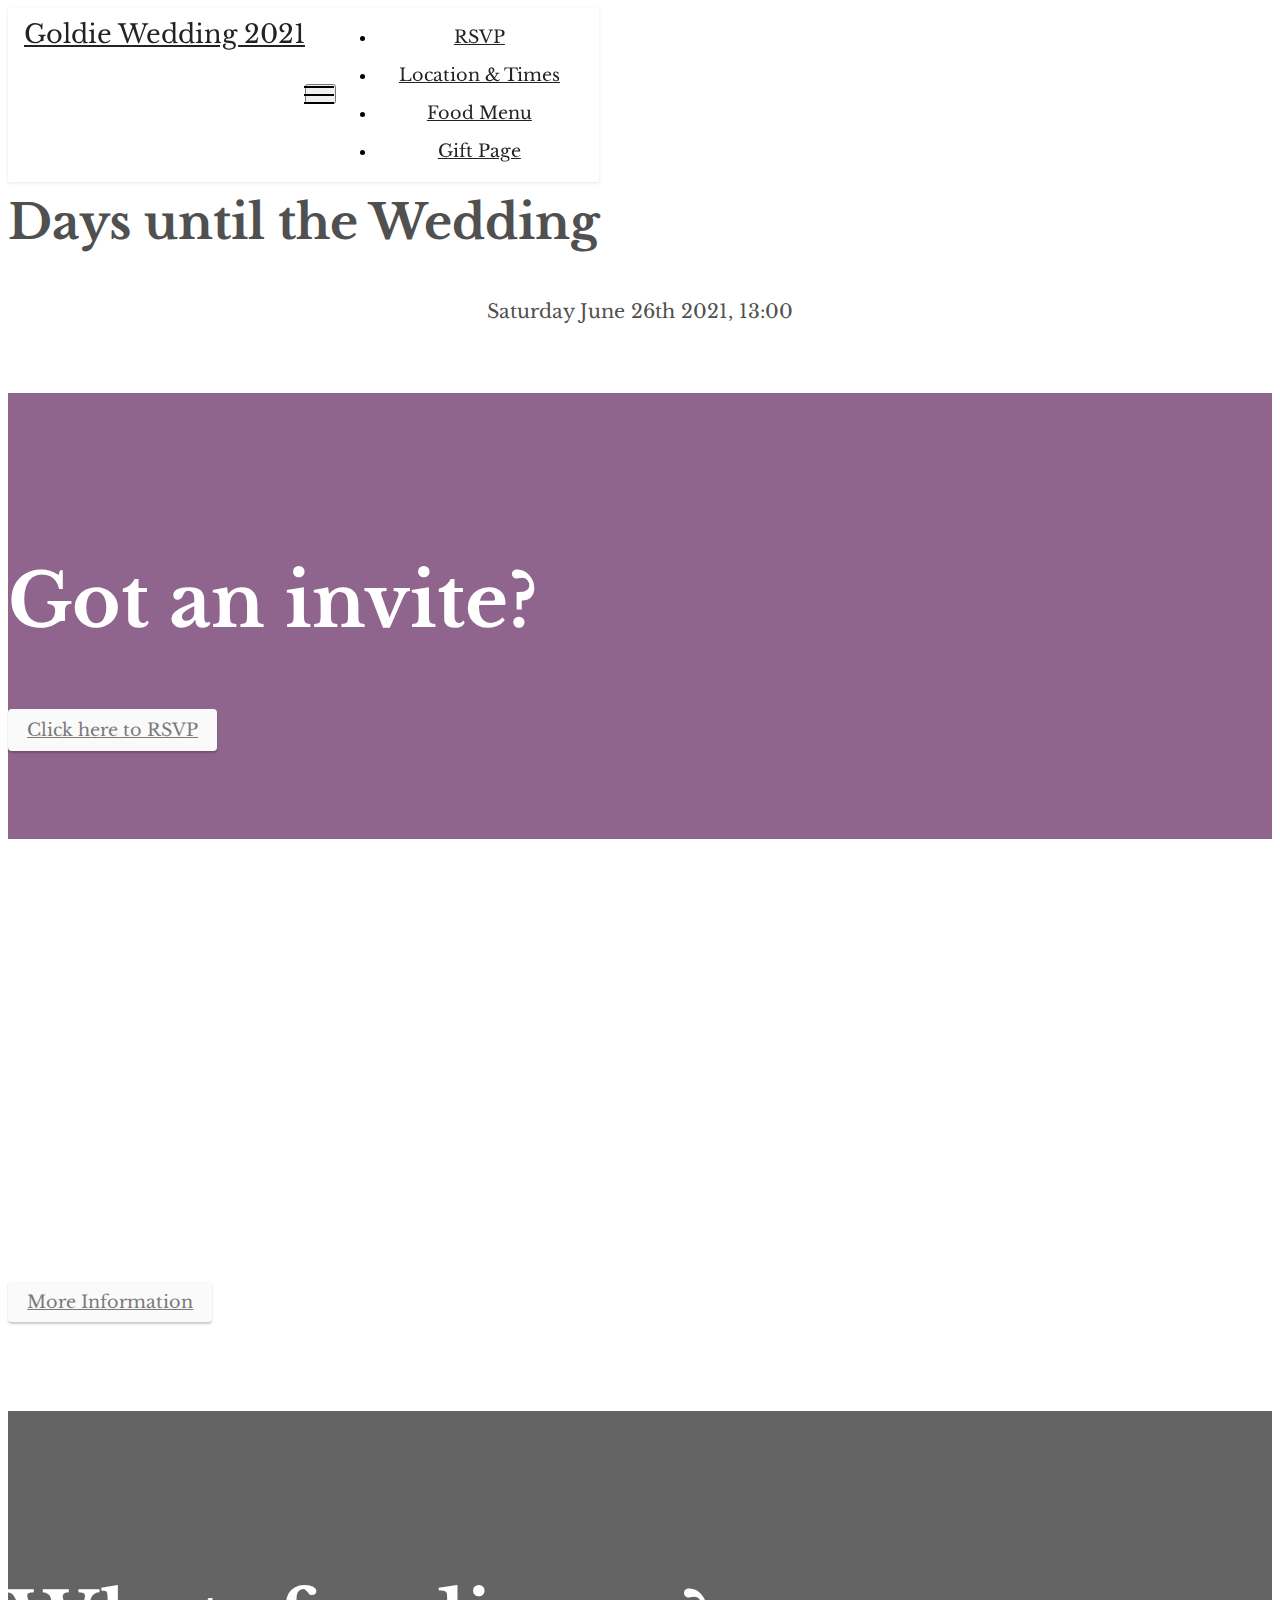
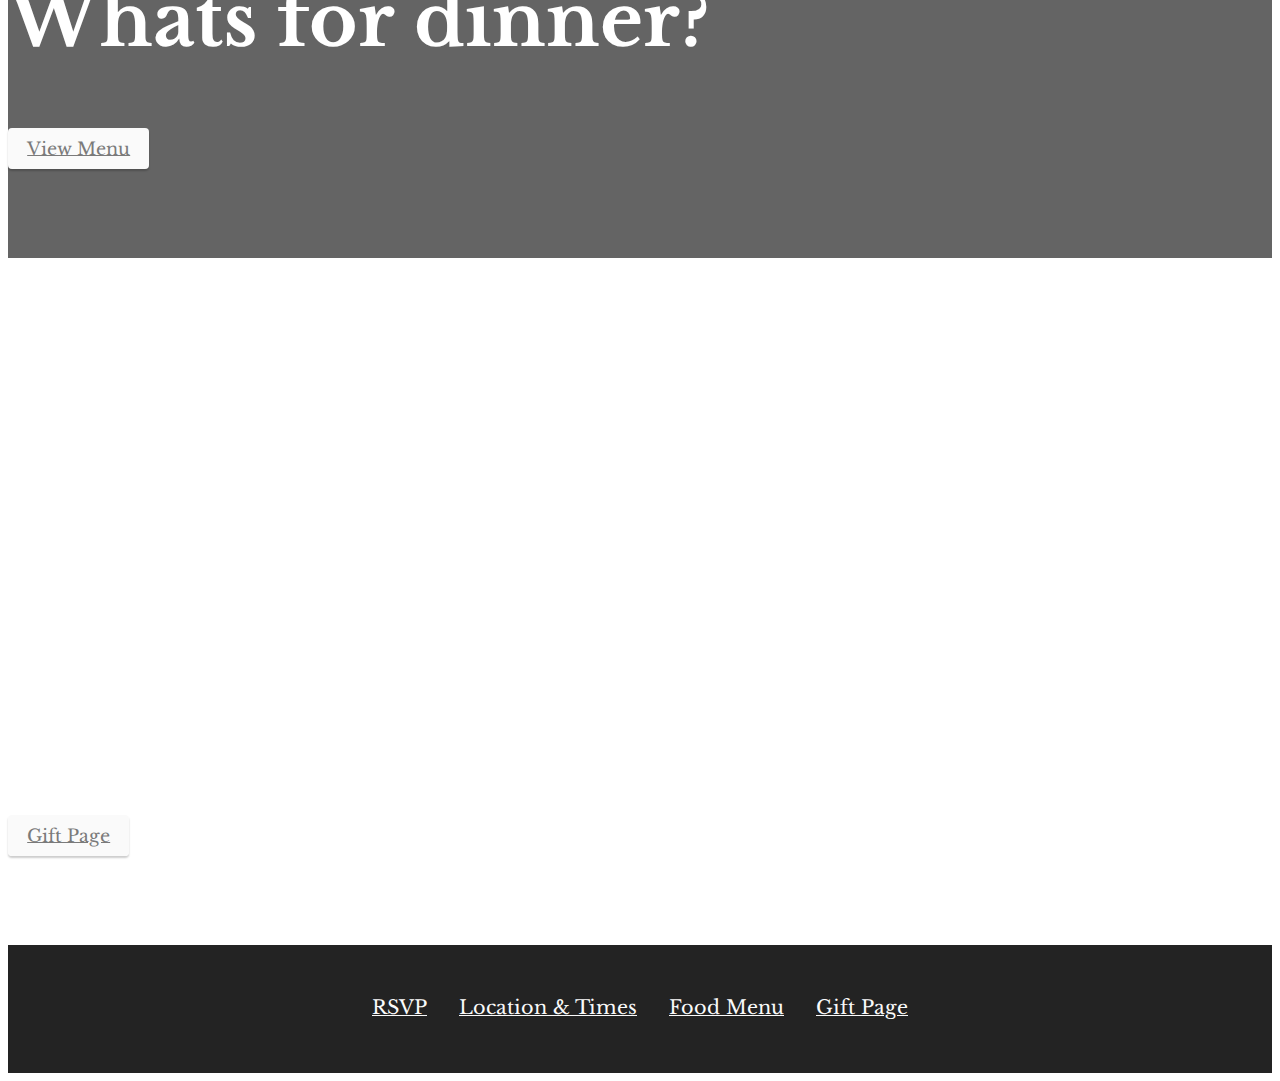
==== index.html @ 8cf13dd2 "Add files via upload" ====
<!DOCTYPE html>
<html  >
<head>
  
  <meta charset="UTF-8">
  <meta http-equiv="X-UA-Compatible" content="IE=edge">
  
  <meta name="viewport" content="width=device-width, initial-scale=1, minimum-scale=1">
  <link rel="shortcut icon" href="assets/images/android-chrome-512x512-128x128.png" type="image/x-icon">
  <meta name="description" content="">
  
  
  <title>Goldie Wedding 2021</title>
  <link rel="stylesheet" href="assets/web/assets/mobirise-icons2/mobirise2.css">
  <link rel="stylesheet" href="assets/tether/tether.min.css">
  <link rel="stylesheet" href="assets/bootstrap/css/bootstrap.min.css">
  <link rel="stylesheet" href="assets/bootstrap/css/bootstrap-grid.min.css">
  <link rel="stylesheet" href="assets/bootstrap/css/bootstrap-reboot.min.css">
  <link rel="stylesheet" href="assets/dropdown/css/style.css">
  <link rel="stylesheet" href="assets/socicon/css/styles.css">
  <link rel="stylesheet" href="assets/theme/css/style.css">
  <link rel="preload" href="https://fonts.googleapis.com/css?family=Libre+Baskerville:400,400i,700&display=swap" as="style" onload="this.onload=null;this.rel='stylesheet'">
  <noscript><link rel="stylesheet" href="https://fonts.googleapis.com/css?family=Libre+Baskerville:400,400i,700&display=swap"></noscript>
  <link rel="preload" as="style" href="assets/mobirise/css/mbr-additional.css"><link rel="stylesheet" href="assets/mobirise/css/mbr-additional.css" type="text/css">
  
  
  
  

</head>
<body>
  
  <section class="menu menu1 cid-svBYCHNdFK" once="menu" id="menu1-0">
    

    <nav class="navbar navbar-dropdown navbar-fixed-top navbar-expand-lg">
        <div class="container">
            <div class="navbar-brand">
                
                <span class="navbar-caption-wrap"><a class="navbar-caption text-black text-primary display-5" href="index.html">Goldie Wedding 2021</a></span>
            </div>
            <button class="navbar-toggler" type="button" data-toggle="collapse" data-target="#navbarSupportedContent" aria-controls="navbarNavAltMarkup" aria-expanded="false" aria-label="Toggle navigation">
                <div class="hamburger">
                    <span></span>
                    <span></span>
                    <span></span>
                    <span></span>
                </div>
            </button>
            <div class="collapse navbar-collapse" id="navbarSupportedContent">
                <ul class="navbar-nav nav-dropdown nav-right" data-app-modern-menu="true"><li class="nav-item"><a class="nav-link link text-black text-primary display-4" href="https://docs.google.com/forms/d/e/1FAIpQLSecvDXuMCiMon7iyyWBLNQtUhkTOnMbfCRYM0ug7VSk8PvszQ/viewform" target="_blank">RSVP</a></li><li class="nav-item"><a class="nav-link link text-black text-primary display-4" href="location-times.html">Location &amp; Times<br></a></li>
                    <li class="nav-item"><a class="nav-link link text-black text-primary display-4" href="food-menu.html">Food Menu</a>
                    </li><li class="nav-item"><a class="nav-link link text-black text-primary display-4" href="gift-page.html">Gift Page<br></a></li></ul>
                
                
            </div>
        </div>
    </nav>
</section>

<section class="header1 levelm4_header1 cid-svCpiK1Wbx mbr-fullscreen mbr-parallax-background" id="header01-h">

    

    <div class="mbr-overlay" style="opacity: 0.1; background-color: rgb(0, 0, 0);"></div>

    <div class="container align-left">
        <div class="row">
            <div class="mbr-white col-md-12 col-lg-8">
                
                
                
                
            </div>
        </div>
    </div>
</section>

<section class="countdown3 cid-svC0tQ4tWz" id="countdown3-3">
    
    
    <div class="container">
        <div class="row justify-content-center">
            <div class="col-lg-8">
                <h3 class="mbr-section-title mb-5 align-center mbr-fonts-style display-2">
                    <strong>Days until the Wedding</strong></h3>
                
                <div class="countdown-cont align-center mb-5">
                    <div class="daysCountdown col-xs-3 col-sm-3 col-md-3" title="Days"></div>
                    <div class="hoursCountdown col-xs-3 col-sm-3 col-md-3" title="Hours"></div>
                    <div class="minutesCountdown col-xs-3 col-sm-3 col-md-3" title="Minutes"></div>
                    <div class="secondsCountdown col-xs-3 col-sm-3 col-md-3" title="Seconds"></div>
                    <div class="countdown" data-due-date="2021/06/26"></div>
                </div>
                <p class="mbr-text mb-5 align-center mbr-fonts-style display-7">Saturday June 26th 2021, 13:00</p>
                
                
            </div>
        </div>
    </div>
</section>

<section class="info1 cid-svC2sKfcVK" id="info1-4">
    
    
    <div class="align-center container">
        <div class="row justify-content-center">
            <div class="col-12 col-lg-8">
                <h3 class="mbr-section-title mb-4 mbr-fonts-style display-1">
                    <strong>Got an invite?</strong></h3>
                
                <div class="mbr-section-btn"><a class="btn btn-white display-4" href="https://docs.google.com/forms/d/e/1FAIpQLSecvDXuMCiMon7iyyWBLNQtUhkTOnMbfCRYM0ug7VSk8PvszQ/viewform" target="_blank">Click here to RSVP</a></div>
            </div>
        </div>
    </div>
</section>

<section class="info3 cid-swi9n9XcDU mbr-parallax-background" id="info3-10">

    

    <div class="mbr-overlay" style="opacity: 0.5; background-color: rgb(0, 0, 0);">
    </div>

    <div class="container">
        <div class="row justify-content-center">
            <div class="card col-12 col-lg-10">
                <div class="card-wrapper">
                    <div class="card-box align-center">
                        <h4 class="card-title mbr-fonts-style align-center mb-4 display-1">
                            <strong>Where and when?</strong></h4>
                        <p class="mbr-text mbr-fonts-style mb-4 display-7">We'll be celebrating our wedding at Inglewood House &amp; Spa, Alloa.
<br>The ceremony will kick off at 13:00 and go on until people can't dance any more</p>
                        <div class="mbr-section-btn mt-3"><a class="btn btn-white display-4" href="location-times.html">More Information<br></a></div>
                    </div>
                </div>
            </div>
        </div>
    </div>
</section>

<section class="info1 cid-swibkRnALR" id="info1-11">
    
    
    <div class="align-center container">
        <div class="row justify-content-center">
            <div class="col-12 col-lg-8">
                <h3 class="mbr-section-title mb-4 mbr-fonts-style display-1">
                    <strong>Whats for dinner?</strong><strong><br></strong></h3>
                
                <div class="mbr-section-btn"><a class="btn btn-white display-4" href="food-menu.html">View Menu<br></a></div>
            </div>
        </div>
    </div>
</section>

<section class="info3 cid-swi9f1XJUh mbr-parallax-background" id="info3-y">

    

    <div class="mbr-overlay" style="opacity: 0.5; background-color: rgb(0, 0, 0);">
    </div>

    <div class="container">
        <div class="row justify-content-center">
            <div class="card col-12 col-lg-10">
                <div class="card-wrapper">
                    <div class="card-box align-center">
                        <h4 class="card-title mbr-fonts-style align-center mb-4 display-1"><strong>Gifting</strong></h4>
                        <p class="mbr-text mbr-fonts-style mb-4 display-7">6 years in, the time has flew - we don't really need anything new.
<br>
<br>Yet, if a gift is your intention, we thought that we would mention, we'd love some pennies to put together, to save for memories that we will treasure.
<br>
<br>And just remember, what means the most, is that you're with us to raise a toast!</p>
                        <div class="mbr-section-btn mt-3"><a class="btn btn-white display-4" href="gift-page.html">Gift Page<br></a></div>
                    </div>
                </div>
            </div>
        </div>
    </div>
</section>

<section class="footer3 cid-swi8J1NMsE" once="footers" id="footer3-w">

    

    

    <div class="container">
        <div class="media-container-row align-center mbr-white">
            <div class="row row-links">
                <ul class="foot-menu">
                    
                    
                    
                    
                    
                <li class="foot-menu-item mbr-fonts-style display-7"><a href="https://docs.google.com/forms/d/e/1FAIpQLSecvDXuMCiMon7iyyWBLNQtUhkTOnMbfCRYM0ug7VSk8PvszQ/viewform" class="text-white" target="_blank">RSVP</a></li><li class="foot-menu-item mbr-fonts-style display-7"><a href="location-times.html" class="text-white">Location &amp; Times</a></li><li class="foot-menu-item mbr-fonts-style display-7"><a href="food-menu.html" class="text-white">Food Menu</a></li><li class="foot-menu-item mbr-fonts-style display-7"><a href="gift-page.html" class="text-white text-primary">Gift Page</a></li></ul>
            </div>
            
            <div class="row row-copirayt">
                <p class="mbr-text mb-0 mbr-fonts-style mbr-white align-center display-7"></p>
            </div>
        </div>
    </div>
</section>


<script src="assets/web/assets/jquery/jquery.min.js"></script>
  <script src="assets/popper/popper.min.js"></script>
  <script src="assets/tether/tether.min.js"></script>
  <script src="assets/bootstrap/js/bootstrap.min.js"></script>
  <script src="assets/smoothscroll/smooth-scroll.js"></script>
  <script src="assets/parallax/jarallax.min.js"></script>
  <script src="assets/dropdown/js/nav-dropdown.js"></script>
  <script src="assets/dropdown/js/navbar-dropdown.js"></script>
  <script src="assets/touchswipe/jquery.touch-swipe.min.js"></script>
  <script src="assets/countdown/jquery.countdown.min.js"></script>
  <script src="assets/theme/js/script.js"></script>
  
  
  

</body>
</html>
---- assets/mobirise/css/mbr-additional.css ----
body {
  font-family: Jost;
}
.display-1 {
  font-family: 'Libre Baskerville', serif;
  font-size: 4.6rem;
  line-height: 1.1;
}
.display-1 > .mbr-iconfont {
  font-size: 5.75rem;
}
.display-2 {
  font-family: 'Libre Baskerville', serif;
  font-size: 3rem;
  line-height: 1.1;
}
.display-2 > .mbr-iconfont {
  font-size: 3.75rem;
}
.display-4 {
  font-family: 'Libre Baskerville', serif;
  font-size: 1.1rem;
  line-height: 1.5;
}
.display-4 > .mbr-iconfont {
  font-size: 1.375rem;
}
.display-5 {
  font-family: 'Libre Baskerville', serif;
  font-size: 1.6rem;
  line-height: 1.5;
}
.display-5 > .mbr-iconfont {
  font-size: 2rem;
}
.display-7 {
  font-family: 'Libre Baskerville', serif;
  font-size: 1.2rem;
  line-height: 1.5;
}
.display-7 > .mbr-iconfont {
  font-size: 1.5rem;
}
/* ---- Fluid typography for mobile devices ---- */
/* 1.4 - font scale ratio ( bootstrap == 1.42857 ) */
/* 100vw - current viewport width */
/* (48 - 20)  48 == 48rem == 768px, 20 == 20rem == 320px(minimal supported viewport) */
/* 0.65 - min scale variable, may vary */
@media (max-width: 992px) {
  .display-1 {
    font-size: 3.68rem;
  }
}
@media (max-width: 768px) {
  .display-1 {
    font-size: 3.22rem;
    font-size: calc( 2.26rem + (4.6 - 2.26) * ((100vw - 20rem) / (48 - 20)));
    line-height: calc( 1.1 * (2.26rem + (4.6 - 2.26) * ((100vw - 20rem) / (48 - 20))));
  }
  .display-2 {
    font-size: 2.4rem;
    font-size: calc( 1.7rem + (3 - 1.7) * ((100vw - 20rem) / (48 - 20)));
    line-height: calc( 1.3 * (1.7rem + (3 - 1.7) * ((100vw - 20rem) / (48 - 20))));
  }
  .display-4 {
    font-size: 0.88rem;
    font-size: calc( 1.0350000000000001rem + (1.1 - 1.0350000000000001) * ((100vw - 20rem) / (48 - 20)));
    line-height: calc( 1.4 * (1.0350000000000001rem + (1.1 - 1.0350000000000001) * ((100vw - 20rem) / (48 - 20))));
  }
  .display-5 {
    font-size: 1.28rem;
    font-size: calc( 1.21rem + (1.6 - 1.21) * ((100vw - 20rem) / (48 - 20)));
    line-height: calc( 1.4 * (1.21rem + (1.6 - 1.21) * ((100vw - 20rem) / (48 - 20))));
  }
  .display-7 {
    font-size: 0.96rem;
    font-size: calc( 1.07rem + (1.2 - 1.07) * ((100vw - 20rem) / (48 - 20)));
    line-height: calc( 1.4 * (1.07rem + (1.2 - 1.07) * ((100vw - 20rem) / (48 - 20))));
  }
}
/* Buttons */
.btn {
  padding: 0.6rem 1.2rem;
  border-radius: 4px;
}
.btn-sm {
  padding: 0.6rem 1.2rem;
  border-radius: 4px;
}
.btn-md {
  padding: 0.6rem 1.2rem;
  border-radius: 4px;
}
.btn-lg {
  padding: 1rem 2.6rem;
  border-radius: 4px;
}
.bg-primary {
  background-color: #6592e6 !important;
}
.bg-success {
  background-color: #40b0bf !important;
}
.bg-info {
  background-color: #47b5ed !important;
}
.bg-warning {
  background-color: #505050 !important;
}
.bg-danger {
  background-color: #8f648d !important;
}
.btn-primary,
.btn-primary:active {
  background-color: #6592e6 !important;
  border-color: #6592e6 !important;
  color: #ffffff !important;
  box-shadow: 0 2px 2px 0 rgba(0, 0, 0, 0.2);
}
.btn-primary:hover,
.btn-primary:focus,
.btn-primary.focus,
.btn-primary.active {
  color: #ffffff !important;
  background-color: #2260d2 !important;
  border-color: #2260d2 !important;
  box-shadow: 0 2px 5px 0 rgba(0, 0, 0, 0.2);
}
.btn-primary.disabled,
.btn-primary:disabled {
  color: #ffffff !important;
  background-color: #2260d2 !important;
  border-color: #2260d2 !important;
}
.btn-secondary,
.btn-secondary:active {
  background-color: #ff6666 !important;
  border-color: #ff6666 !important;
  color: #ffffff !important;
  box-shadow: 0 2px 2px 0 rgba(0, 0, 0, 0.2);
}
.btn-secondary:hover,
.btn-secondary:focus,
.btn-secondary.focus,
.btn-secondary.active {
  color: #ffffff !important;
  background-color: #ff0f0f !important;
  border-color: #ff0f0f !important;
  box-shadow: 0 2px 5px 0 rgba(0, 0, 0, 0.2);
}
.btn-secondary.disabled,
.btn-secondary:disabled {
  color: #ffffff !important;
  background-color: #ff0f0f !important;
  border-color: #ff0f0f !important;
}
.btn-info,
.btn-info:active {
  background-color: #47b5ed !important;
  border-color: #47b5ed !important;
  color: #ffffff !important;
  box-shadow: 0 2px 2px 0 rgba(0, 0, 0, 0.2);
}
.btn-info:hover,
.btn-info:focus,
.btn-info.focus,
.btn-info.active {
  color: #ffffff !important;
  background-color: #148cca !important;
  border-color: #148cca !important;
  box-shadow: 0 2px 5px 0 rgba(0, 0, 0, 0.2);
}
.btn-info.disabled,
.btn-info:disabled {
  color: #ffffff !important;
  background-color: #148cca !important;
  border-color: #148cca !important;
}
.btn-success,
.btn-success:active {
  background-color: #40b0bf !important;
  border-color: #40b0bf !important;
  color: #ffffff !important;
  box-shadow: 0 2px 2px 0 rgba(0, 0, 0, 0.2);
}
.btn-success:hover,
.btn-success:focus,
.btn-success.focus,
.btn-success.active {
  color: #ffffff !important;
  background-color: #2a747e !important;
  border-color: #2a747e !important;
  box-shadow: 0 2px 5px 0 rgba(0, 0, 0, 0.2);
}
.btn-success.disabled,
.btn-success:disabled {
  color: #ffffff !important;
  background-color: #2a747e !important;
  border-color: #2a747e !important;
}
.btn-warning,
.btn-warning:active {
  background-color: #505050 !important;
  border-color: #505050 !important;
  color: #ffffff !important;
  box-shadow: 0 2px 2px 0 rgba(0, 0, 0, 0.2);
}
.btn-warning:hover,
.btn-warning:focus,
.btn-warning.focus,
.btn-warning.active {
  color: #ffffff !important;
  background-color: #252525 !important;
  border-color: #252525 !important;
  box-shadow: 0 2px 5px 0 rgba(0, 0, 0, 0.2);
}
.btn-warning.disabled,
.btn-warning:disabled {
  color: #ffffff !important;
  background-color: #252525 !important;
  border-color: #252525 !important;
}
.btn-danger,
.btn-danger:active {
  background-color: #8f648d !important;
  border-color: #8f648d !important;
  color: #ffffff !important;
  box-shadow: 0 2px 2px 0 rgba(0, 0, 0, 0.2);
}
.btn-danger:hover,
.btn-danger:focus,
.btn-danger.focus,
.btn-danger.active {
  color: #ffffff !important;
  background-color: #5c405b !important;
  border-color: #5c405b !important;
  box-shadow: 0 2px 5px 0 rgba(0, 0, 0, 0.2);
}
.btn-danger.disabled,
.btn-danger:disabled {
  color: #ffffff !important;
  background-color: #5c405b !important;
  border-color: #5c405b !important;
}
.btn-white,
.btn-white:active {
  background-color: #fafafa !important;
  border-color: #fafafa !important;
  color: #7a7a7a !important;
  box-shadow: 0 2px 2px 0 rgba(0, 0, 0, 0.2);
}
.btn-white:hover,
.btn-white:focus,
.btn-white.focus,
.btn-white.active {
  color: #4f4f4f !important;
  background-color: #cfcfcf !important;
  border-color: #cfcfcf !important;
  box-shadow: 0 2px 5px 0 rgba(0, 0, 0, 0.2);
}
.btn-white.disabled,
.btn-white:disabled {
  color: #7a7a7a !important;
  background-color: #cfcfcf !important;
  border-color: #cfcfcf !important;
}
.btn-black,
.btn-black:active {
  background-color: #232323 !important;
  border-color: #232323 !important;
  color: #ffffff !important;
  box-shadow: 0 2px 2px 0 rgba(0, 0, 0, 0.2);
}
.btn-black:hover,
.btn-black:focus,
.btn-black.focus,
.btn-black.active {
  color: #ffffff !important;
  background-color: #000000 !important;
  border-color: #000000 !important;
  box-shadow: 0 2px 5px 0 rgba(0, 0, 0, 0.2);
}
.btn-black.disabled,
.btn-black:disabled {
  color: #ffffff !important;
  background-color: #000000 !important;
  border-color: #000000 !important;
}
.btn-primary-outline,
.btn-primary-outline:active {
  background-color: transparent !important;
  border-color: transparent;
  color: #6592e6;
}
.btn-primary-outline:hover,
.btn-primary-outline:focus,
.btn-primary-outline.focus,
.btn-primary-outline.active {
  color: #2260d2 !important;
  background-color: transparent!important;
  border-color: transparent!important;
  box-shadow: none!important;
}
.btn-primary-outline.disabled,
.btn-primary-outline:disabled {
  color: #ffffff !important;
  background-color: #6592e6 !important;
  border-color: #6592e6 !important;
}
.btn-secondary-outline,
.btn-secondary-outline:active {
  background-color: transparent !important;
  border-color: transparent;
  color: #ff6666;
}
.btn-secondary-outline:hover,
.btn-secondary-outline:focus,
.btn-secondary-outline.focus,
.btn-secondary-outline.active {
  color: #ff0f0f !important;
  background-color: transparent!important;
  border-color: transparent!important;
  box-shadow: none!important;
}
.btn-secondary-outline.disabled,
.btn-secondary-outline:disabled {
  color: #ffffff !important;
  background-color: #ff6666 !important;
  border-color: #ff6666 !important;
}
.btn-info-outline,
.btn-info-outline:active {
  background-color: transparent !important;
  border-color: transparent;
  color: #47b5ed;
}
.btn-info-outline:hover,
.btn-info-outline:focus,
.btn-info-outline.focus,
.btn-info-outline.active {
  color: #148cca !important;
  background-color: transparent!important;
  border-color: transparent!important;
  box-shadow: none!important;
}
.btn-info-outline.disabled,
.btn-info-outline:disabled {
  color: #ffffff !important;
  background-color: #47b5ed !important;
  border-color: #47b5ed !important;
}
.btn-success-outline,
.btn-success-outline:active {
  background-color: transparent !important;
  border-color: transparent;
  color: #40b0bf;
}
.btn-success-outline:hover,
.btn-success-outline:focus,
.btn-success-outline.focus,
.btn-success-outline.active {
  color: #2a747e !important;
  background-color: transparent!important;
  border-color: transparent!important;
  box-shadow: none!important;
}
.btn-success-outline.disabled,
.btn-success-outline:disabled {
  color: #ffffff !important;
  background-color: #40b0bf !important;
  border-color: #40b0bf !important;
}
.btn-warning-outline,
.btn-warning-outline:active {
  background-color: transparent !important;
  border-color: transparent;
  color: #505050;
}
.btn-warning-outline:hover,
.btn-warning-outline:focus,
.btn-warning-outline.focus,
.btn-warning-outline.active {
  color: #252525 !important;
  background-color: transparent!important;
  border-color: transparent!important;
  box-shadow: none!important;
}
.btn-warning-outline.disabled,
.btn-warning-outline:disabled {
  color: #ffffff !important;
  background-color: #505050 !important;
  border-color: #505050 !important;
}
.btn-danger-outline,
.btn-danger-outline:active {
  background-color: transparent !important;
  border-color: transparent;
  color: #8f648d;
}
.btn-danger-outline:hover,
.btn-danger-outline:focus,
.btn-danger-outline.focus,
.btn-danger-outline.active {
  color: #5c405b !important;
  background-color: transparent!important;
  border-color: transparent!important;
  box-shadow: none!important;
}
.btn-danger-outline.disabled,
.btn-danger-outline:disabled {
  color: #ffffff !important;
  background-color: #8f648d !important;
  border-color: #8f648d !important;
}
.btn-black-outline,
.btn-black-outline:active {
  background-color: transparent !important;
  border-color: transparent;
  color: #232323;
}
.btn-black-outline:hover,
.btn-black-outline:focus,
.btn-black-outline.focus,
.btn-black-outline.active {
  color: #000000 !important;
  background-color: transparent!important;
  border-color: transparent!important;
  box-shadow: none!important;
}
.btn-black-outline.disabled,
.btn-black-outline:disabled {
  color: #ffffff !important;
  background-color: #232323 !important;
  border-color: #232323 !important;
}
.btn-white-outline,
.btn-white-outline:active {
  background-color: transparent !important;
  border-color: transparent;
  color: #fafafa;
}
.btn-white-outline:hover,
.btn-white-outline:focus,
.btn-white-outline.focus,
.btn-white-outline.active {
  color: #cfcfcf !important;
  background-color: transparent!important;
  border-color: transparent!important;
  box-shadow: none!important;
}
.btn-white-outline.disabled,
.btn-white-outline:disabled {
  color: #7a7a7a !important;
  background-color: #fafafa !important;
  border-color: #fafafa !important;
}
.text-primary {
  color: #6592e6 !important;
}
.text-secondary {
  color: #ff6666 !important;
}
.text-success {
  color: #40b0bf !important;
}
.text-info {
  color: #47b5ed !important;
}
.text-warning {
  color: #505050 !important;
}
.text-danger {
  color: #8f648d !important;
}
.text-white {
  color: #fafafa !important;
}
.text-black {
  color: #232323 !important;
}
a.text-primary:hover,
a.text-primary:focus,
a.text-primary.active {
  color: #205ac5 !important;
}
a.text-secondary:hover,
a.text-secondary:focus,
a.text-secondary.active {
  color: #ff0000 !important;
}
a.text-success:hover,
a.text-success:focus,
a.text-success.active {
  color: #266a73 !important;
}
a.text-info:hover,
a.text-info:focus,
a.text-info.active {
  color: #1283bc !important;
}
a.text-warning:hover,
a.text-warning:focus,
a.text-warning.active {
  color: #1d1d1d !important;
}
a.text-danger:hover,
a.text-danger:focus,
a.text-danger.active {
  color: #533a52 !important;
}
a.text-white:hover,
a.text-white:focus,
a.text-white.active {
  color: #c7c7c7 !important;
}
a.text-black:hover,
a.text-black:focus,
a.text-black.active {
  color: #000000 !important;
}
a[class*="text-"]:not(.nav-link):not(.dropdown-item):not([role]):not(.navbar-caption) {
  position: relative;
  background-image: transparent;
  background-size: 10000px 2px;
  background-repeat: no-repeat;
  background-position: 0px 1.2em;
  background-position: -10000px 1.2em;
}
a[class*="text-"]:not(.nav-link):not(.dropdown-item):not([role]):not(.navbar-caption):hover {
  transition: background-position 2s ease-in-out;
  background-image: linear-gradient(currentColor 50%, currentColor 50%);
  background-position: 0px 1.2em;
}
.nav-tabs .nav-link.active {
  color: #6592e6;
}
.nav-tabs .nav-link:not(.active) {
  color: #232323;
}
.alert-success {
  background-color: #70c770;
}
.alert-info {
  background-color: #47b5ed;
}
.alert-warning {
  background-color: #505050;
}
.alert-danger {
  background-color: #8f648d;
}
.mbr-gallery-filter li.active .btn {
  background-color: #6592e6;
  border-color: #6592e6;
  color: #ffffff;
}
.mbr-gallery-filter li.active .btn:focus {
  box-shadow: none;
}
a,
a:hover {
  color: #6592e6;
}
.mbr-plan-header.bg-primary .mbr-plan-subtitle,
.mbr-plan-header.bg-primary .mbr-plan-price-desc {
  color: #ffffff;
}
.mbr-plan-header.bg-success .mbr-plan-subtitle,
.mbr-plan-header.bg-success .mbr-plan-price-desc {
  color: #a0d8df;
}
.mbr-plan-header.bg-info .mbr-plan-subtitle,
.mbr-plan-header.bg-info .mbr-plan-price-desc {
  color: #ffffff;
}
.mbr-plan-header.bg-warning .mbr-plan-subtitle,
.mbr-plan-header.bg-warning .mbr-plan-price-desc {
  color: #c3c3c3;
}
.mbr-plan-header.bg-danger .mbr-plan-subtitle,
.mbr-plan-header.bg-danger .mbr-plan-price-desc {
  color: #c6adc4;
}
/* Scroll to top button*/
.scrollToTop_wraper {
  display: none;
}
.form-control {
  font-family: 'Libre Baskerville', serif;
  font-size: 1.1rem;
  line-height: 1.5;
  font-weight: 400;
}
.form-control > .mbr-iconfont {
  font-size: 1.375rem;
}
.form-control:hover,
.form-control:focus {
  box-shadow: rgba(0, 0, 0, 0.07) 0px 1px 1px 0px, rgba(0, 0, 0, 0.07) 0px 1px 3px 0px, rgba(0, 0, 0, 0.03) 0px 0px 0px 1px;
  border-color: #6592e6 !important;
}
.form-control:-webkit-input-placeholder {
  font-family: 'Libre Baskerville', serif;
  font-size: 1.1rem;
  line-height: 1.5;
  font-weight: 400;
}
.form-control:-webkit-input-placeholder > .mbr-iconfont {
  font-size: 1.375rem;
}
blockquote {
  border-color: #6592e6;
}
/* Forms */
.jq-selectbox li:hover,
.jq-selectbox li.selected {
  background-color: #6592e6;
  color: #ffffff;
}
.jq-number__spin {
  transition: 0.25s ease;
}
.jq-number__spin:hover {
  border-color: #6592e6;
}
.jq-selectbox .jq-selectbox__trigger-arrow,
.jq-number__spin.minus:after,
.jq-number__spin.plus:after {
  transition: 0.4s;
  border-top-color: #353535;
  border-bottom-color: #353535;
}
.jq-selectbox:hover .jq-selectbox__trigger-arrow,
.jq-number__spin.minus:hover:after,
.jq-number__spin.plus:hover:after {
  border-top-color: #6592e6;
  border-bottom-color: #6592e6;
}
.xdsoft_datetimepicker .xdsoft_calendar td.xdsoft_default,
.xdsoft_datetimepicker .xdsoft_calendar td.xdsoft_current,
.xdsoft_datetimepicker .xdsoft_timepicker .xdsoft_time_box > div > div.xdsoft_current {
  color: #ffffff !important;
  background-color: #6592e6 !important;
  box-shadow: none !important;
}
.xdsoft_datetimepicker .xdsoft_calendar td:hover,
.xdsoft_datetimepicker .xdsoft_timepicker .xdsoft_time_box > div > div:hover {
  color: #000000 !important;
  background: #ff6666 !important;
  box-shadow: none !important;
}
.lazy-bg {
  background-image: none !important;
}
.lazy-placeholder:not(section),
.lazy-none {
  display: block;
  position: relative;
  padding-bottom: 56.25%;
  width: 100%;
  height: auto;
}
iframe.lazy-placeholder,
.lazy-placeholder:after {
  content: '';
  position: absolute;
  width: 200px;
  height: 200px;
  background: transparent no-repeat center;
  background-size: contain;
  top: 50%;
  left: 50%;
  transform: translateX(-50%) translateY(-50%);
  background-image: url("data:image/svg+xml;charset=UTF-8,%3csvg width='32' height='32' viewBox='0 0 64 64' xmlns='http://www.w3.org/2000/svg' stroke='%236592e6' %3e%3cg fill='none' fill-rule='evenodd'%3e%3cg transform='translate(16 16)' stroke-width='2'%3e%3ccircle stroke-opacity='.5' cx='16' cy='16' r='16'/%3e%3cpath d='M32 16c0-9.94-8.06-16-16-16'%3e%3canimateTransform attributeName='transform' type='rotate' from='0 16 16' to='360 16 16' dur='1s' repeatCount='indefinite'/%3e%3c/path%3e%3c/g%3e%3c/g%3e%3c/svg%3e");
}
section.lazy-placeholder:after {
  opacity: 0.5;
}
body {
  overflow-x: hidden;
}
a {
  transition: color 0.6s;
}
.cid-svCpiK1Wbx {
  background-image: url("../../../assets/images/c-a-prevbig-10-2000x1333.jpg");
}
.cid-svCpiK1Wbx .link-align {
  width: 100%;
}
.cid-svCpiK1Wbx .link-wrap {
  display: inline-block;
}
.cid-svCpiK1Wbx .link {
  position: relative;
  cursor: pointer;
  width: fit-content;
  letter-spacing: 1px;
  margin-left: 80px;
  color: #ffffff;
}
.cid-svCpiK1Wbx .link:after {
  content: "";
  position: absolute;
  height: 1px;
  width: 60px;
  background: currentColor;
  top: 45%;
  transform: translateY(-45%);
  opacity: 0.8;
  left: -80px;
}
.cid-svCpiK1Wbx .link:before {
  content: "";
  position: absolute;
  height: 1px;
  width: 0;
  transition: all 0.4s ease-in-out;
  background: currentColor;
  top: 45%;
  transform: translateY(-45%);
  left: -80px;
}
.cid-svCpiK1Wbx .link:hover:before {
  width: 60px;
}
.cid-svCpiK1Wbx .mbr-text,
.cid-svCpiK1Wbx .link-align {
  color: #e5e5e5;
  text-align: center;
}
.cid-svBYCHNdFK {
  z-index: 1000;
  width: 100%;
  position: relative;
  min-height: 60px;
}
.cid-svBYCHNdFK nav.navbar {
  position: fixed;
}
.cid-svBYCHNdFK .dropdown-item:before {
  font-family: Moririse2 !important;
  content: "\e966";
  display: inline-block;
  width: 0;
  position: absolute;
  left: 1rem;
  top: 0.5rem;
  margin-right: 0.5rem;
  line-height: 1;
  font-size: inherit;
  vertical-align: middle;
  text-align: center;
  overflow: hidden;
  transform: scale(0, 1);
  transition: all 0.25s ease-in-out;
}
.cid-svBYCHNdFK .dropdown-menu {
  padding: 0;
  border-radius: 4px;
  box-shadow: 0 1px 3px 0 rgba(0, 0, 0, 0.1);
}
.cid-svBYCHNdFK .dropdown-item {
  border-bottom: 1px solid #e6e6e6;
}
.cid-svBYCHNdFK .dropdown-item:hover,
.cid-svBYCHNdFK .dropdown-item:focus {
  background: #6592e6 !important;
  color: white !important;
}
.cid-svBYCHNdFK .dropdown-item:first-child {
  border-top-left-radius: 4px;
  border-top-right-radius: 4px;
}
.cid-svBYCHNdFK .dropdown-item:last-child {
  border-bottom: none;
  border-bottom-left-radius: 4px;
  border-bottom-right-radius: 4px;
}
.cid-svBYCHNdFK .nav-dropdown .link {
  padding: 0 0.3em !important;
  margin: 0.667em 1em !important;
}
.cid-svBYCHNdFK .nav-dropdown .link.dropdown-toggle::after {
  margin-left: 0.5rem;
  margin-top: 0.2rem;
}
.cid-svBYCHNdFK .nav-link {
  position: relative;
}
.cid-svBYCHNdFK .container {
  display: flex;
  margin: auto;
}
.cid-svBYCHNdFK .iconfont-wrapper {
  color: #000000 !important;
  font-size: 1.5rem;
  padding-right: 0.5rem;
}
.cid-svBYCHNdFK .dropdown-menu,
.cid-svBYCHNdFK .navbar.opened {
  background: #ffffff !important;
}
.cid-svBYCHNdFK .nav-item:focus,
.cid-svBYCHNdFK .nav-link:focus {
  outline: none;
}
.cid-svBYCHNdFK .dropdown .dropdown-menu .dropdown-item {
  width: auto;
  transition: all 0.25s ease-in-out;
}
.cid-svBYCHNdFK .dropdown .dropdown-menu .dropdown-item::after {
  right: 0.5rem;
}
.cid-svBYCHNdFK .dropdown .dropdown-menu .dropdown-item .mbr-iconfont {
  margin-right: 0.5rem;
  vertical-align: sub;
}
.cid-svBYCHNdFK .dropdown .dropdown-menu .dropdown-item .mbr-iconfont:before {
  display: inline-block;
  transform: scale(1, 1);
  transition: all 0.25s ease-in-out;
}
.cid-svBYCHNdFK .collapsed .dropdown-menu .dropdown-item:before {
  display: none;
}
.cid-svBYCHNdFK .collapsed .dropdown .dropdown-menu .dropdown-item {
  padding: 0.235em 1.5em 0.235em 1.5em !important;
  transition: none;
  margin: 0 !important;
}
.cid-svBYCHNdFK .navbar {
  min-height: 70px;
  transition: all 0.3s;
  border-bottom: 1px solid transparent;
  box-shadow: 0 1px 3px 0 rgba(0, 0, 0, 0.1);
  background: #ffffff;
}
.cid-svBYCHNdFK .navbar.opened {
  transition: all 0.3s;
}
.cid-svBYCHNdFK .navbar .dropdown-item {
  padding: 0.5rem 1.8rem;
}
.cid-svBYCHNdFK .navbar .navbar-logo img {
  width: auto;
}
.cid-svBYCHNdFK .navbar .navbar-collapse {
  justify-content: flex-end;
  z-index: 1;
}
.cid-svBYCHNdFK .navbar.collapsed {
  justify-content: center;
}
.cid-svBYCHNdFK .navbar.collapsed .nav-item .nav-link::before {
  display: none;
}
.cid-svBYCHNdFK .navbar.collapsed.opened .dropdown-menu {
  top: 0;
}
.cid-svBYCHNdFK .navbar.collapsed .dropdown-menu .dropdown-submenu {
  left: 0 !important;
}
.cid-svBYCHNdFK .navbar.collapsed .dropdown-menu .dropdown-item:after {
  right: auto;
}
.cid-svBYCHNdFK .navbar.collapsed .dropdown-menu .dropdown-toggle[data-toggle="dropdown-submenu"]:after {
  margin-left: 0.5rem;
  margin-top: 0.2rem;
  border-top: 0.35em solid;
  border-right: 0.35em solid transparent;
  border-left: 0.35em solid transparent;
  border-bottom: 0;
  top: 41%;
}
.cid-svBYCHNdFK .navbar.collapsed ul.navbar-nav li {
  margin: auto;
}
.cid-svBYCHNdFK .navbar.collapsed .dropdown-menu .dropdown-item {
  padding: 0.25rem 1.5rem;
  text-align: center;
}
.cid-svBYCHNdFK .navbar.collapsed .icons-menu {
  padding-left: 0;
  padding-right: 0;
  padding-top: 0.5rem;
  padding-bottom: 0.5rem;
}
@media (max-width: 991px) {
  .cid-svBYCHNdFK .navbar .nav-item .nav-link::before {
    display: none;
  }
  .cid-svBYCHNdFK .navbar.opened .dropdown-menu {
    top: 0;
  }
  .cid-svBYCHNdFK .navbar .dropdown-menu .dropdown-submenu {
    left: 0 !important;
  }
  .cid-svBYCHNdFK .navbar .dropdown-menu .dropdown-item:after {
    right: auto;
  }
  .cid-svBYCHNdFK .navbar .dropdown-menu .dropdown-toggle[data-toggle="dropdown-submenu"]:after {
    margin-left: 0.5rem;
    margin-top: 0.2rem;
    border-top: 0.35em solid;
    border-right: 0.35em solid transparent;
    border-left: 0.35em solid transparent;
    border-bottom: 0;
    top: 40%;
  }
  .cid-svBYCHNdFK .navbar .navbar-logo img {
    height: 3rem !important;
  }
  .cid-svBYCHNdFK .navbar ul.navbar-nav li {
    margin: auto;
  }
  .cid-svBYCHNdFK .navbar .dropdown-menu .dropdown-item {
    padding: 0.25rem 1.5rem !important;
    text-align: center;
  }
  .cid-svBYCHNdFK .navbar .navbar-brand {
    flex-shrink: initial;
    flex-basis: auto;
    word-break: break-word;
    padding-right: 2rem;
  }
  .cid-svBYCHNdFK .navbar .navbar-toggler {
    flex-basis: auto;
  }
  .cid-svBYCHNdFK .navbar .icons-menu {
    padding-left: 0;
    padding-top: 0.5rem;
    padding-bottom: 0.5rem;
  }
}
.cid-svBYCHNdFK .navbar.navbar-short {
  min-height: 60px;
}
.cid-svBYCHNdFK .navbar.navbar-short .navbar-logo img {
  height: 2.5rem !important;
}
.cid-svBYCHNdFK .navbar.navbar-short .navbar-brand {
  min-height: 60px;
  padding: 0;
}
.cid-svBYCHNdFK .navbar-brand {
  min-height: 70px;
  flex-shrink: 0;
  align-items: center;
  margin-right: 0;
  padding: 10px 0;
  transition: all 0.3s;
  word-break: break-word;
  z-index: 1;
}
.cid-svBYCHNdFK .navbar-brand .navbar-caption {
  line-height: inherit !important;
}
.cid-svBYCHNdFK .navbar-brand .navbar-logo a {
  outline: none;
}
.cid-svBYCHNdFK .dropdown-item.active,
.cid-svBYCHNdFK .dropdown-item:active {
  background-color: transparent;
}
.cid-svBYCHNdFK .navbar-expand-lg .navbar-nav .nav-link {
  padding: 0;
}
.cid-svBYCHNdFK .nav-dropdown .link.dropdown-toggle {
  margin-right: 1.667em;
}
.cid-svBYCHNdFK .nav-dropdown .link.dropdown-toggle[aria-expanded="true"] {
  margin-right: 0;
  padding: 0.667em 1.667em;
}
.cid-svBYCHNdFK .navbar.navbar-expand-lg .dropdown .dropdown-menu {
  background: #ffffff;
}
.cid-svBYCHNdFK .navbar.navbar-expand-lg .dropdown .dropdown-menu .dropdown-submenu {
  margin: 0;
  left: 100%;
}
.cid-svBYCHNdFK .navbar .dropdown.open > .dropdown-menu {
  display: block;
}
.cid-svBYCHNdFK ul.navbar-nav {
  flex-wrap: wrap;
}
.cid-svBYCHNdFK .navbar-buttons {
  text-align: center;
  min-width: 170px;
}
.cid-svBYCHNdFK button.navbar-toggler {
  outline: none;
  width: 31px;
  height: 20px;
  cursor: pointer;
  transition: all 0.2s;
  position: relative;
  align-self: center;
}
.cid-svBYCHNdFK button.navbar-toggler .hamburger span {
  position: absolute;
  right: 0;
  width: 30px;
  height: 2px;
  border-right: 5px;
  background-color: #000000;
}
.cid-svBYCHNdFK button.navbar-toggler .hamburger span:nth-child(1) {
  top: 0;
  transition: all 0.2s;
}
.cid-svBYCHNdFK button.navbar-toggler .hamburger span:nth-child(2) {
  top: 8px;
  transition: all 0.15s;
}
.cid-svBYCHNdFK button.navbar-toggler .hamburger span:nth-child(3) {
  top: 8px;
  transition: all 0.15s;
}
.cid-svBYCHNdFK button.navbar-toggler .hamburger span:nth-child(4) {
  top: 16px;
  transition: all 0.2s;
}
.cid-svBYCHNdFK nav.opened .hamburger span:nth-child(1) {
  top: 8px;
  width: 0;
  opacity: 0;
  right: 50%;
  transition: all 0.2s;
}
.cid-svBYCHNdFK nav.opened .hamburger span:nth-child(2) {
  transform: rotate(45deg);
  transition: all 0.25s;
}
.cid-svBYCHNdFK nav.opened .hamburger span:nth-child(3) {
  transform: rotate(-45deg);
  transition: all 0.25s;
}
.cid-svBYCHNdFK nav.opened .hamburger span:nth-child(4) {
  top: 8px;
  width: 0;
  opacity: 0;
  right: 50%;
  transition: all 0.2s;
}
.cid-svBYCHNdFK .navbar-dropdown {
  padding: 0 1rem;
  position: fixed;
}
.cid-svBYCHNdFK a.nav-link {
  display: flex;
  align-items: center;
  justify-content: center;
}
.cid-svBYCHNdFK .icons-menu {
  flex-wrap: nowrap;
  display: flex;
  justify-content: center;
  padding-left: 1rem;
  padding-right: 1rem;
  padding-top: 0.3rem;
  text-align: center;
}
@media screen and (-ms-high-contrast: active), (-ms-high-contrast: none) {
  .cid-svBYCHNdFK .navbar {
    height: 70px;
  }
  .cid-svBYCHNdFK .navbar.opened {
    height: auto;
  }
  .cid-svBYCHNdFK .nav-item .nav-link:hover::before {
    width: 175%;
    max-width: calc(100% + 2rem);
    left: -1rem;
  }
}
.cid-svC0tQ4tWz {
  padding-top: 5rem;
  padding-bottom: 3rem;
  background-color: #ffffff;
}
.cid-svC0tQ4tWz .number-wrap {
  color: #555555;
  text-align: center;
}
.cid-svC0tQ4tWz .number {
  color: #8f648d;
}
.cid-svC0tQ4tWz .period {
  display: block;
}
.cid-svC0tQ4tWz .dot {
  display: none;
}
@media (max-width: 767px) {
  .cid-svC0tQ4tWz .period {
    font-size: 0.8rem;
  }
}
.cid-svC0tQ4tWz .btn {
  height: 100%;
  margin: 0;
}
.cid-svC0tQ4tWz .mbr-section-btn {
  margin-bottom: 1.2rem;
}
.cid-svC0tQ4tWz .icons-menu .soc-item {
  padding-left: 8px;
  padding-right: 8px;
}
.cid-svC0tQ4tWz .icons-menu .soc-item .mbr-iconfont {
  font-size: 2rem;
  display: flex;
  border-radius: 50%;
  text-align: center;
  color: #6592e6;
  border: 2px solid #6592e6;
  justify-content: center;
  align-content: center;
  transition: all 0.3s;
}
.cid-svC0tQ4tWz .icons-menu .soc-item .mbr-iconfont:before {
  padding: 0.6rem;
}
.cid-svC0tQ4tWz .icons-menu .soc-item .mbr-iconfont:hover {
  background-color: #6592e6;
  color: #ffffff;
}
.cid-svC0tQ4tWz .mbr-text,
.cid-svC0tQ4tWz .mbr-section-btn {
  text-align: center;
  color: #505050;
}
.cid-svC0tQ4tWz H3 {
  color: #505050;
}
.cid-svC2sKfcVK {
  padding-top: 6rem;
  padding-bottom: 6rem;
  background-color: #8f648d;
}
.cid-svC2sKfcVK .mbr-section-title {
  color: #ffffff;
}
.cid-swi9n9XcDU {
  padding-top: 6rem;
  padding-bottom: 6rem;
  background-image: url("../../../assets/images/d842e37a.webp");
}
.cid-swi9n9XcDU .mbr-text,
.cid-swi9n9XcDU .mbr-section-btn {
  color: #232323;
}
.cid-swi9n9XcDU .card-title,
.cid-swi9n9XcDU .card-box {
  color: #ffffff;
}
.cid-swi9n9XcDU .mbr-text,
.cid-swi9n9XcDU .link-wrap {
  color: #ffffff;
}
.cid-swibkRnALR {
  padding-top: 6rem;
  padding-bottom: 6rem;
  background-color: #646464;
}
.cid-swibkRnALR .mbr-section-title {
  color: #ffffff;
}
.cid-swi9f1XJUh {
  padding-top: 6rem;
  padding-bottom: 6rem;
  background-image: url("../../../assets/images/ff9c9c792ea3d718724df1dda3348962-cancun-around-1312x520.jpg");
}
.cid-swi9f1XJUh .mbr-text,
.cid-swi9f1XJUh .mbr-section-btn {
  color: #232323;
}
.cid-swi9f1XJUh .card-title,
.cid-swi9f1XJUh .card-box {
  color: #ffffff;
}
.cid-swi9f1XJUh .mbr-text,
.cid-swi9f1XJUh .link-wrap {
  color: #ffffff;
}
.cid-swi8J1NMsE {
  padding-top: 2rem;
  padding-bottom: 1rem;
  background-color: #232323;
}
.cid-swi8J1NMsE .row-links {
  width: 100%;
  justify-content: center;
}
.cid-swi8J1NMsE .social-row {
  width: 100%;
  justify-content: center;
}
.cid-swi8J1NMsE .media-container-row {
  flex-direction: column;
  justify-content: center;
  align-items: center;
}
.cid-swi8J1NMsE .media-container-row .foot-menu {
  list-style: none;
  display: flex;
  justify-content: center;
  flex-wrap: wrap;
  padding: 0;
  margin-bottom: 0;
}
.cid-swi8J1NMsE .media-container-row .foot-menu li {
  padding: 0 1rem 1rem 1rem;
}
.cid-swi8J1NMsE .media-container-row .foot-menu li p {
  margin: 0;
}
.cid-swi8J1NMsE .media-container-row .social-list {
  padding-left: 0;
  margin-bottom: 0;
  list-style: none;
  display: flex;
  flex-wrap: wrap;
  justify-content: flex-end;
}
.cid-swi8J1NMsE .media-container-row .social-list .mbr-iconfont-social {
  font-size: 1.5rem;
  color: #ffffff;
}
.cid-swi8J1NMsE .media-container-row .social-list .soc-item {
  margin: 0 .5rem;
}
.cid-swi8J1NMsE .media-container-row .social-list a {
  margin: 0;
  opacity: .5;
  transition: .2s linear;
}
.cid-swi8J1NMsE .media-container-row .social-list a:hover {
  opacity: 1;
}
@media (max-width: 767px) {
  .cid-swi8J1NMsE .media-container-row .social-list {
    -webkit-justify-content: center;
    justify-content: center;
  }
}
.cid-swi8J1NMsE .media-container-row .row-copirayt {
  word-break: break-word;
  width: 100%;
}
.cid-swi8J1NMsE .media-container-row .row-copirayt p {
  width: 100%;
}
.cid-svBYCHNdFK {
  z-index: 1000;
  width: 100%;
  position: relative;
  min-height: 60px;
}
.cid-svBYCHNdFK nav.navbar {
  position: fixed;
}
.cid-svBYCHNdFK .dropdown-item:before {
  font-family: Moririse2 !important;
  content: "\e966";
  display: inline-block;
  width: 0;
  position: absolute;
  left: 1rem;
  top: 0.5rem;
  margin-right: 0.5rem;
  line-height: 1;
  font-size: inherit;
  vertical-align: middle;
  text-align: center;
  overflow: hidden;
  transform: scale(0, 1);
  transition: all 0.25s ease-in-out;
}
.cid-svBYCHNdFK .dropdown-menu {
  padding: 0;
  border-radius: 4px;
  box-shadow: 0 1px 3px 0 rgba(0, 0, 0, 0.1);
}
.cid-svBYCHNdFK .dropdown-item {
  border-bottom: 1px solid #e6e6e6;
}
.cid-svBYCHNdFK .dropdown-item:hover,
.cid-svBYCHNdFK .dropdown-item:focus {
  background: #6592e6 !important;
  color: white !important;
}
.cid-svBYCHNdFK .dropdown-item:first-child {
  border-top-left-radius: 4px;
  border-top-right-radius: 4px;
}
.cid-svBYCHNdFK .dropdown-item:last-child {
  border-bottom: none;
  border-bottom-left-radius: 4px;
  border-bottom-right-radius: 4px;
}
.cid-svBYCHNdFK .nav-dropdown .link {
  padding: 0 0.3em !important;
  margin: 0.667em 1em !important;
}
.cid-svBYCHNdFK .nav-dropdown .link.dropdown-toggle::after {
  margin-left: 0.5rem;
  margin-top: 0.2rem;
}
.cid-svBYCHNdFK .nav-link {
  position: relative;
}
.cid-svBYCHNdFK .container {
  display: flex;
  margin: auto;
}
.cid-svBYCHNdFK .iconfont-wrapper {
  color: #000000 !important;
  font-size: 1.5rem;
  padding-right: 0.5rem;
}
.cid-svBYCHNdFK .dropdown-menu,
.cid-svBYCHNdFK .navbar.opened {
  background: #ffffff !important;
}
.cid-svBYCHNdFK .nav-item:focus,
.cid-svBYCHNdFK .nav-link:focus {
  outline: none;
}
.cid-svBYCHNdFK .dropdown .dropdown-menu .dropdown-item {
  width: auto;
  transition: all 0.25s ease-in-out;
}
.cid-svBYCHNdFK .dropdown .dropdown-menu .dropdown-item::after {
  right: 0.5rem;
}
.cid-svBYCHNdFK .dropdown .dropdown-menu .dropdown-item .mbr-iconfont {
  margin-right: 0.5rem;
  vertical-align: sub;
}
.cid-svBYCHNdFK .dropdown .dropdown-menu .dropdown-item .mbr-iconfont:before {
  display: inline-block;
  transform: scale(1, 1);
  transition: all 0.25s ease-in-out;
}
.cid-svBYCHNdFK .collapsed .dropdown-menu .dropdown-item:before {
  display: none;
}
.cid-svBYCHNdFK .collapsed .dropdown .dropdown-menu .dropdown-item {
  padding: 0.235em 1.5em 0.235em 1.5em !important;
  transition: none;
  margin: 0 !important;
}
.cid-svBYCHNdFK .navbar {
  min-height: 70px;
  transition: all 0.3s;
  border-bottom: 1px solid transparent;
  box-shadow: 0 1px 3px 0 rgba(0, 0, 0, 0.1);
  background: #ffffff;
}
.cid-svBYCHNdFK .navbar.opened {
  transition: all 0.3s;
}
.cid-svBYCHNdFK .navbar .dropdown-item {
  padding: 0.5rem 1.8rem;
}
.cid-svBYCHNdFK .navbar .navbar-logo img {
  width: auto;
}
.cid-svBYCHNdFK .navbar .navbar-collapse {
  justify-content: flex-end;
  z-index: 1;
}
.cid-svBYCHNdFK .navbar.collapsed {
  justify-content: center;
}
.cid-svBYCHNdFK .navbar.collapsed .nav-item .nav-link::before {
  display: none;
}
.cid-svBYCHNdFK .navbar.collapsed.opened .dropdown-menu {
  top: 0;
}
.cid-svBYCHNdFK .navbar.collapsed .dropdown-menu .dropdown-submenu {
  left: 0 !important;
}
.cid-svBYCHNdFK .navbar.collapsed .dropdown-menu .dropdown-item:after {
  right: auto;
}
.cid-svBYCHNdFK .navbar.collapsed .dropdown-menu .dropdown-toggle[data-toggle="dropdown-submenu"]:after {
  margin-left: 0.5rem;
  margin-top: 0.2rem;
  border-top: 0.35em solid;
  border-right: 0.35em solid transparent;
  border-left: 0.35em solid transparent;
  border-bottom: 0;
  top: 41%;
}
.cid-svBYCHNdFK .navbar.collapsed ul.navbar-nav li {
  margin: auto;
}
.cid-svBYCHNdFK .navbar.collapsed .dropdown-menu .dropdown-item {
  padding: 0.25rem 1.5rem;
  text-align: center;
}
.cid-svBYCHNdFK .navbar.collapsed .icons-menu {
  padding-left: 0;
  padding-right: 0;
  padding-top: 0.5rem;
  padding-bottom: 0.5rem;
}
@media (max-width: 991px) {
  .cid-svBYCHNdFK .navbar .nav-item .nav-link::before {
    display: none;
  }
  .cid-svBYCHNdFK .navbar.opened .dropdown-menu {
    top: 0;
  }
  .cid-svBYCHNdFK .navbar .dropdown-menu .dropdown-submenu {
    left: 0 !important;
  }
  .cid-svBYCHNdFK .navbar .dropdown-menu .dropdown-item:after {
    right: auto;
  }
  .cid-svBYCHNdFK .navbar .dropdown-menu .dropdown-toggle[data-toggle="dropdown-submenu"]:after {
    margin-left: 0.5rem;
    margin-top: 0.2rem;
    border-top: 0.35em solid;
    border-right: 0.35em solid transparent;
    border-left: 0.35em solid transparent;
    border-bottom: 0;
    top: 40%;
  }
  .cid-svBYCHNdFK .navbar .navbar-logo img {
    height: 3rem !important;
  }
  .cid-svBYCHNdFK .navbar ul.navbar-nav li {
    margin: auto;
  }
  .cid-svBYCHNdFK .navbar .dropdown-menu .dropdown-item {
    padding: 0.25rem 1.5rem !important;
    text-align: center;
  }
  .cid-svBYCHNdFK .navbar .navbar-brand {
    flex-shrink: initial;
    flex-basis: auto;
    word-break: break-word;
    padding-right: 2rem;
  }
  .cid-svBYCHNdFK .navbar .navbar-toggler {
    flex-basis: auto;
  }
  .cid-svBYCHNdFK .navbar .icons-menu {
    padding-left: 0;
    padding-top: 0.5rem;
    padding-bottom: 0.5rem;
  }
}
.cid-svBYCHNdFK .navbar.navbar-short {
  min-height: 60px;
}
.cid-svBYCHNdFK .navbar.navbar-short .navbar-logo img {
  height: 2.5rem !important;
}
.cid-svBYCHNdFK .navbar.navbar-short .navbar-brand {
  min-height: 60px;
  padding: 0;
}
.cid-svBYCHNdFK .navbar-brand {
  min-height: 70px;
  flex-shrink: 0;
  align-items: center;
  margin-right: 0;
  padding: 10px 0;
  transition: all 0.3s;
  word-break: break-word;
  z-index: 1;
}
.cid-svBYCHNdFK .navbar-brand .navbar-caption {
  line-height: inherit !important;
}
.cid-svBYCHNdFK .navbar-brand .navbar-logo a {
  outline: none;
}
.cid-svBYCHNdFK .dropdown-item.active,
.cid-svBYCHNdFK .dropdown-item:active {
  background-color: transparent;
}
.cid-svBYCHNdFK .navbar-expand-lg .navbar-nav .nav-link {
  padding: 0;
}
.cid-svBYCHNdFK .nav-dropdown .link.dropdown-toggle {
  margin-right: 1.667em;
}
.cid-svBYCHNdFK .nav-dropdown .link.dropdown-toggle[aria-expanded="true"] {
  margin-right: 0;
  padding: 0.667em 1.667em;
}
.cid-svBYCHNdFK .navbar.navbar-expand-lg .dropdown .dropdown-menu {
  background: #ffffff;
}
.cid-svBYCHNdFK .navbar.navbar-expand-lg .dropdown .dropdown-menu .dropdown-submenu {
  margin: 0;
  left: 100%;
}
.cid-svBYCHNdFK .navbar .dropdown.open > .dropdown-menu {
  display: block;
}
.cid-svBYCHNdFK ul.navbar-nav {
  flex-wrap: wrap;
}
.cid-svBYCHNdFK .navbar-buttons {
  text-align: center;
  min-width: 170px;
}
.cid-svBYCHNdFK button.navbar-toggler {
  outline: none;
  width: 31px;
  height: 20px;
  cursor: pointer;
  transition: all 0.2s;
  position: relative;
  align-self: center;
}
.cid-svBYCHNdFK button.navbar-toggler .hamburger span {
  position: absolute;
  right: 0;
  width: 30px;
  height: 2px;
  border-right: 5px;
  background-color: #000000;
}
.cid-svBYCHNdFK button.navbar-toggler .hamburger span:nth-child(1) {
  top: 0;
  transition: all 0.2s;
}
.cid-svBYCHNdFK button.navbar-toggler .hamburger span:nth-child(2) {
  top: 8px;
  transition: all 0.15s;
}
.cid-svBYCHNdFK button.navbar-toggler .hamburger span:nth-child(3) {
  top: 8px;
  transition: all 0.15s;
}
.cid-svBYCHNdFK button.navbar-toggler .hamburger span:nth-child(4) {
  top: 16px;
  transition: all 0.2s;
}
.cid-svBYCHNdFK nav.opened .hamburger span:nth-child(1) {
  top: 8px;
  width: 0;
  opacity: 0;
  right: 50%;
  transition: all 0.2s;
}
.cid-svBYCHNdFK nav.opened .hamburger span:nth-child(2) {
  transform: rotate(45deg);
  transition: all 0.25s;
}
.cid-svBYCHNdFK nav.opened .hamburger span:nth-child(3) {
  transform: rotate(-45deg);
  transition: all 0.25s;
}
.cid-svBYCHNdFK nav.opened .hamburger span:nth-child(4) {
  top: 8px;
  width: 0;
  opacity: 0;
  right: 50%;
  transition: all 0.2s;
}
.cid-svBYCHNdFK .navbar-dropdown {
  padding: 0 1rem;
  position: fixed;
}
.cid-svBYCHNdFK a.nav-link {
  display: flex;
  align-items: center;
  justify-content: center;
}
.cid-svBYCHNdFK .icons-menu {
  flex-wrap: nowrap;
  display: flex;
  justify-content: center;
  padding-left: 1rem;
  padding-right: 1rem;
  padding-top: 0.3rem;
  text-align: center;
}
@media screen and (-ms-high-contrast: active), (-ms-high-contrast: none) {
  .cid-svBYCHNdFK .navbar {
    height: 70px;
  }
  .cid-svBYCHNdFK .navbar.opened {
    height: auto;
  }
  .cid-svBYCHNdFK .nav-item .nav-link:hover::before {
    width: 175%;
    max-width: calc(100% + 2rem);
    left: -1rem;
  }
}
.cid-svDn9HFdlQ {
  padding-top: 4rem;
  padding-bottom: 0rem;
  background-color: #ffffff;
}
.cid-svDn9HFdlQ .mbr-section-subtitle DIV {
  text-align: center;
}
.cid-svDnaeHOZq {
  padding-top: 5rem;
  padding-bottom: 0rem;
  background-color: #ffffff;
}
.cid-svDnakbNFE {
  padding-top: 5rem;
  padding-bottom: 5rem;
  background-color: #ffffff;
}
.cid-swi8J1NMsE {
  padding-top: 2rem;
  padding-bottom: 1rem;
  background-color: #232323;
}
.cid-swi8J1NMsE .row-links {
  width: 100%;
  justify-content: center;
}
.cid-swi8J1NMsE .social-row {
  width: 100%;
  justify-content: center;
}
.cid-swi8J1NMsE .media-container-row {
  flex-direction: column;
  justify-content: center;
  align-items: center;
}
.cid-swi8J1NMsE .media-container-row .foot-menu {
  list-style: none;
  display: flex;
  justify-content: center;
  flex-wrap: wrap;
  padding: 0;
  margin-bottom: 0;
}
.cid-swi8J1NMsE .media-container-row .foot-menu li {
  padding: 0 1rem 1rem 1rem;
}
.cid-swi8J1NMsE .media-container-row .foot-menu li p {
  margin: 0;
}
.cid-swi8J1NMsE .media-container-row .social-list {
  padding-left: 0;
  margin-bottom: 0;
  list-style: none;
  display: flex;
  flex-wrap: wrap;
  justify-content: flex-end;
}
.cid-swi8J1NMsE .media-container-row .social-list .mbr-iconfont-social {
  font-size: 1.5rem;
  color: #ffffff;
}
.cid-swi8J1NMsE .media-container-row .social-list .soc-item {
  margin: 0 .5rem;
}
.cid-swi8J1NMsE .media-container-row .social-list a {
  margin: 0;
  opacity: .5;
  transition: .2s linear;
}
.cid-swi8J1NMsE .media-container-row .social-list a:hover {
  opacity: 1;
}
@media (max-width: 767px) {
  .cid-swi8J1NMsE .media-container-row .social-list {
    -webkit-justify-content: center;
    justify-content: center;
  }
}
.cid-swi8J1NMsE .media-container-row .row-copirayt {
  word-break: break-word;
  width: 100%;
}
.cid-swi8J1NMsE .media-container-row .row-copirayt p {
  width: 100%;
}
.cid-svBYCHNdFK {
  z-index: 1000;
  width: 100%;
  position: relative;
  min-height: 60px;
}
.cid-svBYCHNdFK nav.navbar {
  position: fixed;
}
.cid-svBYCHNdFK .dropdown-item:before {
  font-family: Moririse2 !important;
  content: "\e966";
  display: inline-block;
  width: 0;
  position: absolute;
  left: 1rem;
  top: 0.5rem;
  margin-right: 0.5rem;
  line-height: 1;
  font-size: inherit;
  vertical-align: middle;
  text-align: center;
  overflow: hidden;
  transform: scale(0, 1);
  transition: all 0.25s ease-in-out;
}
.cid-svBYCHNdFK .dropdown-menu {
  padding: 0;
  border-radius: 4px;
  box-shadow: 0 1px 3px 0 rgba(0, 0, 0, 0.1);
}
.cid-svBYCHNdFK .dropdown-item {
  border-bottom: 1px solid #e6e6e6;
}
.cid-svBYCHNdFK .dropdown-item:hover,
.cid-svBYCHNdFK .dropdown-item:focus {
  background: #6592e6 !important;
  color: white !important;
}
.cid-svBYCHNdFK .dropdown-item:first-child {
  border-top-left-radius: 4px;
  border-top-right-radius: 4px;
}
.cid-svBYCHNdFK .dropdown-item:last-child {
  border-bottom: none;
  border-bottom-left-radius: 4px;
  border-bottom-right-radius: 4px;
}
.cid-svBYCHNdFK .nav-dropdown .link {
  padding: 0 0.3em !important;
  margin: 0.667em 1em !important;
}
.cid-svBYCHNdFK .nav-dropdown .link.dropdown-toggle::after {
  margin-left: 0.5rem;
  margin-top: 0.2rem;
}
.cid-svBYCHNdFK .nav-link {
  position: relative;
}
.cid-svBYCHNdFK .container {
  display: flex;
  margin: auto;
}
.cid-svBYCHNdFK .iconfont-wrapper {
  color: #000000 !important;
  font-size: 1.5rem;
  padding-right: 0.5rem;
}
.cid-svBYCHNdFK .dropdown-menu,
.cid-svBYCHNdFK .navbar.opened {
  background: #ffffff !important;
}
.cid-svBYCHNdFK .nav-item:focus,
.cid-svBYCHNdFK .nav-link:focus {
  outline: none;
}
.cid-svBYCHNdFK .dropdown .dropdown-menu .dropdown-item {
  width: auto;
  transition: all 0.25s ease-in-out;
}
.cid-svBYCHNdFK .dropdown .dropdown-menu .dropdown-item::after {
  right: 0.5rem;
}
.cid-svBYCHNdFK .dropdown .dropdown-menu .dropdown-item .mbr-iconfont {
  margin-right: 0.5rem;
  vertical-align: sub;
}
.cid-svBYCHNdFK .dropdown .dropdown-menu .dropdown-item .mbr-iconfont:before {
  display: inline-block;
  transform: scale(1, 1);
  transition: all 0.25s ease-in-out;
}
.cid-svBYCHNdFK .collapsed .dropdown-menu .dropdown-item:before {
  display: none;
}
.cid-svBYCHNdFK .collapsed .dropdown .dropdown-menu .dropdown-item {
  padding: 0.235em 1.5em 0.235em 1.5em !important;
  transition: none;
  margin: 0 !important;
}
.cid-svBYCHNdFK .navbar {
  min-height: 70px;
  transition: all 0.3s;
  border-bottom: 1px solid transparent;
  box-shadow: 0 1px 3px 0 rgba(0, 0, 0, 0.1);
  background: #ffffff;
}
.cid-svBYCHNdFK .navbar.opened {
  transition: all 0.3s;
}
.cid-svBYCHNdFK .navbar .dropdown-item {
  padding: 0.5rem 1.8rem;
}
.cid-svBYCHNdFK .navbar .navbar-logo img {
  width: auto;
}
.cid-svBYCHNdFK .navbar .navbar-collapse {
  justify-content: flex-end;
  z-index: 1;
}
.cid-svBYCHNdFK .navbar.collapsed {
  justify-content: center;
}
.cid-svBYCHNdFK .navbar.collapsed .nav-item .nav-link::before {
  display: none;
}
.cid-svBYCHNdFK .navbar.collapsed.opened .dropdown-menu {
  top: 0;
}
.cid-svBYCHNdFK .navbar.collapsed .dropdown-menu .dropdown-submenu {
  left: 0 !important;
}
.cid-svBYCHNdFK .navbar.collapsed .dropdown-menu .dropdown-item:after {
  right: auto;
}
.cid-svBYCHNdFK .navbar.collapsed .dropdown-menu .dropdown-toggle[data-toggle="dropdown-submenu"]:after {
  margin-left: 0.5rem;
  margin-top: 0.2rem;
  border-top: 0.35em solid;
  border-right: 0.35em solid transparent;
  border-left: 0.35em solid transparent;
  border-bottom: 0;
  top: 41%;
}
.cid-svBYCHNdFK .navbar.collapsed ul.navbar-nav li {
  margin: auto;
}
.cid-svBYCHNdFK .navbar.collapsed .dropdown-menu .dropdown-item {
  padding: 0.25rem 1.5rem;
  text-align: center;
}
.cid-svBYCHNdFK .navbar.collapsed .icons-menu {
  padding-left: 0;
  padding-right: 0;
  padding-top: 0.5rem;
  padding-bottom: 0.5rem;
}
@media (max-width: 991px) {
  .cid-svBYCHNdFK .navbar .nav-item .nav-link::before {
    display: none;
  }
  .cid-svBYCHNdFK .navbar.opened .dropdown-menu {
    top: 0;
  }
  .cid-svBYCHNdFK .navbar .dropdown-menu .dropdown-submenu {
    left: 0 !important;
  }
  .cid-svBYCHNdFK .navbar .dropdown-menu .dropdown-item:after {
    right: auto;
  }
  .cid-svBYCHNdFK .navbar .dropdown-menu .dropdown-toggle[data-toggle="dropdown-submenu"]:after {
    margin-left: 0.5rem;
    margin-top: 0.2rem;
    border-top: 0.35em solid;
    border-right: 0.35em solid transparent;
    border-left: 0.35em solid transparent;
    border-bottom: 0;
    top: 40%;
  }
  .cid-svBYCHNdFK .navbar .navbar-logo img {
    height: 3rem !important;
  }
  .cid-svBYCHNdFK .navbar ul.navbar-nav li {
    margin: auto;
  }
  .cid-svBYCHNdFK .navbar .dropdown-menu .dropdown-item {
    padding: 0.25rem 1.5rem !important;
    text-align: center;
  }
  .cid-svBYCHNdFK .navbar .navbar-brand {
    flex-shrink: initial;
    flex-basis: auto;
    word-break: break-word;
    padding-right: 2rem;
  }
  .cid-svBYCHNdFK .navbar .navbar-toggler {
    flex-basis: auto;
  }
  .cid-svBYCHNdFK .navbar .icons-menu {
    padding-left: 0;
    padding-top: 0.5rem;
    padding-bottom: 0.5rem;
  }
}
.cid-svBYCHNdFK .navbar.navbar-short {
  min-height: 60px;
}
.cid-svBYCHNdFK .navbar.navbar-short .navbar-logo img {
  height: 2.5rem !important;
}
.cid-svBYCHNdFK .navbar.navbar-short .navbar-brand {
  min-height: 60px;
  padding: 0;
}
.cid-svBYCHNdFK .navbar-brand {
  min-height: 70px;
  flex-shrink: 0;
  align-items: center;
  margin-right: 0;
  padding: 10px 0;
  transition: all 0.3s;
  word-break: break-word;
  z-index: 1;
}
.cid-svBYCHNdFK .navbar-brand .navbar-caption {
  line-height: inherit !important;
}
.cid-svBYCHNdFK .navbar-brand .navbar-logo a {
  outline: none;
}
.cid-svBYCHNdFK .dropdown-item.active,
.cid-svBYCHNdFK .dropdown-item:active {
  background-color: transparent;
}
.cid-svBYCHNdFK .navbar-expand-lg .navbar-nav .nav-link {
  padding: 0;
}
.cid-svBYCHNdFK .nav-dropdown .link.dropdown-toggle {
  margin-right: 1.667em;
}
.cid-svBYCHNdFK .nav-dropdown .link.dropdown-toggle[aria-expanded="true"] {
  margin-right: 0;
  padding: 0.667em 1.667em;
}
.cid-svBYCHNdFK .navbar.navbar-expand-lg .dropdown .dropdown-menu {
  background: #ffffff;
}
.cid-svBYCHNdFK .navbar.navbar-expand-lg .dropdown .dropdown-menu .dropdown-submenu {
  margin: 0;
  left: 100%;
}
.cid-svBYCHNdFK .navbar .dropdown.open > .dropdown-menu {
  display: block;
}
.cid-svBYCHNdFK ul.navbar-nav {
  flex-wrap: wrap;
}
.cid-svBYCHNdFK .navbar-buttons {
  text-align: center;
  min-width: 170px;
}
.cid-svBYCHNdFK button.navbar-toggler {
  outline: none;
  width: 31px;
  height: 20px;
  cursor: pointer;
  transition: all 0.2s;
  position: relative;
  align-self: center;
}
.cid-svBYCHNdFK button.navbar-toggler .hamburger span {
  position: absolute;
  right: 0;
  width: 30px;
  height: 2px;
  border-right: 5px;
  background-color: #000000;
}
.cid-svBYCHNdFK button.navbar-toggler .hamburger span:nth-child(1) {
  top: 0;
  transition: all 0.2s;
}
.cid-svBYCHNdFK button.navbar-toggler .hamburger span:nth-child(2) {
  top: 8px;
  transition: all 0.15s;
}
.cid-svBYCHNdFK button.navbar-toggler .hamburger span:nth-child(3) {
  top: 8px;
  transition: all 0.15s;
}
.cid-svBYCHNdFK button.navbar-toggler .hamburger span:nth-child(4) {
  top: 16px;
  transition: all 0.2s;
}
.cid-svBYCHNdFK nav.opened .hamburger span:nth-child(1) {
  top: 8px;
  width: 0;
  opacity: 0;
  right: 50%;
  transition: all 0.2s;
}
.cid-svBYCHNdFK nav.opened .hamburger span:nth-child(2) {
  transform: rotate(45deg);
  transition: all 0.25s;
}
.cid-svBYCHNdFK nav.opened .hamburger span:nth-child(3) {
  transform: rotate(-45deg);
  transition: all 0.25s;
}
.cid-svBYCHNdFK nav.opened .hamburger span:nth-child(4) {
  top: 8px;
  width: 0;
  opacity: 0;
  right: 50%;
  transition: all 0.2s;
}
.cid-svBYCHNdFK .navbar-dropdown {
  padding: 0 1rem;
  position: fixed;
}
.cid-svBYCHNdFK a.nav-link {
  display: flex;
  align-items: center;
  justify-content: center;
}
.cid-svBYCHNdFK .icons-menu {
  flex-wrap: nowrap;
  display: flex;
  justify-content: center;
  padding-left: 1rem;
  padding-right: 1rem;
  padding-top: 0.3rem;
  text-align: center;
}
@media screen and (-ms-high-contrast: active), (-ms-high-contrast: none) {
  .cid-svBYCHNdFK .navbar {
    height: 70px;
  }
  .cid-svBYCHNdFK .navbar.opened {
    height: auto;
  }
  .cid-svBYCHNdFK .nav-item .nav-link:hover::before {
    width: 175%;
    max-width: calc(100% + 2rem);
    left: -1rem;
  }
}
.cid-svCg931e9G {
  padding-top: 4rem;
  padding-bottom: 0rem;
  background: #ffffff;
}
.cid-svCg931e9G .google-map {
  height: 30rem;
  position: relative;
}
.cid-svCg931e9G .google-map iframe {
  height: 100%;
  width: 100%;
}
.cid-svCg931e9G .google-map [data-state-details] {
  color: #6b6763;
  height: 1.5em;
  margin-top: -0.75em;
  padding-left: 1.25rem;
  padding-right: 1.25rem;
  position: absolute;
  text-align: center;
  top: 50%;
  width: 100%;
}
.cid-svCg931e9G .google-map[data-state] {
  background: #e9e5dc;
}
.cid-svCg931e9G .google-map[data-state="loading"] [data-state-details] {
  display: none;
}
.cid-svCrHWaNxY {
  padding-top: 5rem;
  padding-bottom: 5rem;
  background-color: #ffffff;
}
.cid-svCrHWaNxY .timeline-element {
  position: relative;
}
.cid-svCrHWaNxY .timelines-container {
  display: flex;
  flex-wrap: wrap;
}
.cid-svCrHWaNxY .image-wrapper img {
  width: 100%;
  object-fit: cover;
}
.cid-svCrHWaNxY .mbr-section-title,
.cid-svCrHWaNxY .mbr-section-subtitle,
.cid-svCrHWaNxY .timeline-date {
  text-align: center;
}
.cid-svCrHWaNxY .iconBackground {
  position: absolute;
  width: 20px;
  height: 20px;
  border-radius: 50%;
  border: 2px solid #8f648d;
  margin-left: -9px;
}
@media (max-width: 767px) {
  .cid-svCrHWaNxY .iconBackground {
    left: 15px;
    top: 30px;
  }
}
@media (min-width: 768px) {
  .cid-svCrHWaNxY .iconBackground {
    top: 70px;
    left: 50%;
  }
}
.cid-svCrHWaNxY .row:after {
  content: "";
  position: absolute;
  background-color: #8f648d;
  width: 2px;
}
@media (max-width: 767px) {
  .cid-svCrHWaNxY .row:after {
    height: calc(100% + 30px);
    top: 50px;
    left: 15px;
  }
}
@media (min-width: 768px) {
  .cid-svCrHWaNxY .row:after {
    height: calc(100% - 20px);
    top: 90px;
    left: 50%;
  }
}
@media (max-width: 767px) {
  .cid-svCrHWaNxY .timeline-date-wrapper,
  .cid-svCrHWaNxY .timeline-text-wrapper,
  .cid-svCrHWaNxY .image-wrapper {
    padding: 0rem;
    padding-left: 2rem;
  }
  .cid-svCrHWaNxY .mbr-timeline-date {
    text-align: left !important;
  }
  .cid-svCrHWaNxY .mbr-timeline-title {
    text-align: left;
    margin-top: 1rem;
  }
}
@media (max-width: 991px) and (min-width: 768px) {
  .cid-svCrHWaNxY .timeline-date-wrapper,
  .cid-svCrHWaNxY .timeline-text-wrapper {
    padding: 1rem;
  }
}
@media (min-width: 992px) {
  .cid-svCrHWaNxY .timeline-date-wrapper,
  .cid-svCrHWaNxY .timeline-text-wrapper,
  .cid-svCrHWaNxY .image-wrapper {
    padding: 2rem;
  }
}
.cid-swi8J1NMsE {
  padding-top: 2rem;
  padding-bottom: 1rem;
  background-color: #232323;
}
.cid-swi8J1NMsE .row-links {
  width: 100%;
  justify-content: center;
}
.cid-swi8J1NMsE .social-row {
  width: 100%;
  justify-content: center;
}
.cid-swi8J1NMsE .media-container-row {
  flex-direction: column;
  justify-content: center;
  align-items: center;
}
.cid-swi8J1NMsE .media-container-row .foot-menu {
  list-style: none;
  display: flex;
  justify-content: center;
  flex-wrap: wrap;
  padding: 0;
  margin-bottom: 0;
}
.cid-swi8J1NMsE .media-container-row .foot-menu li {
  padding: 0 1rem 1rem 1rem;
}
.cid-swi8J1NMsE .media-container-row .foot-menu li p {
  margin: 0;
}
.cid-swi8J1NMsE .media-container-row .social-list {
  padding-left: 0;
  margin-bottom: 0;
  list-style: none;
  display: flex;
  flex-wrap: wrap;
  justify-content: flex-end;
}
.cid-swi8J1NMsE .media-container-row .social-list .mbr-iconfont-social {
  font-size: 1.5rem;
  color: #ffffff;
}
.cid-swi8J1NMsE .media-container-row .social-list .soc-item {
  margin: 0 .5rem;
}
.cid-swi8J1NMsE .media-container-row .social-list a {
  margin: 0;
  opacity: .5;
  transition: .2s linear;
}
.cid-swi8J1NMsE .media-container-row .social-list a:hover {
  opacity: 1;
}
@media (max-width: 767px) {
  .cid-swi8J1NMsE .media-container-row .social-list {
    -webkit-justify-content: center;
    justify-content: center;
  }
}
.cid-swi8J1NMsE .media-container-row .row-copirayt {
  word-break: break-word;
  width: 100%;
}
.cid-swi8J1NMsE .media-container-row .row-copirayt p {
  width: 100%;
}
.cid-svBYCHNdFK {
  z-index: 1000;
  width: 100%;
  position: relative;
  min-height: 60px;
}
.cid-svBYCHNdFK nav.navbar {
  position: fixed;
}
.cid-svBYCHNdFK .dropdown-item:before {
  font-family: Moririse2 !important;
  content: "\e966";
  display: inline-block;
  width: 0;
  position: absolute;
  left: 1rem;
  top: 0.5rem;
  margin-right: 0.5rem;
  line-height: 1;
  font-size: inherit;
  vertical-align: middle;
  text-align: center;
  overflow: hidden;
  transform: scale(0, 1);
  transition: all 0.25s ease-in-out;
}
.cid-svBYCHNdFK .dropdown-menu {
  padding: 0;
  border-radius: 4px;
  box-shadow: 0 1px 3px 0 rgba(0, 0, 0, 0.1);
}
.cid-svBYCHNdFK .dropdown-item {
  border-bottom: 1px solid #e6e6e6;
}
.cid-svBYCHNdFK .dropdown-item:hover,
.cid-svBYCHNdFK .dropdown-item:focus {
  background: #6592e6 !important;
  color: white !important;
}
.cid-svBYCHNdFK .dropdown-item:first-child {
  border-top-left-radius: 4px;
  border-top-right-radius: 4px;
}
.cid-svBYCHNdFK .dropdown-item:last-child {
  border-bottom: none;
  border-bottom-left-radius: 4px;
  border-bottom-right-radius: 4px;
}
.cid-svBYCHNdFK .nav-dropdown .link {
  padding: 0 0.3em !important;
  margin: 0.667em 1em !important;
}
.cid-svBYCHNdFK .nav-dropdown .link.dropdown-toggle::after {
  margin-left: 0.5rem;
  margin-top: 0.2rem;
}
.cid-svBYCHNdFK .nav-link {
  position: relative;
}
.cid-svBYCHNdFK .container {
  display: flex;
  margin: auto;
}
.cid-svBYCHNdFK .iconfont-wrapper {
  color: #000000 !important;
  font-size: 1.5rem;
  padding-right: 0.5rem;
}
.cid-svBYCHNdFK .dropdown-menu,
.cid-svBYCHNdFK .navbar.opened {
  background: #ffffff !important;
}
.cid-svBYCHNdFK .nav-item:focus,
.cid-svBYCHNdFK .nav-link:focus {
  outline: none;
}
.cid-svBYCHNdFK .dropdown .dropdown-menu .dropdown-item {
  width: auto;
  transition: all 0.25s ease-in-out;
}
.cid-svBYCHNdFK .dropdown .dropdown-menu .dropdown-item::after {
  right: 0.5rem;
}
.cid-svBYCHNdFK .dropdown .dropdown-menu .dropdown-item .mbr-iconfont {
  margin-right: 0.5rem;
  vertical-align: sub;
}
.cid-svBYCHNdFK .dropdown .dropdown-menu .dropdown-item .mbr-iconfont:before {
  display: inline-block;
  transform: scale(1, 1);
  transition: all 0.25s ease-in-out;
}
.cid-svBYCHNdFK .collapsed .dropdown-menu .dropdown-item:before {
  display: none;
}
.cid-svBYCHNdFK .collapsed .dropdown .dropdown-menu .dropdown-item {
  padding: 0.235em 1.5em 0.235em 1.5em !important;
  transition: none;
  margin: 0 !important;
}
.cid-svBYCHNdFK .navbar {
  min-height: 70px;
  transition: all 0.3s;
  border-bottom: 1px solid transparent;
  box-shadow: 0 1px 3px 0 rgba(0, 0, 0, 0.1);
  background: #ffffff;
}
.cid-svBYCHNdFK .navbar.opened {
  transition: all 0.3s;
}
.cid-svBYCHNdFK .navbar .dropdown-item {
  padding: 0.5rem 1.8rem;
}
.cid-svBYCHNdFK .navbar .navbar-logo img {
  width: auto;
}
.cid-svBYCHNdFK .navbar .navbar-collapse {
  justify-content: flex-end;
  z-index: 1;
}
.cid-svBYCHNdFK .navbar.collapsed {
  justify-content: center;
}
.cid-svBYCHNdFK .navbar.collapsed .nav-item .nav-link::before {
  display: none;
}
.cid-svBYCHNdFK .navbar.collapsed.opened .dropdown-menu {
  top: 0;
}
.cid-svBYCHNdFK .navbar.collapsed .dropdown-menu .dropdown-submenu {
  left: 0 !important;
}
.cid-svBYCHNdFK .navbar.collapsed .dropdown-menu .dropdown-item:after {
  right: auto;
}
.cid-svBYCHNdFK .navbar.collapsed .dropdown-menu .dropdown-toggle[data-toggle="dropdown-submenu"]:after {
  margin-left: 0.5rem;
  margin-top: 0.2rem;
  border-top: 0.35em solid;
  border-right: 0.35em solid transparent;
  border-left: 0.35em solid transparent;
  border-bottom: 0;
  top: 41%;
}
.cid-svBYCHNdFK .navbar.collapsed ul.navbar-nav li {
  margin: auto;
}
.cid-svBYCHNdFK .navbar.collapsed .dropdown-menu .dropdown-item {
  padding: 0.25rem 1.5rem;
  text-align: center;
}
.cid-svBYCHNdFK .navbar.collapsed .icons-menu {
  padding-left: 0;
  padding-right: 0;
  padding-top: 0.5rem;
  padding-bottom: 0.5rem;
}
@media (max-width: 991px) {
  .cid-svBYCHNdFK .navbar .nav-item .nav-link::before {
    display: none;
  }
  .cid-svBYCHNdFK .navbar.opened .dropdown-menu {
    top: 0;
  }
  .cid-svBYCHNdFK .navbar .dropdown-menu .dropdown-submenu {
    left: 0 !important;
  }
  .cid-svBYCHNdFK .navbar .dropdown-menu .dropdown-item:after {
    right: auto;
  }
  .cid-svBYCHNdFK .navbar .dropdown-menu .dropdown-toggle[data-toggle="dropdown-submenu"]:after {
    margin-left: 0.5rem;
    margin-top: 0.2rem;
    border-top: 0.35em solid;
    border-right: 0.35em solid transparent;
    border-left: 0.35em solid transparent;
    border-bottom: 0;
    top: 40%;
  }
  .cid-svBYCHNdFK .navbar .navbar-logo img {
    height: 3rem !important;
  }
  .cid-svBYCHNdFK .navbar ul.navbar-nav li {
    margin: auto;
  }
  .cid-svBYCHNdFK .navbar .dropdown-menu .dropdown-item {
    padding: 0.25rem 1.5rem !important;
    text-align: center;
  }
  .cid-svBYCHNdFK .navbar .navbar-brand {
    flex-shrink: initial;
    flex-basis: auto;
    word-break: break-word;
    padding-right: 2rem;
  }
  .cid-svBYCHNdFK .navbar .navbar-toggler {
    flex-basis: auto;
  }
  .cid-svBYCHNdFK .navbar .icons-menu {
    padding-left: 0;
    padding-top: 0.5rem;
    padding-bottom: 0.5rem;
  }
}
.cid-svBYCHNdFK .navbar.navbar-short {
  min-height: 60px;
}
.cid-svBYCHNdFK .navbar.navbar-short .navbar-logo img {
  height: 2.5rem !important;
}
.cid-svBYCHNdFK .navbar.navbar-short .navbar-brand {
  min-height: 60px;
  padding: 0;
}
.cid-svBYCHNdFK .navbar-brand {
  min-height: 70px;
  flex-shrink: 0;
  align-items: center;
  margin-right: 0;
  padding: 10px 0;
  transition: all 0.3s;
  word-break: break-word;
  z-index: 1;
}
.cid-svBYCHNdFK .navbar-brand .navbar-caption {
  line-height: inherit !important;
}
.cid-svBYCHNdFK .navbar-brand .navbar-logo a {
  outline: none;
}
.cid-svBYCHNdFK .dropdown-item.active,
.cid-svBYCHNdFK .dropdown-item:active {
  background-color: transparent;
}
.cid-svBYCHNdFK .navbar-expand-lg .navbar-nav .nav-link {
  padding: 0;
}
.cid-svBYCHNdFK .nav-dropdown .link.dropdown-toggle {
  margin-right: 1.667em;
}
.cid-svBYCHNdFK .nav-dropdown .link.dropdown-toggle[aria-expanded="true"] {
  margin-right: 0;
  padding: 0.667em 1.667em;
}
.cid-svBYCHNdFK .navbar.navbar-expand-lg .dropdown .dropdown-menu {
  background: #ffffff;
}
.cid-svBYCHNdFK .navbar.navbar-expand-lg .dropdown .dropdown-menu .dropdown-submenu {
  margin: 0;
  left: 100%;
}
.cid-svBYCHNdFK .navbar .dropdown.open > .dropdown-menu {
  display: block;
}
.cid-svBYCHNdFK ul.navbar-nav {
  flex-wrap: wrap;
}
.cid-svBYCHNdFK .navbar-buttons {
  text-align: center;
  min-width: 170px;
}
.cid-svBYCHNdFK button.navbar-toggler {
  outline: none;
  width: 31px;
  height: 20px;
  cursor: pointer;
  transition: all 0.2s;
  position: relative;
  align-self: center;
}
.cid-svBYCHNdFK button.navbar-toggler .hamburger span {
  position: absolute;
  right: 0;
  width: 30px;
  height: 2px;
  border-right: 5px;
  background-color: #000000;
}
.cid-svBYCHNdFK button.navbar-toggler .hamburger span:nth-child(1) {
  top: 0;
  transition: all 0.2s;
}
.cid-svBYCHNdFK button.navbar-toggler .hamburger span:nth-child(2) {
  top: 8px;
  transition: all 0.15s;
}
.cid-svBYCHNdFK button.navbar-toggler .hamburger span:nth-child(3) {
  top: 8px;
  transition: all 0.15s;
}
.cid-svBYCHNdFK button.navbar-toggler .hamburger span:nth-child(4) {
  top: 16px;
  transition: all 0.2s;
}
.cid-svBYCHNdFK nav.opened .hamburger span:nth-child(1) {
  top: 8px;
  width: 0;
  opacity: 0;
  right: 50%;
  transition: all 0.2s;
}
.cid-svBYCHNdFK nav.opened .hamburger span:nth-child(2) {
  transform: rotate(45deg);
  transition: all 0.25s;
}
.cid-svBYCHNdFK nav.opened .hamburger span:nth-child(3) {
  transform: rotate(-45deg);
  transition: all 0.25s;
}
.cid-svBYCHNdFK nav.opened .hamburger span:nth-child(4) {
  top: 8px;
  width: 0;
  opacity: 0;
  right: 50%;
  transition: all 0.2s;
}
.cid-svBYCHNdFK .navbar-dropdown {
  padding: 0 1rem;
  position: fixed;
}
.cid-svBYCHNdFK a.nav-link {
  display: flex;
  align-items: center;
  justify-content: center;
}
.cid-svBYCHNdFK .icons-menu {
  flex-wrap: nowrap;
  display: flex;
  justify-content: center;
  padding-left: 1rem;
  padding-right: 1rem;
  padding-top: 0.3rem;
  text-align: center;
}
@media screen and (-ms-high-contrast: active), (-ms-high-contrast: none) {
  .cid-svBYCHNdFK .navbar {
    height: 70px;
  }
  .cid-svBYCHNdFK .navbar.opened {
    height: auto;
  }
  .cid-svBYCHNdFK .nav-item .nav-link:hover::before {
    width: 175%;
    max-width: calc(100% + 2rem);
    left: -1rem;
  }
}
.cid-swi8J1NMsE {
  padding-top: 2rem;
  padding-bottom: 1rem;
  background-color: #232323;
}
.cid-swi8J1NMsE .row-links {
  width: 100%;
  justify-content: center;
}
.cid-swi8J1NMsE .social-row {
  width: 100%;
  justify-content: center;
}
.cid-swi8J1NMsE .media-container-row {
  flex-direction: column;
  justify-content: center;
  align-items: center;
}
.cid-swi8J1NMsE .media-container-row .foot-menu {
  list-style: none;
  display: flex;
  justify-content: center;
  flex-wrap: wrap;
  padding: 0;
  margin-bottom: 0;
}
.cid-swi8J1NMsE .media-container-row .foot-menu li {
  padding: 0 1rem 1rem 1rem;
}
.cid-swi8J1NMsE .media-container-row .foot-menu li p {
  margin: 0;
}
.cid-swi8J1NMsE .media-container-row .social-list {
  padding-left: 0;
  margin-bottom: 0;
  list-style: none;
  display: flex;
  flex-wrap: wrap;
  justify-content: flex-end;
}
.cid-swi8J1NMsE .media-container-row .social-list .mbr-iconfont-social {
  font-size: 1.5rem;
  color: #ffffff;
}
.cid-swi8J1NMsE .media-container-row .social-list .soc-item {
  margin: 0 .5rem;
}
.cid-swi8J1NMsE .media-container-row .social-list a {
  margin: 0;
  opacity: .5;
  transition: .2s linear;
}
.cid-swi8J1NMsE .media-container-row .social-list a:hover {
  opacity: 1;
}
@media (max-width: 767px) {
  .cid-swi8J1NMsE .media-container-row .social-list {
    -webkit-justify-content: center;
    justify-content: center;
  }
}
.cid-swi8J1NMsE .media-container-row .row-copirayt {
  word-break: break-word;
  width: 100%;
}
.cid-swi8J1NMsE .media-container-row .row-copirayt p {
  width: 100%;
}
---- assets/mobirise/css/mbr-additional.css ----
body {
  font-family: Jost;
}
.display-1 {
  font-family: 'Libre Baskerville', serif;
  font-size: 4.6rem;
  line-height: 1.1;
}
.display-1 > .mbr-iconfont {
  font-size: 5.75rem;
}
.display-2 {
  font-family: 'Libre Baskerville', serif;
  font-size: 3rem;
  line-height: 1.1;
}
.display-2 > .mbr-iconfont {
  font-size: 3.75rem;
}
.display-4 {
  font-family: 'Libre Baskerville', serif;
  font-size: 1.1rem;
  line-height: 1.5;
}
.display-4 > .mbr-iconfont {
  font-size: 1.375rem;
}
.display-5 {
  font-family: 'Libre Baskerville', serif;
  font-size: 1.6rem;
  line-height: 1.5;
}
.display-5 > .mbr-iconfont {
  font-size: 2rem;
}
.display-7 {
  font-family: 'Libre Baskerville', serif;
  font-size: 1.2rem;
  line-height: 1.5;
}
.display-7 > .mbr-iconfont {
  font-size: 1.5rem;
}
/* ---- Fluid typography for mobile devices ---- */
/* 1.4 - font scale ratio ( bootstrap == 1.42857 ) */
/* 100vw - current viewport width */
/* (48 - 20)  48 == 48rem == 768px, 20 == 20rem == 320px(minimal supported viewport) */
/* 0.65 - min scale variable, may vary */
@media (max-width: 992px) {
  .display-1 {
    font-size: 3.68rem;
  }
}
@media (max-width: 768px) {
  .display-1 {
    font-size: 3.22rem;
    font-size: calc( 2.26rem + (4.6 - 2.26) * ((100vw - 20rem) / (48 - 20)));
    line-height: calc( 1.1 * (2.26rem + (4.6 - 2.26) * ((100vw - 20rem) / (48 - 20))));
  }
  .display-2 {
    font-size: 2.4rem;
    font-size: calc( 1.7rem + (3 - 1.7) * ((100vw - 20rem) / (48 - 20)));
    line-height: calc( 1.3 * (1.7rem + (3 - 1.7) * ((100vw - 20rem) / (48 - 20))));
  }
  .display-4 {
    font-size: 0.88rem;
    font-size: calc( 1.0350000000000001rem + (1.1 - 1.0350000000000001) * ((100vw - 20rem) / (48 - 20)));
    line-height: calc( 1.4 * (1.0350000000000001rem + (1.1 - 1.0350000000000001) * ((100vw - 20rem) / (48 - 20))));
  }
  .display-5 {
    font-size: 1.28rem;
    font-size: calc( 1.21rem + (1.6 - 1.21) * ((100vw - 20rem) / (48 - 20)));
    line-height: calc( 1.4 * (1.21rem + (1.6 - 1.21) * ((100vw - 20rem) / (48 - 20))));
  }
  .display-7 {
    font-size: 0.96rem;
    font-size: calc( 1.07rem + (1.2 - 1.07) * ((100vw - 20rem) / (48 - 20)));
    line-height: calc( 1.4 * (1.07rem + (1.2 - 1.07) * ((100vw - 20rem) / (48 - 20))));
  }
}
/* Buttons */
.btn {
  padding: 0.6rem 1.2rem;
  border-radius: 4px;
}
.btn-sm {
  padding: 0.6rem 1.2rem;
  border-radius: 4px;
}
.btn-md {
  padding: 0.6rem 1.2rem;
  border-radius: 4px;
}
.btn-lg {
  padding: 1rem 2.6rem;
  border-radius: 4px;
}
.bg-primary {
  background-color: #6592e6 !important;
}
.bg-success {
  background-color: #40b0bf !important;
}
.bg-info {
  background-color: #47b5ed !important;
}
.bg-warning {
  background-color: #505050 !important;
}
.bg-danger {
  background-color: #8f648d !important;
}
.btn-primary,
.btn-primary:active {
  background-color: #6592e6 !important;
  border-color: #6592e6 !important;
  color: #ffffff !important;
  box-shadow: 0 2px 2px 0 rgba(0, 0, 0, 0.2);
}
.btn-primary:hover,
.btn-primary:focus,
.btn-primary.focus,
.btn-primary.active {
  color: #ffffff !important;
  background-color: #2260d2 !important;
  border-color: #2260d2 !important;
  box-shadow: 0 2px 5px 0 rgba(0, 0, 0, 0.2);
}
.btn-primary.disabled,
.btn-primary:disabled {
  color: #ffffff !important;
  background-color: #2260d2 !important;
  border-color: #2260d2 !important;
}
.btn-secondary,
.btn-secondary:active {
  background-color: #ff6666 !important;
  border-color: #ff6666 !important;
  color: #ffffff !important;
  box-shadow: 0 2px 2px 0 rgba(0, 0, 0, 0.2);
}
.btn-secondary:hover,
.btn-secondary:focus,
.btn-secondary.focus,
.btn-secondary.active {
  color: #ffffff !important;
  background-color: #ff0f0f !important;
  border-color: #ff0f0f !important;
  box-shadow: 0 2px 5px 0 rgba(0, 0, 0, 0.2);
}
.btn-secondary.disabled,
.btn-secondary:disabled {
  color: #ffffff !important;
  background-color: #ff0f0f !important;
  border-color: #ff0f0f !important;
}
.btn-info,
.btn-info:active {
  background-color: #47b5ed !important;
  border-color: #47b5ed !important;
  color: #ffffff !important;
  box-shadow: 0 2px 2px 0 rgba(0, 0, 0, 0.2);
}
.btn-info:hover,
.btn-info:focus,
.btn-info.focus,
.btn-info.active {
  color: #ffffff !important;
  background-color: #148cca !important;
  border-color: #148cca !important;
  box-shadow: 0 2px 5px 0 rgba(0, 0, 0, 0.2);
}
.btn-info.disabled,
.btn-info:disabled {
  color: #ffffff !important;
  background-color: #148cca !important;
  border-color: #148cca !important;
}
.btn-success,
.btn-success:active {
  background-color: #40b0bf !important;
  border-color: #40b0bf !important;
  color: #ffffff !important;
  box-shadow: 0 2px 2px 0 rgba(0, 0, 0, 0.2);
}
.btn-success:hover,
.btn-success:focus,
.btn-success.focus,
.btn-success.active {
  color: #ffffff !important;
  background-color: #2a747e !important;
  border-color: #2a747e !important;
  box-shadow: 0 2px 5px 0 rgba(0, 0, 0, 0.2);
}
.btn-success.disabled,
.btn-success:disabled {
  color: #ffffff !important;
  background-color: #2a747e !important;
  border-color: #2a747e !important;
}
.btn-warning,
.btn-warning:active {
  background-color: #505050 !important;
  border-color: #505050 !important;
  color: #ffffff !important;
  box-shadow: 0 2px 2px 0 rgba(0, 0, 0, 0.2);
}
.btn-warning:hover,
.btn-warning:focus,
.btn-warning.focus,
.btn-warning.active {
  color: #ffffff !important;
  background-color: #252525 !important;
  border-color: #252525 !important;
  box-shadow: 0 2px 5px 0 rgba(0, 0, 0, 0.2);
}
.btn-warning.disabled,
.btn-warning:disabled {
  color: #ffffff !important;
  background-color: #252525 !important;
  border-color: #252525 !important;
}
.btn-danger,
.btn-danger:active {
  background-color: #8f648d !important;
  border-color: #8f648d !important;
  color: #ffffff !important;
  box-shadow: 0 2px 2px 0 rgba(0, 0, 0, 0.2);
}
.btn-danger:hover,
.btn-danger:focus,
.btn-danger.focus,
.btn-danger.active {
  color: #ffffff !important;
  background-color: #5c405b !important;
  border-color: #5c405b !important;
  box-shadow: 0 2px 5px 0 rgba(0, 0, 0, 0.2);
}
.btn-danger.disabled,
.btn-danger:disabled {
  color: #ffffff !important;
  background-color: #5c405b !important;
  border-color: #5c405b !important;
}
.btn-white,
.btn-white:active {
  background-color: #fafafa !important;
  border-color: #fafafa !important;
  color: #7a7a7a !important;
  box-shadow: 0 2px 2px 0 rgba(0, 0, 0, 0.2);
}
.btn-white:hover,
.btn-white:focus,
.btn-white.focus,
.btn-white.active {
  color: #4f4f4f !important;
  background-color: #cfcfcf !important;
  border-color: #cfcfcf !important;
  box-shadow: 0 2px 5px 0 rgba(0, 0, 0, 0.2);
}
.btn-white.disabled,
.btn-white:disabled {
  color: #7a7a7a !important;
  background-color: #cfcfcf !important;
  border-color: #cfcfcf !important;
}
.btn-black,
.btn-black:active {
  background-color: #232323 !important;
  border-color: #232323 !important;
  color: #ffffff !important;
  box-shadow: 0 2px 2px 0 rgba(0, 0, 0, 0.2);
}
.btn-black:hover,
.btn-black:focus,
.btn-black.focus,
.btn-black.active {
  color: #ffffff !important;
  background-color: #000000 !important;
  border-color: #000000 !important;
  box-shadow: 0 2px 5px 0 rgba(0, 0, 0, 0.2);
}
.btn-black.disabled,
.btn-black:disabled {
  color: #ffffff !important;
  background-color: #000000 !important;
  border-color: #000000 !important;
}
.btn-primary-outline,
.btn-primary-outline:active {
  background-color: transparent !important;
  border-color: transparent;
  color: #6592e6;
}
.btn-primary-outline:hover,
.btn-primary-outline:focus,
.btn-primary-outline.focus,
.btn-primary-outline.active {
  color: #2260d2 !important;
  background-color: transparent!important;
  border-color: transparent!important;
  box-shadow: none!important;
}
.btn-primary-outline.disabled,
.btn-primary-outline:disabled {
  color: #ffffff !important;
  background-color: #6592e6 !important;
  border-color: #6592e6 !important;
}
.btn-secondary-outline,
.btn-secondary-outline:active {
  background-color: transparent !important;
  border-color: transparent;
  color: #ff6666;
}
.btn-secondary-outline:hover,
.btn-secondary-outline:focus,
.btn-secondary-outline.focus,
.btn-secondary-outline.active {
  color: #ff0f0f !important;
  background-color: transparent!important;
  border-color: transparent!important;
  box-shadow: none!important;
}
.btn-secondary-outline.disabled,
.btn-secondary-outline:disabled {
  color: #ffffff !important;
  background-color: #ff6666 !important;
  border-color: #ff6666 !important;
}
.btn-info-outline,
.btn-info-outline:active {
  background-color: transparent !important;
  border-color: transparent;
  color: #47b5ed;
}
.btn-info-outline:hover,
.btn-info-outline:focus,
.btn-info-outline.focus,
.btn-info-outline.active {
  color: #148cca !important;
  background-color: transparent!important;
  border-color: transparent!important;
  box-shadow: none!important;
}
.btn-info-outline.disabled,
.btn-info-outline:disabled {
  color: #ffffff !important;
  background-color: #47b5ed !important;
  border-color: #47b5ed !important;
}
.btn-success-outline,
.btn-success-outline:active {
  background-color: transparent !important;
  border-color: transparent;
  color: #40b0bf;
}
.btn-success-outline:hover,
.btn-success-outline:focus,
.btn-success-outline.focus,
.btn-success-outline.active {
  color: #2a747e !important;
  background-color: transparent!important;
  border-color: transparent!important;
  box-shadow: none!important;
}
.btn-success-outline.disabled,
.btn-success-outline:disabled {
  color: #ffffff !important;
  background-color: #40b0bf !important;
  border-color: #40b0bf !important;
}
.btn-warning-outline,
.btn-warning-outline:active {
  background-color: transparent !important;
  border-color: transparent;
  color: #505050;
}
.btn-warning-outline:hover,
.btn-warning-outline:focus,
.btn-warning-outline.focus,
.btn-warning-outline.active {
  color: #252525 !important;
  background-color: transparent!important;
  border-color: transparent!important;
  box-shadow: none!important;
}
.btn-warning-outline.disabled,
.btn-warning-outline:disabled {
  color: #ffffff !important;
  background-color: #505050 !important;
  border-color: #505050 !important;
}
.btn-danger-outline,
.btn-danger-outline:active {
  background-color: transparent !important;
  border-color: transparent;
  color: #8f648d;
}
.btn-danger-outline:hover,
.btn-danger-outline:focus,
.btn-danger-outline.focus,
.btn-danger-outline.active {
  color: #5c405b !important;
  background-color: transparent!important;
  border-color: transparent!important;
  box-shadow: none!important;
}
.btn-danger-outline.disabled,
.btn-danger-outline:disabled {
  color: #ffffff !important;
  background-color: #8f648d !important;
  border-color: #8f648d !important;
}
.btn-black-outline,
.btn-black-outline:active {
  background-color: transparent !important;
  border-color: transparent;
  color: #232323;
}
.btn-black-outline:hover,
.btn-black-outline:focus,
.btn-black-outline.focus,
.btn-black-outline.active {
  color: #000000 !important;
  background-color: transparent!important;
  border-color: transparent!important;
  box-shadow: none!important;
}
.btn-black-outline.disabled,
.btn-black-outline:disabled {
  color: #ffffff !important;
  background-color: #232323 !important;
  border-color: #232323 !important;
}
.btn-white-outline,
.btn-white-outline:active {
  background-color: transparent !important;
  border-color: transparent;
  color: #fafafa;
}
.btn-white-outline:hover,
.btn-white-outline:focus,
.btn-white-outline.focus,
.btn-white-outline.active {
  color: #cfcfcf !important;
  background-color: transparent!important;
  border-color: transparent!important;
  box-shadow: none!important;
}
.btn-white-outline.disabled,
.btn-white-outline:disabled {
  color: #7a7a7a !important;
  background-color: #fafafa !important;
  border-color: #fafafa !important;
}
.text-primary {
  color: #6592e6 !important;
}
.text-secondary {
  color: #ff6666 !important;
}
.text-success {
  color: #40b0bf !important;
}
.text-info {
  color: #47b5ed !important;
}
.text-warning {
  color: #505050 !important;
}
.text-danger {
  color: #8f648d !important;
}
.text-white {
  color: #fafafa !important;
}
.text-black {
  color: #232323 !important;
}
a.text-primary:hover,
a.text-primary:focus,
a.text-primary.active {
  color: #205ac5 !important;
}
a.text-secondary:hover,
a.text-secondary:focus,
a.text-secondary.active {
  color: #ff0000 !important;
}
a.text-success:hover,
a.text-success:focus,
a.text-success.active {
  color: #266a73 !important;
}
a.text-info:hover,
a.text-info:focus,
a.text-info.active {
  color: #1283bc !important;
}
a.text-warning:hover,
a.text-warning:focus,
a.text-warning.active {
  color: #1d1d1d !important;
}
a.text-danger:hover,
a.text-danger:focus,
a.text-danger.active {
  color: #533a52 !important;
}
a.text-white:hover,
a.text-white:focus,
a.text-white.active {
  color: #c7c7c7 !important;
}
a.text-black:hover,
a.text-black:focus,
a.text-black.active {
  color: #000000 !important;
}
a[class*="text-"]:not(.nav-link):not(.dropdown-item):not([role]):not(.navbar-caption) {
  position: relative;
  background-image: transparent;
  background-size: 10000px 2px;
  background-repeat: no-repeat;
  background-position: 0px 1.2em;
  background-position: -10000px 1.2em;
}
a[class*="text-"]:not(.nav-link):not(.dropdown-item):not([role]):not(.navbar-caption):hover {
  transition: background-position 2s ease-in-out;
  background-image: linear-gradient(currentColor 50%, currentColor 50%);
  background-position: 0px 1.2em;
}
.nav-tabs .nav-link.active {
  color: #6592e6;
}
.nav-tabs .nav-link:not(.active) {
  color: #232323;
}
.alert-success {
  background-color: #70c770;
}
.alert-info {
  background-color: #47b5ed;
}
.alert-warning {
  background-color: #505050;
}
.alert-danger {
  background-color: #8f648d;
}
.mbr-gallery-filter li.active .btn {
  background-color: #6592e6;
  border-color: #6592e6;
  color: #ffffff;
}
.mbr-gallery-filter li.active .btn:focus {
  box-shadow: none;
}
a,
a:hover {
  color: #6592e6;
}
.mbr-plan-header.bg-primary .mbr-plan-subtitle,
.mbr-plan-header.bg-primary .mbr-plan-price-desc {
  color: #ffffff;
}
.mbr-plan-header.bg-success .mbr-plan-subtitle,
.mbr-plan-header.bg-success .mbr-plan-price-desc {
  color: #a0d8df;
}
.mbr-plan-header.bg-info .mbr-plan-subtitle,
.mbr-plan-header.bg-info .mbr-plan-price-desc {
  color: #ffffff;
}
.mbr-plan-header.bg-warning .mbr-plan-subtitle,
.mbr-plan-header.bg-warning .mbr-plan-price-desc {
  color: #c3c3c3;
}
.mbr-plan-header.bg-danger .mbr-plan-subtitle,
.mbr-plan-header.bg-danger .mbr-plan-price-desc {
  color: #c6adc4;
}
/* Scroll to top button*/
.scrollToTop_wraper {
  display: none;
}
.form-control {
  font-family: 'Libre Baskerville', serif;
  font-size: 1.1rem;
  line-height: 1.5;
  font-weight: 400;
}
.form-control > .mbr-iconfont {
  font-size: 1.375rem;
}
.form-control:hover,
.form-control:focus {
  box-shadow: rgba(0, 0, 0, 0.07) 0px 1px 1px 0px, rgba(0, 0, 0, 0.07) 0px 1px 3px 0px, rgba(0, 0, 0, 0.03) 0px 0px 0px 1px;
  border-color: #6592e6 !important;
}
.form-control:-webkit-input-placeholder {
  font-family: 'Libre Baskerville', serif;
  font-size: 1.1rem;
  line-height: 1.5;
  font-weight: 400;
}
.form-control:-webkit-input-placeholder > .mbr-iconfont {
  font-size: 1.375rem;
}
blockquote {
  border-color: #6592e6;
}
/* Forms */
.jq-selectbox li:hover,
.jq-selectbox li.selected {
  background-color: #6592e6;
  color: #ffffff;
}
.jq-number__spin {
  transition: 0.25s ease;
}
.jq-number__spin:hover {
  border-color: #6592e6;
}
.jq-selectbox .jq-selectbox__trigger-arrow,
.jq-number__spin.minus:after,
.jq-number__spin.plus:after {
  transition: 0.4s;
  border-top-color: #353535;
  border-bottom-color: #353535;
}
.jq-selectbox:hover .jq-selectbox__trigger-arrow,
.jq-number__spin.minus:hover:after,
.jq-number__spin.plus:hover:after {
  border-top-color: #6592e6;
  border-bottom-color: #6592e6;
}
.xdsoft_datetimepicker .xdsoft_calendar td.xdsoft_default,
.xdsoft_datetimepicker .xdsoft_calendar td.xdsoft_current,
.xdsoft_datetimepicker .xdsoft_timepicker .xdsoft_time_box > div > div.xdsoft_current {
  color: #ffffff !important;
  background-color: #6592e6 !important;
  box-shadow: none !important;
}
.xdsoft_datetimepicker .xdsoft_calendar td:hover,
.xdsoft_datetimepicker .xdsoft_timepicker .xdsoft_time_box > div > div:hover {
  color: #000000 !important;
  background: #ff6666 !important;
  box-shadow: none !important;
}
.lazy-bg {
  background-image: none !important;
}
.lazy-placeholder:not(section),
.lazy-none {
  display: block;
  position: relative;
  padding-bottom: 56.25%;
  width: 100%;
  height: auto;
}
iframe.lazy-placeholder,
.lazy-placeholder:after {
  content: '';
  position: absolute;
  width: 200px;
  height: 200px;
  background: transparent no-repeat center;
  background-size: contain;
  top: 50%;
  left: 50%;
  transform: translateX(-50%) translateY(-50%);
  background-image: url("data:image/svg+xml;charset=UTF-8,%3csvg width='32' height='32' viewBox='0 0 64 64' xmlns='http://www.w3.org/2000/svg' stroke='%236592e6' %3e%3cg fill='none' fill-rule='evenodd'%3e%3cg transform='translate(16 16)' stroke-width='2'%3e%3ccircle stroke-opacity='.5' cx='16' cy='16' r='16'/%3e%3cpath d='M32 16c0-9.94-8.06-16-16-16'%3e%3canimateTransform attributeName='transform' type='rotate' from='0 16 16' to='360 16 16' dur='1s' repeatCount='indefinite'/%3e%3c/path%3e%3c/g%3e%3c/g%3e%3c/svg%3e");
}
section.lazy-placeholder:after {
  opacity: 0.5;
}
body {
  overflow-x: hidden;
}
a {
  transition: color 0.6s;
}
.cid-svCpiK1Wbx {
  background-image: url("../../../assets/images/c-a-prevbig-10-2000x1333.jpg");
}
.cid-svCpiK1Wbx .link-align {
  width: 100%;
}
.cid-svCpiK1Wbx .link-wrap {
  display: inline-block;
}
.cid-svCpiK1Wbx .link {
  position: relative;
  cursor: pointer;
  width: fit-content;
  letter-spacing: 1px;
  margin-left: 80px;
  color: #ffffff;
}
.cid-svCpiK1Wbx .link:after {
  content: "";
  position: absolute;
  height: 1px;
  width: 60px;
  background: currentColor;
  top: 45%;
  transform: translateY(-45%);
  opacity: 0.8;
  left: -80px;
}
.cid-svCpiK1Wbx .link:before {
  content: "";
  position: absolute;
  height: 1px;
  width: 0;
  transition: all 0.4s ease-in-out;
  background: currentColor;
  top: 45%;
  transform: translateY(-45%);
  left: -80px;
}
.cid-svCpiK1Wbx .link:hover:before {
  width: 60px;
}
.cid-svCpiK1Wbx .mbr-text,
.cid-svCpiK1Wbx .link-align {
  color: #e5e5e5;
  text-align: center;
}
.cid-svBYCHNdFK {
  z-index: 1000;
  width: 100%;
  position: relative;
  min-height: 60px;
}
.cid-svBYCHNdFK nav.navbar {
  position: fixed;
}
.cid-svBYCHNdFK .dropdown-item:before {
  font-family: Moririse2 !important;
  content: "\e966";
  display: inline-block;
  width: 0;
  position: absolute;
  left: 1rem;
  top: 0.5rem;
  margin-right: 0.5rem;
  line-height: 1;
  font-size: inherit;
  vertical-align: middle;
  text-align: center;
  overflow: hidden;
  transform: scale(0, 1);
  transition: all 0.25s ease-in-out;
}
.cid-svBYCHNdFK .dropdown-menu {
  padding: 0;
  border-radius: 4px;
  box-shadow: 0 1px 3px 0 rgba(0, 0, 0, 0.1);
}
.cid-svBYCHNdFK .dropdown-item {
  border-bottom: 1px solid #e6e6e6;
}
.cid-svBYCHNdFK .dropdown-item:hover,
.cid-svBYCHNdFK .dropdown-item:focus {
  background: #6592e6 !important;
  color: white !important;
}
.cid-svBYCHNdFK .dropdown-item:first-child {
  border-top-left-radius: 4px;
  border-top-right-radius: 4px;
}
.cid-svBYCHNdFK .dropdown-item:last-child {
  border-bottom: none;
  border-bottom-left-radius: 4px;
  border-bottom-right-radius: 4px;
}
.cid-svBYCHNdFK .nav-dropdown .link {
  padding: 0 0.3em !important;
  margin: 0.667em 1em !important;
}
.cid-svBYCHNdFK .nav-dropdown .link.dropdown-toggle::after {
  margin-left: 0.5rem;
  margin-top: 0.2rem;
}
.cid-svBYCHNdFK .nav-link {
  position: relative;
}
.cid-svBYCHNdFK .container {
  display: flex;
  margin: auto;
}
.cid-svBYCHNdFK .iconfont-wrapper {
  color: #000000 !important;
  font-size: 1.5rem;
  padding-right: 0.5rem;
}
.cid-svBYCHNdFK .dropdown-menu,
.cid-svBYCHNdFK .navbar.opened {
  background: #ffffff !important;
}
.cid-svBYCHNdFK .nav-item:focus,
.cid-svBYCHNdFK .nav-link:focus {
  outline: none;
}
.cid-svBYCHNdFK .dropdown .dropdown-menu .dropdown-item {
  width: auto;
  transition: all 0.25s ease-in-out;
}
.cid-svBYCHNdFK .dropdown .dropdown-menu .dropdown-item::after {
  right: 0.5rem;
}
.cid-svBYCHNdFK .dropdown .dropdown-menu .dropdown-item .mbr-iconfont {
  margin-right: 0.5rem;
  vertical-align: sub;
}
.cid-svBYCHNdFK .dropdown .dropdown-menu .dropdown-item .mbr-iconfont:before {
  display: inline-block;
  transform: scale(1, 1);
  transition: all 0.25s ease-in-out;
}
.cid-svBYCHNdFK .collapsed .dropdown-menu .dropdown-item:before {
  display: none;
}
.cid-svBYCHNdFK .collapsed .dropdown .dropdown-menu .dropdown-item {
  padding: 0.235em 1.5em 0.235em 1.5em !important;
  transition: none;
  margin: 0 !important;
}
.cid-svBYCHNdFK .navbar {
  min-height: 70px;
  transition: all 0.3s;
  border-bottom: 1px solid transparent;
  box-shadow: 0 1px 3px 0 rgba(0, 0, 0, 0.1);
  background: #ffffff;
}
.cid-svBYCHNdFK .navbar.opened {
  transition: all 0.3s;
}
.cid-svBYCHNdFK .navbar .dropdown-item {
  padding: 0.5rem 1.8rem;
}
.cid-svBYCHNdFK .navbar .navbar-logo img {
  width: auto;
}
.cid-svBYCHNdFK .navbar .navbar-collapse {
  justify-content: flex-end;
  z-index: 1;
}
.cid-svBYCHNdFK .navbar.collapsed {
  justify-content: center;
}
.cid-svBYCHNdFK .navbar.collapsed .nav-item .nav-link::before {
  display: none;
}
.cid-svBYCHNdFK .navbar.collapsed.opened .dropdown-menu {
  top: 0;
}
.cid-svBYCHNdFK .navbar.collapsed .dropdown-menu .dropdown-submenu {
  left: 0 !important;
}
.cid-svBYCHNdFK .navbar.collapsed .dropdown-menu .dropdown-item:after {
  right: auto;
}
.cid-svBYCHNdFK .navbar.collapsed .dropdown-menu .dropdown-toggle[data-toggle="dropdown-submenu"]:after {
  margin-left: 0.5rem;
  margin-top: 0.2rem;
  border-top: 0.35em solid;
  border-right: 0.35em solid transparent;
  border-left: 0.35em solid transparent;
  border-bottom: 0;
  top: 41%;
}
.cid-svBYCHNdFK .navbar.collapsed ul.navbar-nav li {
  margin: auto;
}
.cid-svBYCHNdFK .navbar.collapsed .dropdown-menu .dropdown-item {
  padding: 0.25rem 1.5rem;
  text-align: center;
}
.cid-svBYCHNdFK .navbar.collapsed .icons-menu {
  padding-left: 0;
  padding-right: 0;
  padding-top: 0.5rem;
  padding-bottom: 0.5rem;
}
@media (max-width: 991px) {
  .cid-svBYCHNdFK .navbar .nav-item .nav-link::before {
    display: none;
  }
  .cid-svBYCHNdFK .navbar.opened .dropdown-menu {
    top: 0;
  }
  .cid-svBYCHNdFK .navbar .dropdown-menu .dropdown-submenu {
    left: 0 !important;
  }
  .cid-svBYCHNdFK .navbar .dropdown-menu .dropdown-item:after {
    right: auto;
  }
  .cid-svBYCHNdFK .navbar .dropdown-menu .dropdown-toggle[data-toggle="dropdown-submenu"]:after {
    margin-left: 0.5rem;
    margin-top: 0.2rem;
    border-top: 0.35em solid;
    border-right: 0.35em solid transparent;
    border-left: 0.35em solid transparent;
    border-bottom: 0;
    top: 40%;
  }
  .cid-svBYCHNdFK .navbar .navbar-logo img {
    height: 3rem !important;
  }
  .cid-svBYCHNdFK .navbar ul.navbar-nav li {
    margin: auto;
  }
  .cid-svBYCHNdFK .navbar .dropdown-menu .dropdown-item {
    padding: 0.25rem 1.5rem !important;
    text-align: center;
  }
  .cid-svBYCHNdFK .navbar .navbar-brand {
    flex-shrink: initial;
    flex-basis: auto;
    word-break: break-word;
    padding-right: 2rem;
  }
  .cid-svBYCHNdFK .navbar .navbar-toggler {
    flex-basis: auto;
  }
  .cid-svBYCHNdFK .navbar .icons-menu {
    padding-left: 0;
    padding-top: 0.5rem;
    padding-bottom: 0.5rem;
  }
}
.cid-svBYCHNdFK .navbar.navbar-short {
  min-height: 60px;
}
.cid-svBYCHNdFK .navbar.navbar-short .navbar-logo img {
  height: 2.5rem !important;
}
.cid-svBYCHNdFK .navbar.navbar-short .navbar-brand {
  min-height: 60px;
  padding: 0;
}
.cid-svBYCHNdFK .navbar-brand {
  min-height: 70px;
  flex-shrink: 0;
  align-items: center;
  margin-right: 0;
  padding: 10px 0;
  transition: all 0.3s;
  word-break: break-word;
  z-index: 1;
}
.cid-svBYCHNdFK .navbar-brand .navbar-caption {
  line-height: inherit !important;
}
.cid-svBYCHNdFK .navbar-brand .navbar-logo a {
  outline: none;
}
.cid-svBYCHNdFK .dropdown-item.active,
.cid-svBYCHNdFK .dropdown-item:active {
  background-color: transparent;
}
.cid-svBYCHNdFK .navbar-expand-lg .navbar-nav .nav-link {
  padding: 0;
}
.cid-svBYCHNdFK .nav-dropdown .link.dropdown-toggle {
  margin-right: 1.667em;
}
.cid-svBYCHNdFK .nav-dropdown .link.dropdown-toggle[aria-expanded="true"] {
  margin-right: 0;
  padding: 0.667em 1.667em;
}
.cid-svBYCHNdFK .navbar.navbar-expand-lg .dropdown .dropdown-menu {
  background: #ffffff;
}
.cid-svBYCHNdFK .navbar.navbar-expand-lg .dropdown .dropdown-menu .dropdown-submenu {
  margin: 0;
  left: 100%;
}
.cid-svBYCHNdFK .navbar .dropdown.open > .dropdown-menu {
  display: block;
}
.cid-svBYCHNdFK ul.navbar-nav {
  flex-wrap: wrap;
}
.cid-svBYCHNdFK .navbar-buttons {
  text-align: center;
  min-width: 170px;
}
.cid-svBYCHNdFK button.navbar-toggler {
  outline: none;
  width: 31px;
  height: 20px;
  cursor: pointer;
  transition: all 0.2s;
  position: relative;
  align-self: center;
}
.cid-svBYCHNdFK button.navbar-toggler .hamburger span {
  position: absolute;
  right: 0;
  width: 30px;
  height: 2px;
  border-right: 5px;
  background-color: #000000;
}
.cid-svBYCHNdFK button.navbar-toggler .hamburger span:nth-child(1) {
  top: 0;
  transition: all 0.2s;
}
.cid-svBYCHNdFK button.navbar-toggler .hamburger span:nth-child(2) {
  top: 8px;
  transition: all 0.15s;
}
.cid-svBYCHNdFK button.navbar-toggler .hamburger span:nth-child(3) {
  top: 8px;
  transition: all 0.15s;
}
.cid-svBYCHNdFK button.navbar-toggler .hamburger span:nth-child(4) {
  top: 16px;
  transition: all 0.2s;
}
.cid-svBYCHNdFK nav.opened .hamburger span:nth-child(1) {
  top: 8px;
  width: 0;
  opacity: 0;
  right: 50%;
  transition: all 0.2s;
}
.cid-svBYCHNdFK nav.opened .hamburger span:nth-child(2) {
  transform: rotate(45deg);
  transition: all 0.25s;
}
.cid-svBYCHNdFK nav.opened .hamburger span:nth-child(3) {
  transform: rotate(-45deg);
  transition: all 0.25s;
}
.cid-svBYCHNdFK nav.opened .hamburger span:nth-child(4) {
  top: 8px;
  width: 0;
  opacity: 0;
  right: 50%;
  transition: all 0.2s;
}
.cid-svBYCHNdFK .navbar-dropdown {
  padding: 0 1rem;
  position: fixed;
}
.cid-svBYCHNdFK a.nav-link {
  display: flex;
  align-items: center;
  justify-content: center;
}
.cid-svBYCHNdFK .icons-menu {
  flex-wrap: nowrap;
  display: flex;
  justify-content: center;
  padding-left: 1rem;
  padding-right: 1rem;
  padding-top: 0.3rem;
  text-align: center;
}
@media screen and (-ms-high-contrast: active), (-ms-high-contrast: none) {
  .cid-svBYCHNdFK .navbar {
    height: 70px;
  }
  .cid-svBYCHNdFK .navbar.opened {
    height: auto;
  }
  .cid-svBYCHNdFK .nav-item .nav-link:hover::before {
    width: 175%;
    max-width: calc(100% + 2rem);
    left: -1rem;
  }
}
.cid-svC0tQ4tWz {
  padding-top: 5rem;
  padding-bottom: 3rem;
  background-color: #ffffff;
}
.cid-svC0tQ4tWz .number-wrap {
  color: #555555;
  text-align: center;
}
.cid-svC0tQ4tWz .number {
  color: #8f648d;
}
.cid-svC0tQ4tWz .period {
  display: block;
}
.cid-svC0tQ4tWz .dot {
  display: none;
}
@media (max-width: 767px) {
  .cid-svC0tQ4tWz .period {
    font-size: 0.8rem;
  }
}
.cid-svC0tQ4tWz .btn {
  height: 100%;
  margin: 0;
}
.cid-svC0tQ4tWz .mbr-section-btn {
  margin-bottom: 1.2rem;
}
.cid-svC0tQ4tWz .icons-menu .soc-item {
  padding-left: 8px;
  padding-right: 8px;
}
.cid-svC0tQ4tWz .icons-menu .soc-item .mbr-iconfont {
  font-size: 2rem;
  display: flex;
  border-radius: 50%;
  text-align: center;
  color: #6592e6;
  border: 2px solid #6592e6;
  justify-content: center;
  align-content: center;
  transition: all 0.3s;
}
.cid-svC0tQ4tWz .icons-menu .soc-item .mbr-iconfont:before {
  padding: 0.6rem;
}
.cid-svC0tQ4tWz .icons-menu .soc-item .mbr-iconfont:hover {
  background-color: #6592e6;
  color: #ffffff;
}
.cid-svC0tQ4tWz .mbr-text,
.cid-svC0tQ4tWz .mbr-section-btn {
  text-align: center;
  color: #505050;
}
.cid-svC0tQ4tWz H3 {
  color: #505050;
}
.cid-svC2sKfcVK {
  padding-top: 6rem;
  padding-bottom: 6rem;
  background-color: #8f648d;
}
.cid-svC2sKfcVK .mbr-section-title {
  color: #ffffff;
}
.cid-swi9n9XcDU {
  padding-top: 6rem;
  padding-bottom: 6rem;
  background-image: url("../../../assets/images/d842e37a.webp");
}
.cid-swi9n9XcDU .mbr-text,
.cid-swi9n9XcDU .mbr-section-btn {
  color: #232323;
}
.cid-swi9n9XcDU .card-title,
.cid-swi9n9XcDU .card-box {
  color: #ffffff;
}
.cid-swi9n9XcDU .mbr-text,
.cid-swi9n9XcDU .link-wrap {
  color: #ffffff;
}
.cid-swibkRnALR {
  padding-top: 6rem;
  padding-bottom: 6rem;
  background-color: #646464;
}
.cid-swibkRnALR .mbr-section-title {
  color: #ffffff;
}
.cid-swi9f1XJUh {
  padding-top: 6rem;
  padding-bottom: 6rem;
  background-image: url("../../../assets/images/ff9c9c792ea3d718724df1dda3348962-cancun-around-1312x520.jpg");
}
.cid-swi9f1XJUh .mbr-text,
.cid-swi9f1XJUh .mbr-section-btn {
  color: #232323;
}
.cid-swi9f1XJUh .card-title,
.cid-swi9f1XJUh .card-box {
  color: #ffffff;
}
.cid-swi9f1XJUh .mbr-text,
.cid-swi9f1XJUh .link-wrap {
  color: #ffffff;
}
.cid-swi8J1NMsE {
  padding-top: 2rem;
  padding-bottom: 1rem;
  background-color: #232323;
}
.cid-swi8J1NMsE .row-links {
  width: 100%;
  justify-content: center;
}
.cid-swi8J1NMsE .social-row {
  width: 100%;
  justify-content: center;
}
.cid-swi8J1NMsE .media-container-row {
  flex-direction: column;
  justify-content: center;
  align-items: center;
}
.cid-swi8J1NMsE .media-container-row .foot-menu {
  list-style: none;
  display: flex;
  justify-content: center;
  flex-wrap: wrap;
  padding: 0;
  margin-bottom: 0;
}
.cid-swi8J1NMsE .media-container-row .foot-menu li {
  padding: 0 1rem 1rem 1rem;
}
.cid-swi8J1NMsE .media-container-row .foot-menu li p {
  margin: 0;
}
.cid-swi8J1NMsE .media-container-row .social-list {
  padding-left: 0;
  margin-bottom: 0;
  list-style: none;
  display: flex;
  flex-wrap: wrap;
  justify-content: flex-end;
}
.cid-swi8J1NMsE .media-container-row .social-list .mbr-iconfont-social {
  font-size: 1.5rem;
  color: #ffffff;
}
.cid-swi8J1NMsE .media-container-row .social-list .soc-item {
  margin: 0 .5rem;
}
.cid-swi8J1NMsE .media-container-row .social-list a {
  margin: 0;
  opacity: .5;
  transition: .2s linear;
}
.cid-swi8J1NMsE .media-container-row .social-list a:hover {
  opacity: 1;
}
@media (max-width: 767px) {
  .cid-swi8J1NMsE .media-container-row .social-list {
    -webkit-justify-content: center;
    justify-content: center;
  }
}
.cid-swi8J1NMsE .media-container-row .row-copirayt {
  word-break: break-word;
  width: 100%;
}
.cid-swi8J1NMsE .media-container-row .row-copirayt p {
  width: 100%;
}
.cid-svBYCHNdFK {
  z-index: 1000;
  width: 100%;
  position: relative;
  min-height: 60px;
}
.cid-svBYCHNdFK nav.navbar {
  position: fixed;
}
.cid-svBYCHNdFK .dropdown-item:before {
  font-family: Moririse2 !important;
  content: "\e966";
  display: inline-block;
  width: 0;
  position: absolute;
  left: 1rem;
  top: 0.5rem;
  margin-right: 0.5rem;
  line-height: 1;
  font-size: inherit;
  vertical-align: middle;
  text-align: center;
  overflow: hidden;
  transform: scale(0, 1);
  transition: all 0.25s ease-in-out;
}
.cid-svBYCHNdFK .dropdown-menu {
  padding: 0;
  border-radius: 4px;
  box-shadow: 0 1px 3px 0 rgba(0, 0, 0, 0.1);
}
.cid-svBYCHNdFK .dropdown-item {
  border-bottom: 1px solid #e6e6e6;
}
.cid-svBYCHNdFK .dropdown-item:hover,
.cid-svBYCHNdFK .dropdown-item:focus {
  background: #6592e6 !important;
  color: white !important;
}
.cid-svBYCHNdFK .dropdown-item:first-child {
  border-top-left-radius: 4px;
  border-top-right-radius: 4px;
}
.cid-svBYCHNdFK .dropdown-item:last-child {
  border-bottom: none;
  border-bottom-left-radius: 4px;
  border-bottom-right-radius: 4px;
}
.cid-svBYCHNdFK .nav-dropdown .link {
  padding: 0 0.3em !important;
  margin: 0.667em 1em !important;
}
.cid-svBYCHNdFK .nav-dropdown .link.dropdown-toggle::after {
  margin-left: 0.5rem;
  margin-top: 0.2rem;
}
.cid-svBYCHNdFK .nav-link {
  position: relative;
}
.cid-svBYCHNdFK .container {
  display: flex;
  margin: auto;
}
.cid-svBYCHNdFK .iconfont-wrapper {
  color: #000000 !important;
  font-size: 1.5rem;
  padding-right: 0.5rem;
}
.cid-svBYCHNdFK .dropdown-menu,
.cid-svBYCHNdFK .navbar.opened {
  background: #ffffff !important;
}
.cid-svBYCHNdFK .nav-item:focus,
.cid-svBYCHNdFK .nav-link:focus {
  outline: none;
}
.cid-svBYCHNdFK .dropdown .dropdown-menu .dropdown-item {
  width: auto;
  transition: all 0.25s ease-in-out;
}
.cid-svBYCHNdFK .dropdown .dropdown-menu .dropdown-item::after {
  right: 0.5rem;
}
.cid-svBYCHNdFK .dropdown .dropdown-menu .dropdown-item .mbr-iconfont {
  margin-right: 0.5rem;
  vertical-align: sub;
}
.cid-svBYCHNdFK .dropdown .dropdown-menu .dropdown-item .mbr-iconfont:before {
  display: inline-block;
  transform: scale(1, 1);
  transition: all 0.25s ease-in-out;
}
.cid-svBYCHNdFK .collapsed .dropdown-menu .dropdown-item:before {
  display: none;
}
.cid-svBYCHNdFK .collapsed .dropdown .dropdown-menu .dropdown-item {
  padding: 0.235em 1.5em 0.235em 1.5em !important;
  transition: none;
  margin: 0 !important;
}
.cid-svBYCHNdFK .navbar {
  min-height: 70px;
  transition: all 0.3s;
  border-bottom: 1px solid transparent;
  box-shadow: 0 1px 3px 0 rgba(0, 0, 0, 0.1);
  background: #ffffff;
}
.cid-svBYCHNdFK .navbar.opened {
  transition: all 0.3s;
}
.cid-svBYCHNdFK .navbar .dropdown-item {
  padding: 0.5rem 1.8rem;
}
.cid-svBYCHNdFK .navbar .navbar-logo img {
  width: auto;
}
.cid-svBYCHNdFK .navbar .navbar-collapse {
  justify-content: flex-end;
  z-index: 1;
}
.cid-svBYCHNdFK .navbar.collapsed {
  justify-content: center;
}
.cid-svBYCHNdFK .navbar.collapsed .nav-item .nav-link::before {
  display: none;
}
.cid-svBYCHNdFK .navbar.collapsed.opened .dropdown-menu {
  top: 0;
}
.cid-svBYCHNdFK .navbar.collapsed .dropdown-menu .dropdown-submenu {
  left: 0 !important;
}
.cid-svBYCHNdFK .navbar.collapsed .dropdown-menu .dropdown-item:after {
  right: auto;
}
.cid-svBYCHNdFK .navbar.collapsed .dropdown-menu .dropdown-toggle[data-toggle="dropdown-submenu"]:after {
  margin-left: 0.5rem;
  margin-top: 0.2rem;
  border-top: 0.35em solid;
  border-right: 0.35em solid transparent;
  border-left: 0.35em solid transparent;
  border-bottom: 0;
  top: 41%;
}
.cid-svBYCHNdFK .navbar.collapsed ul.navbar-nav li {
  margin: auto;
}
.cid-svBYCHNdFK .navbar.collapsed .dropdown-menu .dropdown-item {
  padding: 0.25rem 1.5rem;
  text-align: center;
}
.cid-svBYCHNdFK .navbar.collapsed .icons-menu {
  padding-left: 0;
  padding-right: 0;
  padding-top: 0.5rem;
  padding-bottom: 0.5rem;
}
@media (max-width: 991px) {
  .cid-svBYCHNdFK .navbar .nav-item .nav-link::before {
    display: none;
  }
  .cid-svBYCHNdFK .navbar.opened .dropdown-menu {
    top: 0;
  }
  .cid-svBYCHNdFK .navbar .dropdown-menu .dropdown-submenu {
    left: 0 !important;
  }
  .cid-svBYCHNdFK .navbar .dropdown-menu .dropdown-item:after {
    right: auto;
  }
  .cid-svBYCHNdFK .navbar .dropdown-menu .dropdown-toggle[data-toggle="dropdown-submenu"]:after {
    margin-left: 0.5rem;
    margin-top: 0.2rem;
    border-top: 0.35em solid;
    border-right: 0.35em solid transparent;
    border-left: 0.35em solid transparent;
    border-bottom: 0;
    top: 40%;
  }
  .cid-svBYCHNdFK .navbar .navbar-logo img {
    height: 3rem !important;
  }
  .cid-svBYCHNdFK .navbar ul.navbar-nav li {
    margin: auto;
  }
  .cid-svBYCHNdFK .navbar .dropdown-menu .dropdown-item {
    padding: 0.25rem 1.5rem !important;
    text-align: center;
  }
  .cid-svBYCHNdFK .navbar .navbar-brand {
    flex-shrink: initial;
    flex-basis: auto;
    word-break: break-word;
    padding-right: 2rem;
  }
  .cid-svBYCHNdFK .navbar .navbar-toggler {
    flex-basis: auto;
  }
  .cid-svBYCHNdFK .navbar .icons-menu {
    padding-left: 0;
    padding-top: 0.5rem;
    padding-bottom: 0.5rem;
  }
}
.cid-svBYCHNdFK .navbar.navbar-short {
  min-height: 60px;
}
.cid-svBYCHNdFK .navbar.navbar-short .navbar-logo img {
  height: 2.5rem !important;
}
.cid-svBYCHNdFK .navbar.navbar-short .navbar-brand {
  min-height: 60px;
  padding: 0;
}
.cid-svBYCHNdFK .navbar-brand {
  min-height: 70px;
  flex-shrink: 0;
  align-items: center;
  margin-right: 0;
  padding: 10px 0;
  transition: all 0.3s;
  word-break: break-word;
  z-index: 1;
}
.cid-svBYCHNdFK .navbar-brand .navbar-caption {
  line-height: inherit !important;
}
.cid-svBYCHNdFK .navbar-brand .navbar-logo a {
  outline: none;
}
.cid-svBYCHNdFK .dropdown-item.active,
.cid-svBYCHNdFK .dropdown-item:active {
  background-color: transparent;
}
.cid-svBYCHNdFK .navbar-expand-lg .navbar-nav .nav-link {
  padding: 0;
}
.cid-svBYCHNdFK .nav-dropdown .link.dropdown-toggle {
  margin-right: 1.667em;
}
.cid-svBYCHNdFK .nav-dropdown .link.dropdown-toggle[aria-expanded="true"] {
  margin-right: 0;
  padding: 0.667em 1.667em;
}
.cid-svBYCHNdFK .navbar.navbar-expand-lg .dropdown .dropdown-menu {
  background: #ffffff;
}
.cid-svBYCHNdFK .navbar.navbar-expand-lg .dropdown .dropdown-menu .dropdown-submenu {
  margin: 0;
  left: 100%;
}
.cid-svBYCHNdFK .navbar .dropdown.open > .dropdown-menu {
  display: block;
}
.cid-svBYCHNdFK ul.navbar-nav {
  flex-wrap: wrap;
}
.cid-svBYCHNdFK .navbar-buttons {
  text-align: center;
  min-width: 170px;
}
.cid-svBYCHNdFK button.navbar-toggler {
  outline: none;
  width: 31px;
  height: 20px;
  cursor: pointer;
  transition: all 0.2s;
  position: relative;
  align-self: center;
}
.cid-svBYCHNdFK button.navbar-toggler .hamburger span {
  position: absolute;
  right: 0;
  width: 30px;
  height: 2px;
  border-right: 5px;
  background-color: #000000;
}
.cid-svBYCHNdFK button.navbar-toggler .hamburger span:nth-child(1) {
  top: 0;
  transition: all 0.2s;
}
.cid-svBYCHNdFK button.navbar-toggler .hamburger span:nth-child(2) {
  top: 8px;
  transition: all 0.15s;
}
.cid-svBYCHNdFK button.navbar-toggler .hamburger span:nth-child(3) {
  top: 8px;
  transition: all 0.15s;
}
.cid-svBYCHNdFK button.navbar-toggler .hamburger span:nth-child(4) {
  top: 16px;
  transition: all 0.2s;
}
.cid-svBYCHNdFK nav.opened .hamburger span:nth-child(1) {
  top: 8px;
  width: 0;
  opacity: 0;
  right: 50%;
  transition: all 0.2s;
}
.cid-svBYCHNdFK nav.opened .hamburger span:nth-child(2) {
  transform: rotate(45deg);
  transition: all 0.25s;
}
.cid-svBYCHNdFK nav.opened .hamburger span:nth-child(3) {
  transform: rotate(-45deg);
  transition: all 0.25s;
}
.cid-svBYCHNdFK nav.opened .hamburger span:nth-child(4) {
  top: 8px;
  width: 0;
  opacity: 0;
  right: 50%;
  transition: all 0.2s;
}
.cid-svBYCHNdFK .navbar-dropdown {
  padding: 0 1rem;
  position: fixed;
}
.cid-svBYCHNdFK a.nav-link {
  display: flex;
  align-items: center;
  justify-content: center;
}
.cid-svBYCHNdFK .icons-menu {
  flex-wrap: nowrap;
  display: flex;
  justify-content: center;
  padding-left: 1rem;
  padding-right: 1rem;
  padding-top: 0.3rem;
  text-align: center;
}
@media screen and (-ms-high-contrast: active), (-ms-high-contrast: none) {
  .cid-svBYCHNdFK .navbar {
    height: 70px;
  }
  .cid-svBYCHNdFK .navbar.opened {
    height: auto;
  }
  .cid-svBYCHNdFK .nav-item .nav-link:hover::before {
    width: 175%;
    max-width: calc(100% + 2rem);
    left: -1rem;
  }
}
.cid-svDn9HFdlQ {
  padding-top: 4rem;
  padding-bottom: 0rem;
  background-color: #ffffff;
}
.cid-svDn9HFdlQ .mbr-section-subtitle DIV {
  text-align: center;
}
.cid-svDnaeHOZq {
  padding-top: 5rem;
  padding-bottom: 0rem;
  background-color: #ffffff;
}
.cid-svDnakbNFE {
  padding-top: 5rem;
  padding-bottom: 5rem;
  background-color: #ffffff;
}
.cid-swi8J1NMsE {
  padding-top: 2rem;
  padding-bottom: 1rem;
  background-color: #232323;
}
.cid-swi8J1NMsE .row-links {
  width: 100%;
  justify-content: center;
}
.cid-swi8J1NMsE .social-row {
  width: 100%;
  justify-content: center;
}
.cid-swi8J1NMsE .media-container-row {
  flex-direction: column;
  justify-content: center;
  align-items: center;
}
.cid-swi8J1NMsE .media-container-row .foot-menu {
  list-style: none;
  display: flex;
  justify-content: center;
  flex-wrap: wrap;
  padding: 0;
  margin-bottom: 0;
}
.cid-swi8J1NMsE .media-container-row .foot-menu li {
  padding: 0 1rem 1rem 1rem;
}
.cid-swi8J1NMsE .media-container-row .foot-menu li p {
  margin: 0;
}
.cid-swi8J1NMsE .media-container-row .social-list {
  padding-left: 0;
  margin-bottom: 0;
  list-style: none;
  display: flex;
  flex-wrap: wrap;
  justify-content: flex-end;
}
.cid-swi8J1NMsE .media-container-row .social-list .mbr-iconfont-social {
  font-size: 1.5rem;
  color: #ffffff;
}
.cid-swi8J1NMsE .media-container-row .social-list .soc-item {
  margin: 0 .5rem;
}
.cid-swi8J1NMsE .media-container-row .social-list a {
  margin: 0;
  opacity: .5;
  transition: .2s linear;
}
.cid-swi8J1NMsE .media-container-row .social-list a:hover {
  opacity: 1;
}
@media (max-width: 767px) {
  .cid-swi8J1NMsE .media-container-row .social-list {
    -webkit-justify-content: center;
    justify-content: center;
  }
}
.cid-swi8J1NMsE .media-container-row .row-copirayt {
  word-break: break-word;
  width: 100%;
}
.cid-swi8J1NMsE .media-container-row .row-copirayt p {
  width: 100%;
}
.cid-svBYCHNdFK {
  z-index: 1000;
  width: 100%;
  position: relative;
  min-height: 60px;
}
.cid-svBYCHNdFK nav.navbar {
  position: fixed;
}
.cid-svBYCHNdFK .dropdown-item:before {
  font-family: Moririse2 !important;
  content: "\e966";
  display: inline-block;
  width: 0;
  position: absolute;
  left: 1rem;
  top: 0.5rem;
  margin-right: 0.5rem;
  line-height: 1;
  font-size: inherit;
  vertical-align: middle;
  text-align: center;
  overflow: hidden;
  transform: scale(0, 1);
  transition: all 0.25s ease-in-out;
}
.cid-svBYCHNdFK .dropdown-menu {
  padding: 0;
  border-radius: 4px;
  box-shadow: 0 1px 3px 0 rgba(0, 0, 0, 0.1);
}
.cid-svBYCHNdFK .dropdown-item {
  border-bottom: 1px solid #e6e6e6;
}
.cid-svBYCHNdFK .dropdown-item:hover,
.cid-svBYCHNdFK .dropdown-item:focus {
  background: #6592e6 !important;
  color: white !important;
}
.cid-svBYCHNdFK .dropdown-item:first-child {
  border-top-left-radius: 4px;
  border-top-right-radius: 4px;
}
.cid-svBYCHNdFK .dropdown-item:last-child {
  border-bottom: none;
  border-bottom-left-radius: 4px;
  border-bottom-right-radius: 4px;
}
.cid-svBYCHNdFK .nav-dropdown .link {
  padding: 0 0.3em !important;
  margin: 0.667em 1em !important;
}
.cid-svBYCHNdFK .nav-dropdown .link.dropdown-toggle::after {
  margin-left: 0.5rem;
  margin-top: 0.2rem;
}
.cid-svBYCHNdFK .nav-link {
  position: relative;
}
.cid-svBYCHNdFK .container {
  display: flex;
  margin: auto;
}
.cid-svBYCHNdFK .iconfont-wrapper {
  color: #000000 !important;
  font-size: 1.5rem;
  padding-right: 0.5rem;
}
.cid-svBYCHNdFK .dropdown-menu,
.cid-svBYCHNdFK .navbar.opened {
  background: #ffffff !important;
}
.cid-svBYCHNdFK .nav-item:focus,
.cid-svBYCHNdFK .nav-link:focus {
  outline: none;
}
.cid-svBYCHNdFK .dropdown .dropdown-menu .dropdown-item {
  width: auto;
  transition: all 0.25s ease-in-out;
}
.cid-svBYCHNdFK .dropdown .dropdown-menu .dropdown-item::after {
  right: 0.5rem;
}
.cid-svBYCHNdFK .dropdown .dropdown-menu .dropdown-item .mbr-iconfont {
  margin-right: 0.5rem;
  vertical-align: sub;
}
.cid-svBYCHNdFK .dropdown .dropdown-menu .dropdown-item .mbr-iconfont:before {
  display: inline-block;
  transform: scale(1, 1);
  transition: all 0.25s ease-in-out;
}
.cid-svBYCHNdFK .collapsed .dropdown-menu .dropdown-item:before {
  display: none;
}
.cid-svBYCHNdFK .collapsed .dropdown .dropdown-menu .dropdown-item {
  padding: 0.235em 1.5em 0.235em 1.5em !important;
  transition: none;
  margin: 0 !important;
}
.cid-svBYCHNdFK .navbar {
  min-height: 70px;
  transition: all 0.3s;
  border-bottom: 1px solid transparent;
  box-shadow: 0 1px 3px 0 rgba(0, 0, 0, 0.1);
  background: #ffffff;
}
.cid-svBYCHNdFK .navbar.opened {
  transition: all 0.3s;
}
.cid-svBYCHNdFK .navbar .dropdown-item {
  padding: 0.5rem 1.8rem;
}
.cid-svBYCHNdFK .navbar .navbar-logo img {
  width: auto;
}
.cid-svBYCHNdFK .navbar .navbar-collapse {
  justify-content: flex-end;
  z-index: 1;
}
.cid-svBYCHNdFK .navbar.collapsed {
  justify-content: center;
}
.cid-svBYCHNdFK .navbar.collapsed .nav-item .nav-link::before {
  display: none;
}
.cid-svBYCHNdFK .navbar.collapsed.opened .dropdown-menu {
  top: 0;
}
.cid-svBYCHNdFK .navbar.collapsed .dropdown-menu .dropdown-submenu {
  left: 0 !important;
}
.cid-svBYCHNdFK .navbar.collapsed .dropdown-menu .dropdown-item:after {
  right: auto;
}
.cid-svBYCHNdFK .navbar.collapsed .dropdown-menu .dropdown-toggle[data-toggle="dropdown-submenu"]:after {
  margin-left: 0.5rem;
  margin-top: 0.2rem;
  border-top: 0.35em solid;
  border-right: 0.35em solid transparent;
  border-left: 0.35em solid transparent;
  border-bottom: 0;
  top: 41%;
}
.cid-svBYCHNdFK .navbar.collapsed ul.navbar-nav li {
  margin: auto;
}
.cid-svBYCHNdFK .navbar.collapsed .dropdown-menu .dropdown-item {
  padding: 0.25rem 1.5rem;
  text-align: center;
}
.cid-svBYCHNdFK .navbar.collapsed .icons-menu {
  padding-left: 0;
  padding-right: 0;
  padding-top: 0.5rem;
  padding-bottom: 0.5rem;
}
@media (max-width: 991px) {
  .cid-svBYCHNdFK .navbar .nav-item .nav-link::before {
    display: none;
  }
  .cid-svBYCHNdFK .navbar.opened .dropdown-menu {
    top: 0;
  }
  .cid-svBYCHNdFK .navbar .dropdown-menu .dropdown-submenu {
    left: 0 !important;
  }
  .cid-svBYCHNdFK .navbar .dropdown-menu .dropdown-item:after {
    right: auto;
  }
  .cid-svBYCHNdFK .navbar .dropdown-menu .dropdown-toggle[data-toggle="dropdown-submenu"]:after {
    margin-left: 0.5rem;
    margin-top: 0.2rem;
    border-top: 0.35em solid;
    border-right: 0.35em solid transparent;
    border-left: 0.35em solid transparent;
    border-bottom: 0;
    top: 40%;
  }
  .cid-svBYCHNdFK .navbar .navbar-logo img {
    height: 3rem !important;
  }
  .cid-svBYCHNdFK .navbar ul.navbar-nav li {
    margin: auto;
  }
  .cid-svBYCHNdFK .navbar .dropdown-menu .dropdown-item {
    padding: 0.25rem 1.5rem !important;
    text-align: center;
  }
  .cid-svBYCHNdFK .navbar .navbar-brand {
    flex-shrink: initial;
    flex-basis: auto;
    word-break: break-word;
    padding-right: 2rem;
  }
  .cid-svBYCHNdFK .navbar .navbar-toggler {
    flex-basis: auto;
  }
  .cid-svBYCHNdFK .navbar .icons-menu {
    padding-left: 0;
    padding-top: 0.5rem;
    padding-bottom: 0.5rem;
  }
}
.cid-svBYCHNdFK .navbar.navbar-short {
  min-height: 60px;
}
.cid-svBYCHNdFK .navbar.navbar-short .navbar-logo img {
  height: 2.5rem !important;
}
.cid-svBYCHNdFK .navbar.navbar-short .navbar-brand {
  min-height: 60px;
  padding: 0;
}
.cid-svBYCHNdFK .navbar-brand {
  min-height: 70px;
  flex-shrink: 0;
  align-items: center;
  margin-right: 0;
  padding: 10px 0;
  transition: all 0.3s;
  word-break: break-word;
  z-index: 1;
}
.cid-svBYCHNdFK .navbar-brand .navbar-caption {
  line-height: inherit !important;
}
.cid-svBYCHNdFK .navbar-brand .navbar-logo a {
  outline: none;
}
.cid-svBYCHNdFK .dropdown-item.active,
.cid-svBYCHNdFK .dropdown-item:active {
  background-color: transparent;
}
.cid-svBYCHNdFK .navbar-expand-lg .navbar-nav .nav-link {
  padding: 0;
}
.cid-svBYCHNdFK .nav-dropdown .link.dropdown-toggle {
  margin-right: 1.667em;
}
.cid-svBYCHNdFK .nav-dropdown .link.dropdown-toggle[aria-expanded="true"] {
  margin-right: 0;
  padding: 0.667em 1.667em;
}
.cid-svBYCHNdFK .navbar.navbar-expand-lg .dropdown .dropdown-menu {
  background: #ffffff;
}
.cid-svBYCHNdFK .navbar.navbar-expand-lg .dropdown .dropdown-menu .dropdown-submenu {
  margin: 0;
  left: 100%;
}
.cid-svBYCHNdFK .navbar .dropdown.open > .dropdown-menu {
  display: block;
}
.cid-svBYCHNdFK ul.navbar-nav {
  flex-wrap: wrap;
}
.cid-svBYCHNdFK .navbar-buttons {
  text-align: center;
  min-width: 170px;
}
.cid-svBYCHNdFK button.navbar-toggler {
  outline: none;
  width: 31px;
  height: 20px;
  cursor: pointer;
  transition: all 0.2s;
  position: relative;
  align-self: center;
}
.cid-svBYCHNdFK button.navbar-toggler .hamburger span {
  position: absolute;
  right: 0;
  width: 30px;
  height: 2px;
  border-right: 5px;
  background-color: #000000;
}
.cid-svBYCHNdFK button.navbar-toggler .hamburger span:nth-child(1) {
  top: 0;
  transition: all 0.2s;
}
.cid-svBYCHNdFK button.navbar-toggler .hamburger span:nth-child(2) {
  top: 8px;
  transition: all 0.15s;
}
.cid-svBYCHNdFK button.navbar-toggler .hamburger span:nth-child(3) {
  top: 8px;
  transition: all 0.15s;
}
.cid-svBYCHNdFK button.navbar-toggler .hamburger span:nth-child(4) {
  top: 16px;
  transition: all 0.2s;
}
.cid-svBYCHNdFK nav.opened .hamburger span:nth-child(1) {
  top: 8px;
  width: 0;
  opacity: 0;
  right: 50%;
  transition: all 0.2s;
}
.cid-svBYCHNdFK nav.opened .hamburger span:nth-child(2) {
  transform: rotate(45deg);
  transition: all 0.25s;
}
.cid-svBYCHNdFK nav.opened .hamburger span:nth-child(3) {
  transform: rotate(-45deg);
  transition: all 0.25s;
}
.cid-svBYCHNdFK nav.opened .hamburger span:nth-child(4) {
  top: 8px;
  width: 0;
  opacity: 0;
  right: 50%;
  transition: all 0.2s;
}
.cid-svBYCHNdFK .navbar-dropdown {
  padding: 0 1rem;
  position: fixed;
}
.cid-svBYCHNdFK a.nav-link {
  display: flex;
  align-items: center;
  justify-content: center;
}
.cid-svBYCHNdFK .icons-menu {
  flex-wrap: nowrap;
  display: flex;
  justify-content: center;
  padding-left: 1rem;
  padding-right: 1rem;
  padding-top: 0.3rem;
  text-align: center;
}
@media screen and (-ms-high-contrast: active), (-ms-high-contrast: none) {
  .cid-svBYCHNdFK .navbar {
    height: 70px;
  }
  .cid-svBYCHNdFK .navbar.opened {
    height: auto;
  }
  .cid-svBYCHNdFK .nav-item .nav-link:hover::before {
    width: 175%;
    max-width: calc(100% + 2rem);
    left: -1rem;
  }
}
.cid-svCg931e9G {
  padding-top: 4rem;
  padding-bottom: 0rem;
  background: #ffffff;
}
.cid-svCg931e9G .google-map {
  height: 30rem;
  position: relative;
}
.cid-svCg931e9G .google-map iframe {
  height: 100%;
  width: 100%;
}
.cid-svCg931e9G .google-map [data-state-details] {
  color: #6b6763;
  height: 1.5em;
  margin-top: -0.75em;
  padding-left: 1.25rem;
  padding-right: 1.25rem;
  position: absolute;
  text-align: center;
  top: 50%;
  width: 100%;
}
.cid-svCg931e9G .google-map[data-state] {
  background: #e9e5dc;
}
.cid-svCg931e9G .google-map[data-state="loading"] [data-state-details] {
  display: none;
}
.cid-svCrHWaNxY {
  padding-top: 5rem;
  padding-bottom: 5rem;
  background-color: #ffffff;
}
.cid-svCrHWaNxY .timeline-element {
  position: relative;
}
.cid-svCrHWaNxY .timelines-container {
  display: flex;
  flex-wrap: wrap;
}
.cid-svCrHWaNxY .image-wrapper img {
  width: 100%;
  object-fit: cover;
}
.cid-svCrHWaNxY .mbr-section-title,
.cid-svCrHWaNxY .mbr-section-subtitle,
.cid-svCrHWaNxY .timeline-date {
  text-align: center;
}
.cid-svCrHWaNxY .iconBackground {
  position: absolute;
  width: 20px;
  height: 20px;
  border-radius: 50%;
  border: 2px solid #8f648d;
  margin-left: -9px;
}
@media (max-width: 767px) {
  .cid-svCrHWaNxY .iconBackground {
    left: 15px;
    top: 30px;
  }
}
@media (min-width: 768px) {
  .cid-svCrHWaNxY .iconBackground {
    top: 70px;
    left: 50%;
  }
}
.cid-svCrHWaNxY .row:after {
  content: "";
  position: absolute;
  background-color: #8f648d;
  width: 2px;
}
@media (max-width: 767px) {
  .cid-svCrHWaNxY .row:after {
    height: calc(100% + 30px);
    top: 50px;
    left: 15px;
  }
}
@media (min-width: 768px) {
  .cid-svCrHWaNxY .row:after {
    height: calc(100% - 20px);
    top: 90px;
    left: 50%;
  }
}
@media (max-width: 767px) {
  .cid-svCrHWaNxY .timeline-date-wrapper,
  .cid-svCrHWaNxY .timeline-text-wrapper,
  .cid-svCrHWaNxY .image-wrapper {
    padding: 0rem;
    padding-left: 2rem;
  }
  .cid-svCrHWaNxY .mbr-timeline-date {
    text-align: left !important;
  }
  .cid-svCrHWaNxY .mbr-timeline-title {
    text-align: left;
    margin-top: 1rem;
  }
}
@media (max-width: 991px) and (min-width: 768px) {
  .cid-svCrHWaNxY .timeline-date-wrapper,
  .cid-svCrHWaNxY .timeline-text-wrapper {
    padding: 1rem;
  }
}
@media (min-width: 992px) {
  .cid-svCrHWaNxY .timeline-date-wrapper,
  .cid-svCrHWaNxY .timeline-text-wrapper,
  .cid-svCrHWaNxY .image-wrapper {
    padding: 2rem;
  }
}
.cid-swi8J1NMsE {
  padding-top: 2rem;
  padding-bottom: 1rem;
  background-color: #232323;
}
.cid-swi8J1NMsE .row-links {
  width: 100%;
  justify-content: center;
}
.cid-swi8J1NMsE .social-row {
  width: 100%;
  justify-content: center;
}
.cid-swi8J1NMsE .media-container-row {
  flex-direction: column;
  justify-content: center;
  align-items: center;
}
.cid-swi8J1NMsE .media-container-row .foot-menu {
  list-style: none;
  display: flex;
  justify-content: center;
  flex-wrap: wrap;
  padding: 0;
  margin-bottom: 0;
}
.cid-swi8J1NMsE .media-container-row .foot-menu li {
  padding: 0 1rem 1rem 1rem;
}
.cid-swi8J1NMsE .media-container-row .foot-menu li p {
  margin: 0;
}
.cid-swi8J1NMsE .media-container-row .social-list {
  padding-left: 0;
  margin-bottom: 0;
  list-style: none;
  display: flex;
  flex-wrap: wrap;
  justify-content: flex-end;
}
.cid-swi8J1NMsE .media-container-row .social-list .mbr-iconfont-social {
  font-size: 1.5rem;
  color: #ffffff;
}
.cid-swi8J1NMsE .media-container-row .social-list .soc-item {
  margin: 0 .5rem;
}
.cid-swi8J1NMsE .media-container-row .social-list a {
  margin: 0;
  opacity: .5;
  transition: .2s linear;
}
.cid-swi8J1NMsE .media-container-row .social-list a:hover {
  opacity: 1;
}
@media (max-width: 767px) {
  .cid-swi8J1NMsE .media-container-row .social-list {
    -webkit-justify-content: center;
    justify-content: center;
  }
}
.cid-swi8J1NMsE .media-container-row .row-copirayt {
  word-break: break-word;
  width: 100%;
}
.cid-swi8J1NMsE .media-container-row .row-copirayt p {
  width: 100%;
}
.cid-svBYCHNdFK {
  z-index: 1000;
  width: 100%;
  position: relative;
  min-height: 60px;
}
.cid-svBYCHNdFK nav.navbar {
  position: fixed;
}
.cid-svBYCHNdFK .dropdown-item:before {
  font-family: Moririse2 !important;
  content: "\e966";
  display: inline-block;
  width: 0;
  position: absolute;
  left: 1rem;
  top: 0.5rem;
  margin-right: 0.5rem;
  line-height: 1;
  font-size: inherit;
  vertical-align: middle;
  text-align: center;
  overflow: hidden;
  transform: scale(0, 1);
  transition: all 0.25s ease-in-out;
}
.cid-svBYCHNdFK .dropdown-menu {
  padding: 0;
  border-radius: 4px;
  box-shadow: 0 1px 3px 0 rgba(0, 0, 0, 0.1);
}
.cid-svBYCHNdFK .dropdown-item {
  border-bottom: 1px solid #e6e6e6;
}
.cid-svBYCHNdFK .dropdown-item:hover,
.cid-svBYCHNdFK .dropdown-item:focus {
  background: #6592e6 !important;
  color: white !important;
}
.cid-svBYCHNdFK .dropdown-item:first-child {
  border-top-left-radius: 4px;
  border-top-right-radius: 4px;
}
.cid-svBYCHNdFK .dropdown-item:last-child {
  border-bottom: none;
  border-bottom-left-radius: 4px;
  border-bottom-right-radius: 4px;
}
.cid-svBYCHNdFK .nav-dropdown .link {
  padding: 0 0.3em !important;
  margin: 0.667em 1em !important;
}
.cid-svBYCHNdFK .nav-dropdown .link.dropdown-toggle::after {
  margin-left: 0.5rem;
  margin-top: 0.2rem;
}
.cid-svBYCHNdFK .nav-link {
  position: relative;
}
.cid-svBYCHNdFK .container {
  display: flex;
  margin: auto;
}
.cid-svBYCHNdFK .iconfont-wrapper {
  color: #000000 !important;
  font-size: 1.5rem;
  padding-right: 0.5rem;
}
.cid-svBYCHNdFK .dropdown-menu,
.cid-svBYCHNdFK .navbar.opened {
  background: #ffffff !important;
}
.cid-svBYCHNdFK .nav-item:focus,
.cid-svBYCHNdFK .nav-link:focus {
  outline: none;
}
.cid-svBYCHNdFK .dropdown .dropdown-menu .dropdown-item {
  width: auto;
  transition: all 0.25s ease-in-out;
}
.cid-svBYCHNdFK .dropdown .dropdown-menu .dropdown-item::after {
  right: 0.5rem;
}
.cid-svBYCHNdFK .dropdown .dropdown-menu .dropdown-item .mbr-iconfont {
  margin-right: 0.5rem;
  vertical-align: sub;
}
.cid-svBYCHNdFK .dropdown .dropdown-menu .dropdown-item .mbr-iconfont:before {
  display: inline-block;
  transform: scale(1, 1);
  transition: all 0.25s ease-in-out;
}
.cid-svBYCHNdFK .collapsed .dropdown-menu .dropdown-item:before {
  display: none;
}
.cid-svBYCHNdFK .collapsed .dropdown .dropdown-menu .dropdown-item {
  padding: 0.235em 1.5em 0.235em 1.5em !important;
  transition: none;
  margin: 0 !important;
}
.cid-svBYCHNdFK .navbar {
  min-height: 70px;
  transition: all 0.3s;
  border-bottom: 1px solid transparent;
  box-shadow: 0 1px 3px 0 rgba(0, 0, 0, 0.1);
  background: #ffffff;
}
.cid-svBYCHNdFK .navbar.opened {
  transition: all 0.3s;
}
.cid-svBYCHNdFK .navbar .dropdown-item {
  padding: 0.5rem 1.8rem;
}
.cid-svBYCHNdFK .navbar .navbar-logo img {
  width: auto;
}
.cid-svBYCHNdFK .navbar .navbar-collapse {
  justify-content: flex-end;
  z-index: 1;
}
.cid-svBYCHNdFK .navbar.collapsed {
  justify-content: center;
}
.cid-svBYCHNdFK .navbar.collapsed .nav-item .nav-link::before {
  display: none;
}
.cid-svBYCHNdFK .navbar.collapsed.opened .dropdown-menu {
  top: 0;
}
.cid-svBYCHNdFK .navbar.collapsed .dropdown-menu .dropdown-submenu {
  left: 0 !important;
}
.cid-svBYCHNdFK .navbar.collapsed .dropdown-menu .dropdown-item:after {
  right: auto;
}
.cid-svBYCHNdFK .navbar.collapsed .dropdown-menu .dropdown-toggle[data-toggle="dropdown-submenu"]:after {
  margin-left: 0.5rem;
  margin-top: 0.2rem;
  border-top: 0.35em solid;
  border-right: 0.35em solid transparent;
  border-left: 0.35em solid transparent;
  border-bottom: 0;
  top: 41%;
}
.cid-svBYCHNdFK .navbar.collapsed ul.navbar-nav li {
  margin: auto;
}
.cid-svBYCHNdFK .navbar.collapsed .dropdown-menu .dropdown-item {
  padding: 0.25rem 1.5rem;
  text-align: center;
}
.cid-svBYCHNdFK .navbar.collapsed .icons-menu {
  padding-left: 0;
  padding-right: 0;
  padding-top: 0.5rem;
  padding-bottom: 0.5rem;
}
@media (max-width: 991px) {
  .cid-svBYCHNdFK .navbar .nav-item .nav-link::before {
    display: none;
  }
  .cid-svBYCHNdFK .navbar.opened .dropdown-menu {
    top: 0;
  }
  .cid-svBYCHNdFK .navbar .dropdown-menu .dropdown-submenu {
    left: 0 !important;
  }
  .cid-svBYCHNdFK .navbar .dropdown-menu .dropdown-item:after {
    right: auto;
  }
  .cid-svBYCHNdFK .navbar .dropdown-menu .dropdown-toggle[data-toggle="dropdown-submenu"]:after {
    margin-left: 0.5rem;
    margin-top: 0.2rem;
    border-top: 0.35em solid;
    border-right: 0.35em solid transparent;
    border-left: 0.35em solid transparent;
    border-bottom: 0;
    top: 40%;
  }
  .cid-svBYCHNdFK .navbar .navbar-logo img {
    height: 3rem !important;
  }
  .cid-svBYCHNdFK .navbar ul.navbar-nav li {
    margin: auto;
  }
  .cid-svBYCHNdFK .navbar .dropdown-menu .dropdown-item {
    padding: 0.25rem 1.5rem !important;
    text-align: center;
  }
  .cid-svBYCHNdFK .navbar .navbar-brand {
    flex-shrink: initial;
    flex-basis: auto;
    word-break: break-word;
    padding-right: 2rem;
  }
  .cid-svBYCHNdFK .navbar .navbar-toggler {
    flex-basis: auto;
  }
  .cid-svBYCHNdFK .navbar .icons-menu {
    padding-left: 0;
    padding-top: 0.5rem;
    padding-bottom: 0.5rem;
  }
}
.cid-svBYCHNdFK .navbar.navbar-short {
  min-height: 60px;
}
.cid-svBYCHNdFK .navbar.navbar-short .navbar-logo img {
  height: 2.5rem !important;
}
.cid-svBYCHNdFK .navbar.navbar-short .navbar-brand {
  min-height: 60px;
  padding: 0;
}
.cid-svBYCHNdFK .navbar-brand {
  min-height: 70px;
  flex-shrink: 0;
  align-items: center;
  margin-right: 0;
  padding: 10px 0;
  transition: all 0.3s;
  word-break: break-word;
  z-index: 1;
}
.cid-svBYCHNdFK .navbar-brand .navbar-caption {
  line-height: inherit !important;
}
.cid-svBYCHNdFK .navbar-brand .navbar-logo a {
  outline: none;
}
.cid-svBYCHNdFK .dropdown-item.active,
.cid-svBYCHNdFK .dropdown-item:active {
  background-color: transparent;
}
.cid-svBYCHNdFK .navbar-expand-lg .navbar-nav .nav-link {
  padding: 0;
}
.cid-svBYCHNdFK .nav-dropdown .link.dropdown-toggle {
  margin-right: 1.667em;
}
.cid-svBYCHNdFK .nav-dropdown .link.dropdown-toggle[aria-expanded="true"] {
  margin-right: 0;
  padding: 0.667em 1.667em;
}
.cid-svBYCHNdFK .navbar.navbar-expand-lg .dropdown .dropdown-menu {
  background: #ffffff;
}
.cid-svBYCHNdFK .navbar.navbar-expand-lg .dropdown .dropdown-menu .dropdown-submenu {
  margin: 0;
  left: 100%;
}
.cid-svBYCHNdFK .navbar .dropdown.open > .dropdown-menu {
  display: block;
}
.cid-svBYCHNdFK ul.navbar-nav {
  flex-wrap: wrap;
}
.cid-svBYCHNdFK .navbar-buttons {
  text-align: center;
  min-width: 170px;
}
.cid-svBYCHNdFK button.navbar-toggler {
  outline: none;
  width: 31px;
  height: 20px;
  cursor: pointer;
  transition: all 0.2s;
  position: relative;
  align-self: center;
}
.cid-svBYCHNdFK button.navbar-toggler .hamburger span {
  position: absolute;
  right: 0;
  width: 30px;
  height: 2px;
  border-right: 5px;
  background-color: #000000;
}
.cid-svBYCHNdFK button.navbar-toggler .hamburger span:nth-child(1) {
  top: 0;
  transition: all 0.2s;
}
.cid-svBYCHNdFK button.navbar-toggler .hamburger span:nth-child(2) {
  top: 8px;
  transition: all 0.15s;
}
.cid-svBYCHNdFK button.navbar-toggler .hamburger span:nth-child(3) {
  top: 8px;
  transition: all 0.15s;
}
.cid-svBYCHNdFK button.navbar-toggler .hamburger span:nth-child(4) {
  top: 16px;
  transition: all 0.2s;
}
.cid-svBYCHNdFK nav.opened .hamburger span:nth-child(1) {
  top: 8px;
  width: 0;
  opacity: 0;
  right: 50%;
  transition: all 0.2s;
}
.cid-svBYCHNdFK nav.opened .hamburger span:nth-child(2) {
  transform: rotate(45deg);
  transition: all 0.25s;
}
.cid-svBYCHNdFK nav.opened .hamburger span:nth-child(3) {
  transform: rotate(-45deg);
  transition: all 0.25s;
}
.cid-svBYCHNdFK nav.opened .hamburger span:nth-child(4) {
  top: 8px;
  width: 0;
  opacity: 0;
  right: 50%;
  transition: all 0.2s;
}
.cid-svBYCHNdFK .navbar-dropdown {
  padding: 0 1rem;
  position: fixed;
}
.cid-svBYCHNdFK a.nav-link {
  display: flex;
  align-items: center;
  justify-content: center;
}
.cid-svBYCHNdFK .icons-menu {
  flex-wrap: nowrap;
  display: flex;
  justify-content: center;
  padding-left: 1rem;
  padding-right: 1rem;
  padding-top: 0.3rem;
  text-align: center;
}
@media screen and (-ms-high-contrast: active), (-ms-high-contrast: none) {
  .cid-svBYCHNdFK .navbar {
    height: 70px;
  }
  .cid-svBYCHNdFK .navbar.opened {
    height: auto;
  }
  .cid-svBYCHNdFK .nav-item .nav-link:hover::before {
    width: 175%;
    max-width: calc(100% + 2rem);
    left: -1rem;
  }
}
.cid-swi8J1NMsE {
  padding-top: 2rem;
  padding-bottom: 1rem;
  background-color: #232323;
}
.cid-swi8J1NMsE .row-links {
  width: 100%;
  justify-content: center;
}
.cid-swi8J1NMsE .social-row {
  width: 100%;
  justify-content: center;
}
.cid-swi8J1NMsE .media-container-row {
  flex-direction: column;
  justify-content: center;
  align-items: center;
}
.cid-swi8J1NMsE .media-container-row .foot-menu {
  list-style: none;
  display: flex;
  justify-content: center;
  flex-wrap: wrap;
  padding: 0;
  margin-bottom: 0;
}
.cid-swi8J1NMsE .media-container-row .foot-menu li {
  padding: 0 1rem 1rem 1rem;
}
.cid-swi8J1NMsE .media-container-row .foot-menu li p {
  margin: 0;
}
.cid-swi8J1NMsE .media-container-row .social-list {
  padding-left: 0;
  margin-bottom: 0;
  list-style: none;
  display: flex;
  flex-wrap: wrap;
  justify-content: flex-end;
}
.cid-swi8J1NMsE .media-container-row .social-list .mbr-iconfont-social {
  font-size: 1.5rem;
  color: #ffffff;
}
.cid-swi8J1NMsE .media-container-row .social-list .soc-item {
  margin: 0 .5rem;
}
.cid-swi8J1NMsE .media-container-row .social-list a {
  margin: 0;
  opacity: .5;
  transition: .2s linear;
}
.cid-swi8J1NMsE .media-container-row .social-list a:hover {
  opacity: 1;
}
@media (max-width: 767px) {
  .cid-swi8J1NMsE .media-container-row .social-list {
    -webkit-justify-content: center;
    justify-content: center;
  }
}
.cid-swi8J1NMsE .media-container-row .row-copirayt {
  word-break: break-word;
  width: 100%;
}
.cid-swi8J1NMsE .media-container-row .row-copirayt p {
  width: 100%;
}
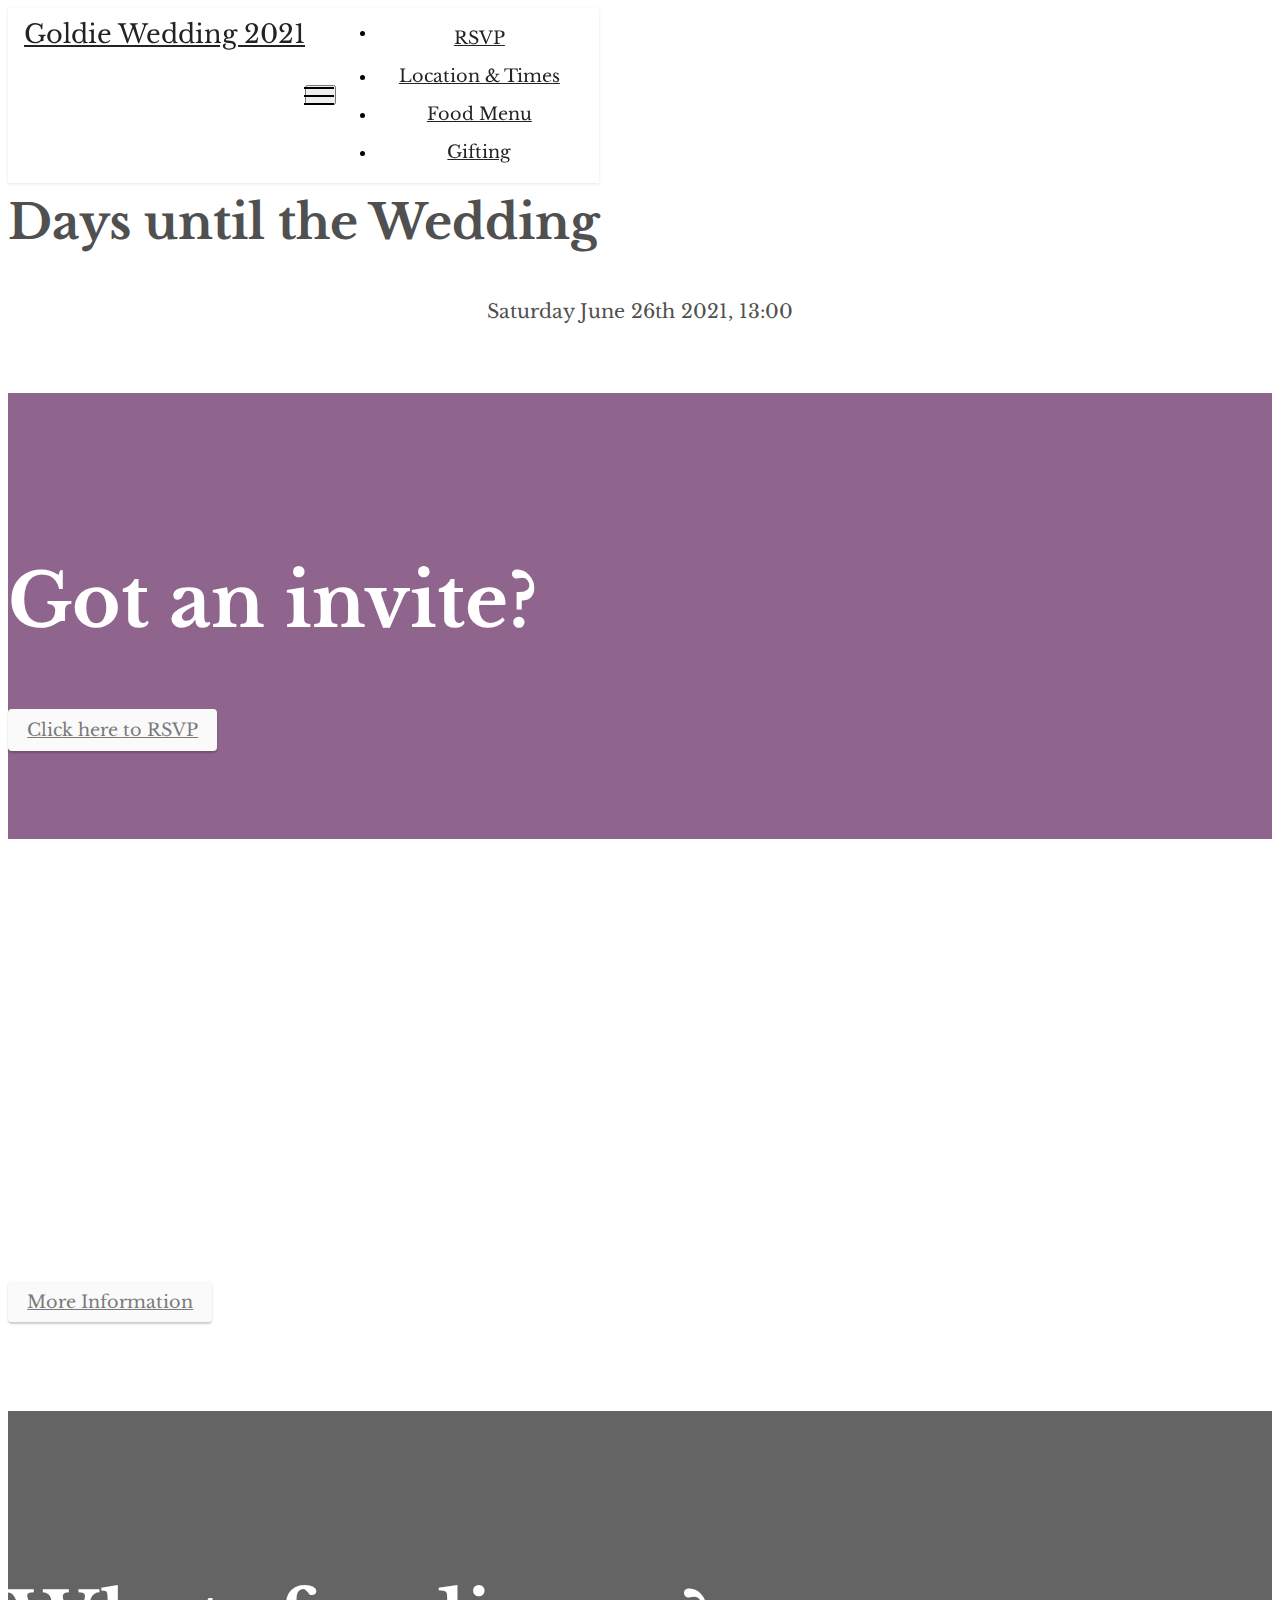
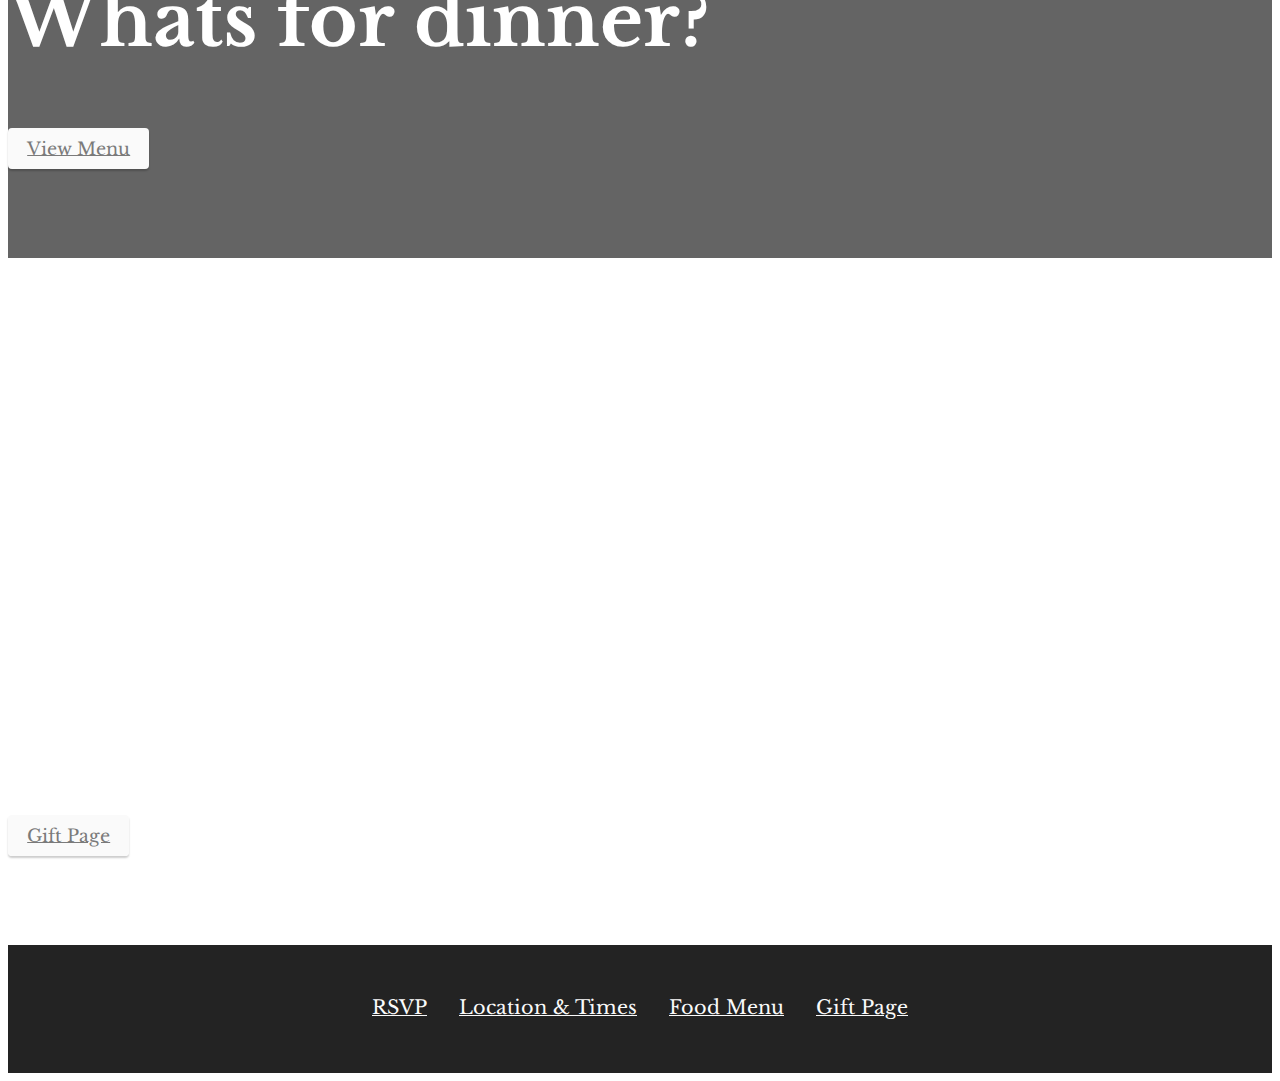
==== commit d99f2b4e: "Add files via upload" ====
--- a/index.html
+++ b/index.html
@@ -48,9 +48,9 @@
                 </div>
             </button>
             <div class="collapse navbar-collapse" id="navbarSupportedContent">
-                <ul class="navbar-nav nav-dropdown nav-right" data-app-modern-menu="true"><li class="nav-item"><a class="nav-link link text-black text-primary display-4" href="https://docs.google.com/forms/d/e/1FAIpQLSecvDXuMCiMon7iyyWBLNQtUhkTOnMbfCRYM0ug7VSk8PvszQ/viewform" target="_blank">RSVP</a></li><li class="nav-item"><a class="nav-link link text-black text-primary display-4" href="location-times.html">Location &amp; Times<br></a></li>
+                <ul class="navbar-nav nav-dropdown nav-right" data-app-modern-menu="true"><li class="nav-item"><a class="nav-link link text-black text-primary display-4" href="https://docs.google.com/forms/d/e/1FAIpQLSecvDXuMCiMon7iyyWBLNQtUhkTOnMbfCRYM0ug7VSk8PvszQ/viewform" target="_blank"><span class="mobi-mbri mobi-mbri-file mbr-iconfont mbr-iconfont-btn"></span>RSVP</a></li><li class="nav-item"><a class="nav-link link text-black text-primary display-4" href="location-times.html">Location &amp; Times</a></li>
                     <li class="nav-item"><a class="nav-link link text-black text-primary display-4" href="food-menu.html">Food Menu</a>
-                    </li><li class="nav-item"><a class="nav-link link text-black text-primary display-4" href="gift-page.html">Gift Page<br></a></li></ul>
+                    </li><li class="nav-item"><a class="nav-link link text-black text-primary display-4" href="gift-page.html">Gifting<br></a></li></ul>
                 
                 
             </div>
@@ -129,7 +129,7 @@
                     <div class="card-box align-center">
                         <h4 class="card-title mbr-fonts-style align-center mb-4 display-1">
                             <strong>Where and when?</strong></h4>
-                        <p class="mbr-text mbr-fonts-style mb-4 display-7">We'll be celebrating our wedding at Inglewood House &amp; Spa, Alloa.
+                        <p class="mbr-text mbr-fonts-style mb-4 display-7">We'll be celebrating our wedding at Inglewood House &amp; Spa, Alloa on the 26th June 2021.
 <br>The ceremony will kick off at 13:00 and go on until people can't dance any more</p>
                         <div class="mbr-section-btn mt-3"><a class="btn btn-white display-4" href="location-times.html">More Information<br></a></div>
                     </div>
@@ -167,7 +167,7 @@
                 <div class="card-wrapper">
                     <div class="card-box align-center">
                         <h4 class="card-title mbr-fonts-style align-center mb-4 display-1"><strong>Gifting</strong></h4>
-                        <p class="mbr-text mbr-fonts-style mb-4 display-7">6 years in, the time has flew - we don't really need anything new.
+                        <p class="mbr-text mbr-fonts-style mb-4 display-7">6 years in, the time has flown- we don't really need anything new to own.
 <br>
 <br>Yet, if a gift is your intention, we thought that we would mention, we'd love some pennies to put together, to save for memories that we will treasure.
 <br>
--- a/assets/mobirise/css/mbr-additional.css
+++ b/assets/mobirise/css/mbr-additional.css
@@ -2221,6 +2221,91 @@
 .cid-swi8J1NMsE .media-container-row .row-copirayt p {
   width: 100%;
 }
+.cid-sxjt7BHk3u {
+  padding-top: 3rem;
+  padding-bottom: 2rem;
+  background-color: #ffffff;
+}
+.cid-sxjt3cUtXE {
+  padding-top: 0rem;
+  padding-bottom: 0rem;
+  background-color: #ffffff;
+}
+.cid-sxjt3cUtXE .top-line {
+  display: flex;
+  justify-content: space-between;
+}
+.cid-sxjt3cUtXE .mbr-section-title,
+.cid-sxjt3cUtXE .mbr-section-subtitle {
+  text-align: center;
+}
+.cid-sxjt3cUtXE .card:not(:nth-last-child(1)) {
+  margin-bottom: 2rem;
+}
+.cid-sxjt3cUtXE .card-wrapper {
+  border-radius: 4px;
+  background-color: #fafafa;
+}
+.cid-sxjt3cUtXE .image-wrapper img {
+  width: 100%;
+  object-fit: cover;
+}
+@media (max-width: 767px) {
+  .cid-sxjt3cUtXE .card-box {
+    padding: 1rem;
+  }
+}
+@media (min-width: 768px) {
+  .cid-sxjt3cUtXE .card-box {
+    padding-right: 2rem;
+  }
+}
+@media (min-width: 992px) {
+  .cid-sxjt3cUtXE .card-box {
+    padding-left: 2rem;
+    padding-right: 4rem;
+  }
+}
+.cid-sxjw5pcnbb {
+  padding-top: 2rem;
+  padding-bottom: 6rem;
+  background-color: #ffffff;
+}
+.cid-sxjw5pcnbb .top-line {
+  display: flex;
+  justify-content: space-between;
+}
+.cid-sxjw5pcnbb .mbr-section-title,
+.cid-sxjw5pcnbb .mbr-section-subtitle {
+  text-align: center;
+}
+.cid-sxjw5pcnbb .card:not(:nth-last-child(1)) {
+  margin-bottom: 2rem;
+}
+.cid-sxjw5pcnbb .card-wrapper {
+  border-radius: 4px;
+  background-color: #fafafa;
+}
+.cid-sxjw5pcnbb .image-wrapper img {
+  width: 100%;
+  object-fit: cover;
+}
+@media (max-width: 767px) {
+  .cid-sxjw5pcnbb .card-box {
+    padding: 1rem;
+  }
+}
+@media (min-width: 768px) {
+  .cid-sxjw5pcnbb .card-box {
+    padding-right: 2rem;
+  }
+}
+@media (min-width: 992px) {
+  .cid-sxjw5pcnbb .card-box {
+    padding-left: 2rem;
+    padding-right: 4rem;
+  }
+}
 .cid-svBYCHNdFK {
   z-index: 1000;
   width: 100%;
--- a/assets/mobirise/css/mbr-additional.css
+++ b/assets/mobirise/css/mbr-additional.css
@@ -2221,6 +2221,91 @@
 .cid-swi8J1NMsE .media-container-row .row-copirayt p {
   width: 100%;
 }
+.cid-sxjt7BHk3u {
+  padding-top: 3rem;
+  padding-bottom: 2rem;
+  background-color: #ffffff;
+}
+.cid-sxjt3cUtXE {
+  padding-top: 0rem;
+  padding-bottom: 0rem;
+  background-color: #ffffff;
+}
+.cid-sxjt3cUtXE .top-line {
+  display: flex;
+  justify-content: space-between;
+}
+.cid-sxjt3cUtXE .mbr-section-title,
+.cid-sxjt3cUtXE .mbr-section-subtitle {
+  text-align: center;
+}
+.cid-sxjt3cUtXE .card:not(:nth-last-child(1)) {
+  margin-bottom: 2rem;
+}
+.cid-sxjt3cUtXE .card-wrapper {
+  border-radius: 4px;
+  background-color: #fafafa;
+}
+.cid-sxjt3cUtXE .image-wrapper img {
+  width: 100%;
+  object-fit: cover;
+}
+@media (max-width: 767px) {
+  .cid-sxjt3cUtXE .card-box {
+    padding: 1rem;
+  }
+}
+@media (min-width: 768px) {
+  .cid-sxjt3cUtXE .card-box {
+    padding-right: 2rem;
+  }
+}
+@media (min-width: 992px) {
+  .cid-sxjt3cUtXE .card-box {
+    padding-left: 2rem;
+    padding-right: 4rem;
+  }
+}
+.cid-sxjw5pcnbb {
+  padding-top: 2rem;
+  padding-bottom: 6rem;
+  background-color: #ffffff;
+}
+.cid-sxjw5pcnbb .top-line {
+  display: flex;
+  justify-content: space-between;
+}
+.cid-sxjw5pcnbb .mbr-section-title,
+.cid-sxjw5pcnbb .mbr-section-subtitle {
+  text-align: center;
+}
+.cid-sxjw5pcnbb .card:not(:nth-last-child(1)) {
+  margin-bottom: 2rem;
+}
+.cid-sxjw5pcnbb .card-wrapper {
+  border-radius: 4px;
+  background-color: #fafafa;
+}
+.cid-sxjw5pcnbb .image-wrapper img {
+  width: 100%;
+  object-fit: cover;
+}
+@media (max-width: 767px) {
+  .cid-sxjw5pcnbb .card-box {
+    padding: 1rem;
+  }
+}
+@media (min-width: 768px) {
+  .cid-sxjw5pcnbb .card-box {
+    padding-right: 2rem;
+  }
+}
+@media (min-width: 992px) {
+  .cid-sxjw5pcnbb .card-box {
+    padding-left: 2rem;
+    padding-right: 4rem;
+  }
+}
 .cid-svBYCHNdFK {
   z-index: 1000;
   width: 100%;
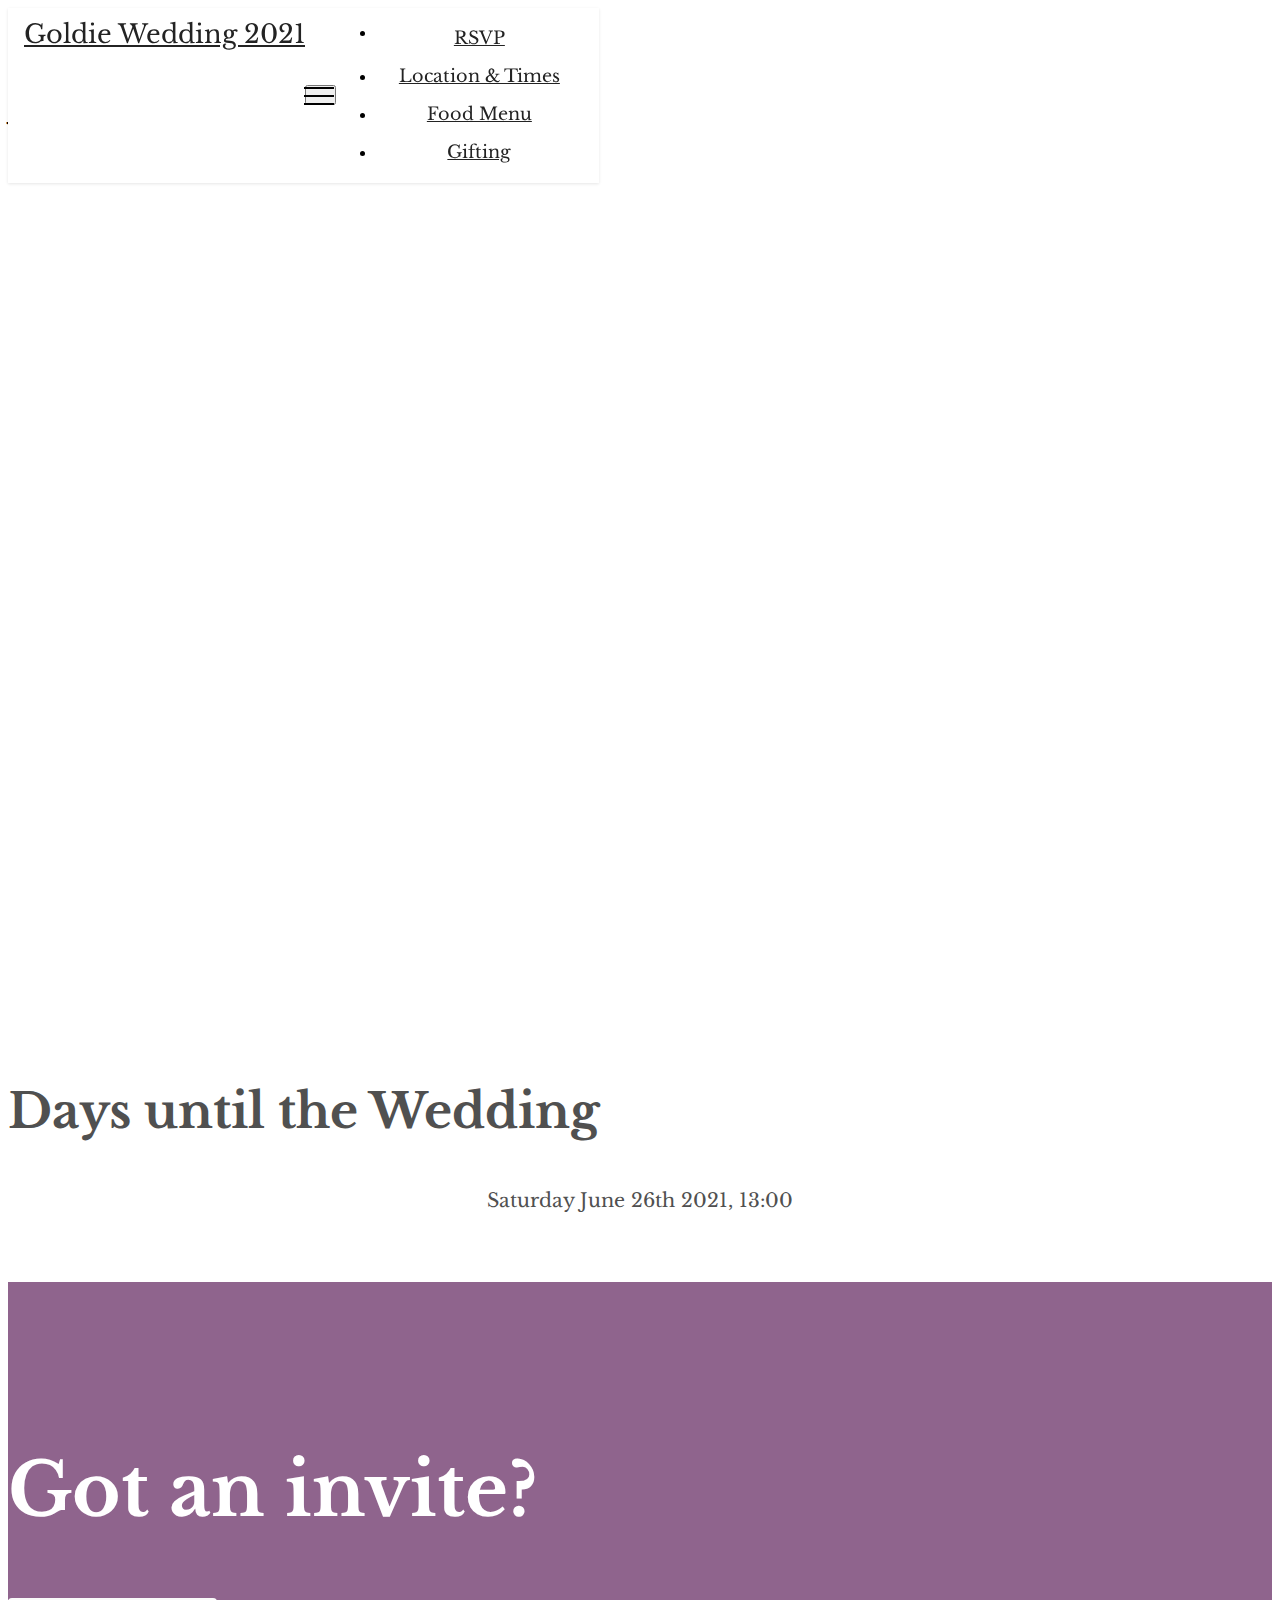
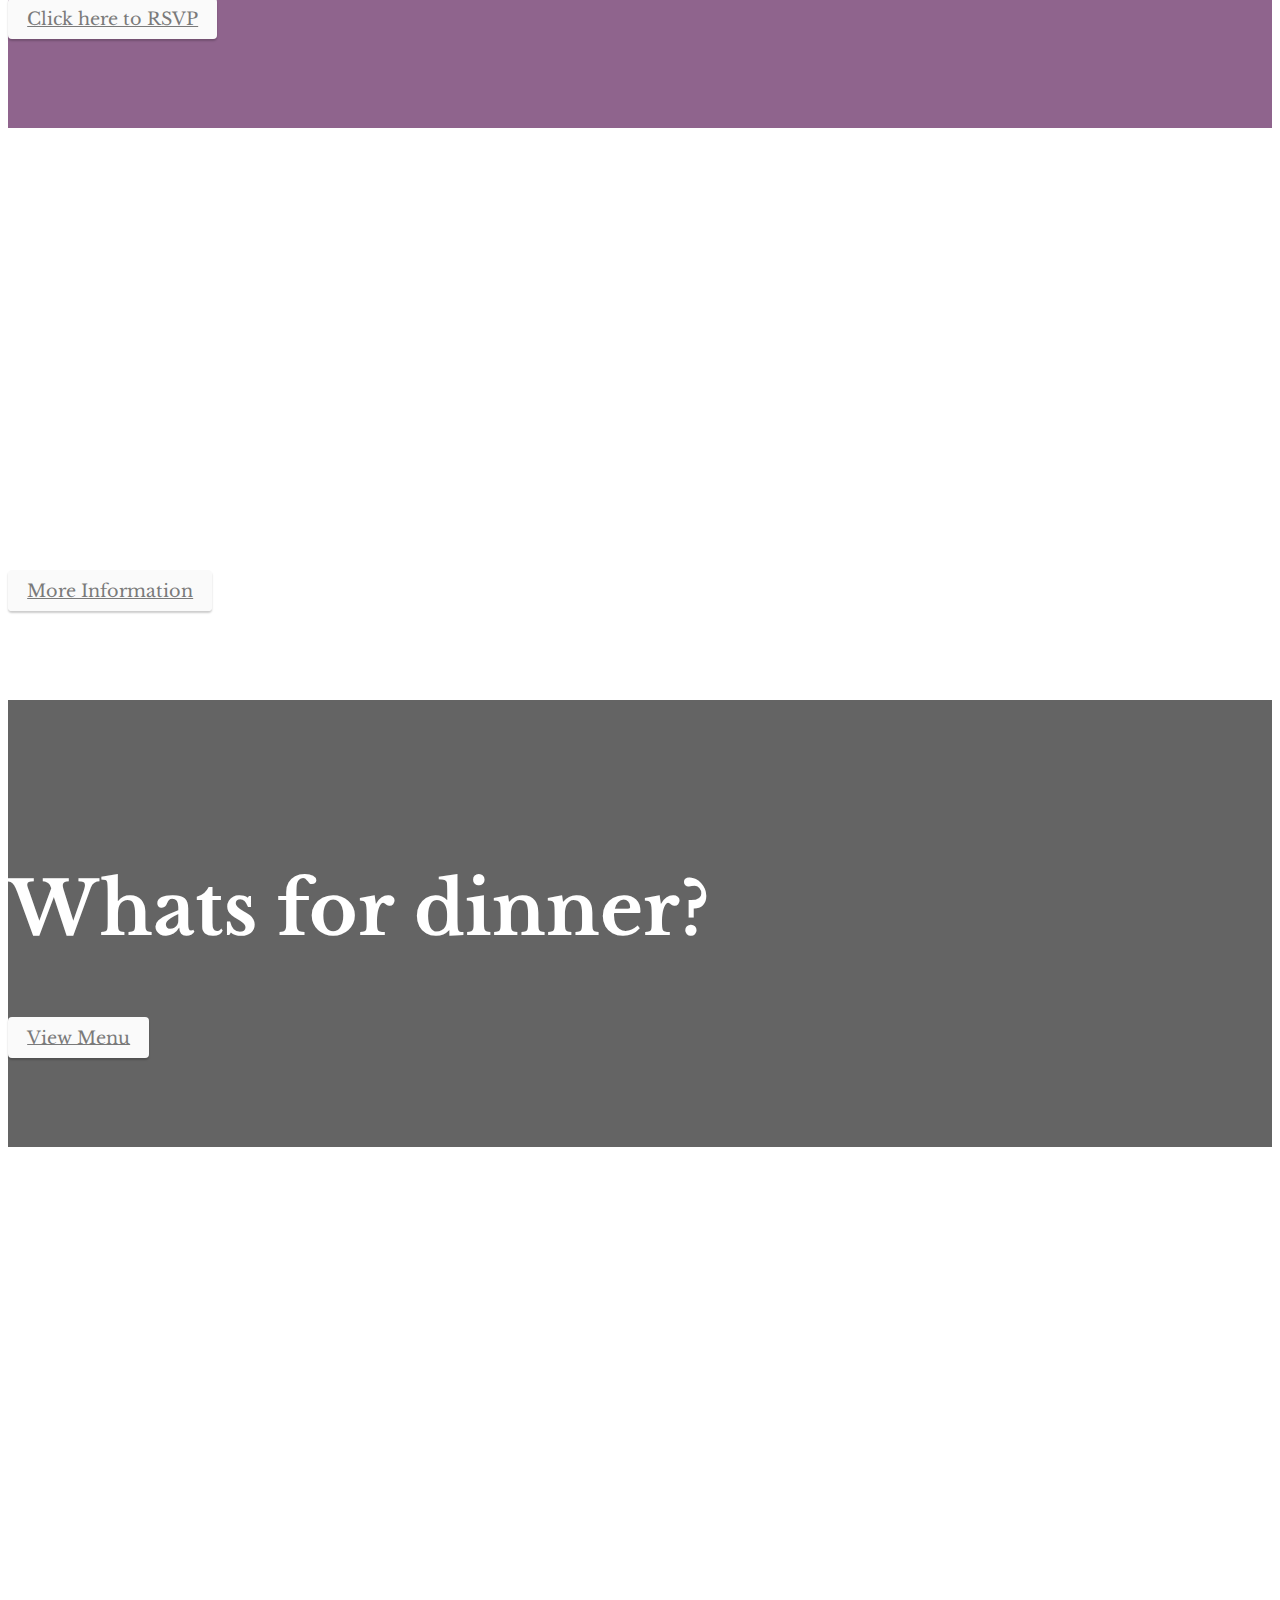
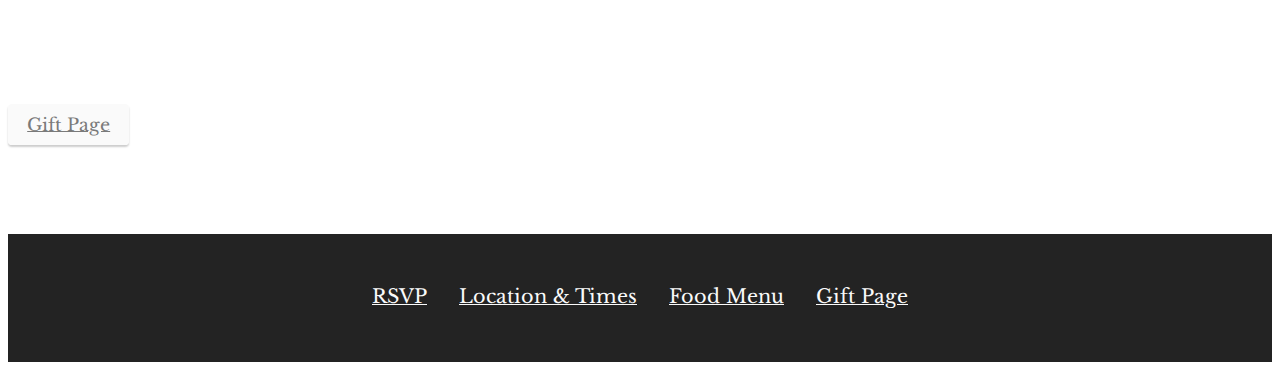
==== commit 2c24721a: "Update index.html" ====
--- a/index.html
+++ b/index.html
@@ -24,7 +24,15 @@
   <link rel="preload" as="style" href="assets/mobirise/css/mbr-additional.css"><link rel="stylesheet" href="assets/mobirise/css/mbr-additional.css" type="text/css">
   
   
-  
+    <!-- Global site tag (gtag.js) - Google Analytics -->
+<script async src="https://www.googletagmanager.com/gtag/js?id=G-YH559WK08T"></script>
+<script>
+  window.dataLayer = window.dataLayer || [];
+  function gtag(){dataLayer.push(arguments);}
+  gtag('js', new Date());
+
+  gtag('config', 'G-YH559WK08T');
+</script>
   
 
 </head>
@@ -56,6 +64,35 @@
             </div>
         </div>
     </nav>
+</section>
+
+<section class="article1 cid-sARozltZqL" id="article1-1a">
+
+    
+
+    
+
+    <div class="container">
+        <div class="row">
+            <div class="col-12">
+                <div class="col-10">
+                    <h3 class="mbr-section-title mbr-fonts-style display-2"><strong>Watch the ceremony</strong></h3>                
+                    
+                </div>
+            </div>
+        </div>
+    </div>
+</section>
+
+<section class="video1 agencym4_video1 cid-sARnB27SP3" id="video1-19">
+
+	
+
+	<figure class="mbr-figure align-center container">
+		<div class="video-block" style="width: 100%;">
+			<div><iframe class="mbr-embedded-video" src="https://www.youtube.com/embed/RT_80f-Eyo8?t=2118?rel=0&amp;amp;showinfo=0&amp;autoplay=0&amp;loop=0" width="1280" height="720" frameborder="0" allowfullscreen></iframe></div>
+		</div>
+	</figure>
 </section>
 
 <section class="header1 levelm4_header1 cid-svCpiK1Wbx mbr-fullscreen mbr-parallax-background" id="header01-h">
@@ -222,4 +259,4 @@
   
 
 </body>
-</html>+</html>
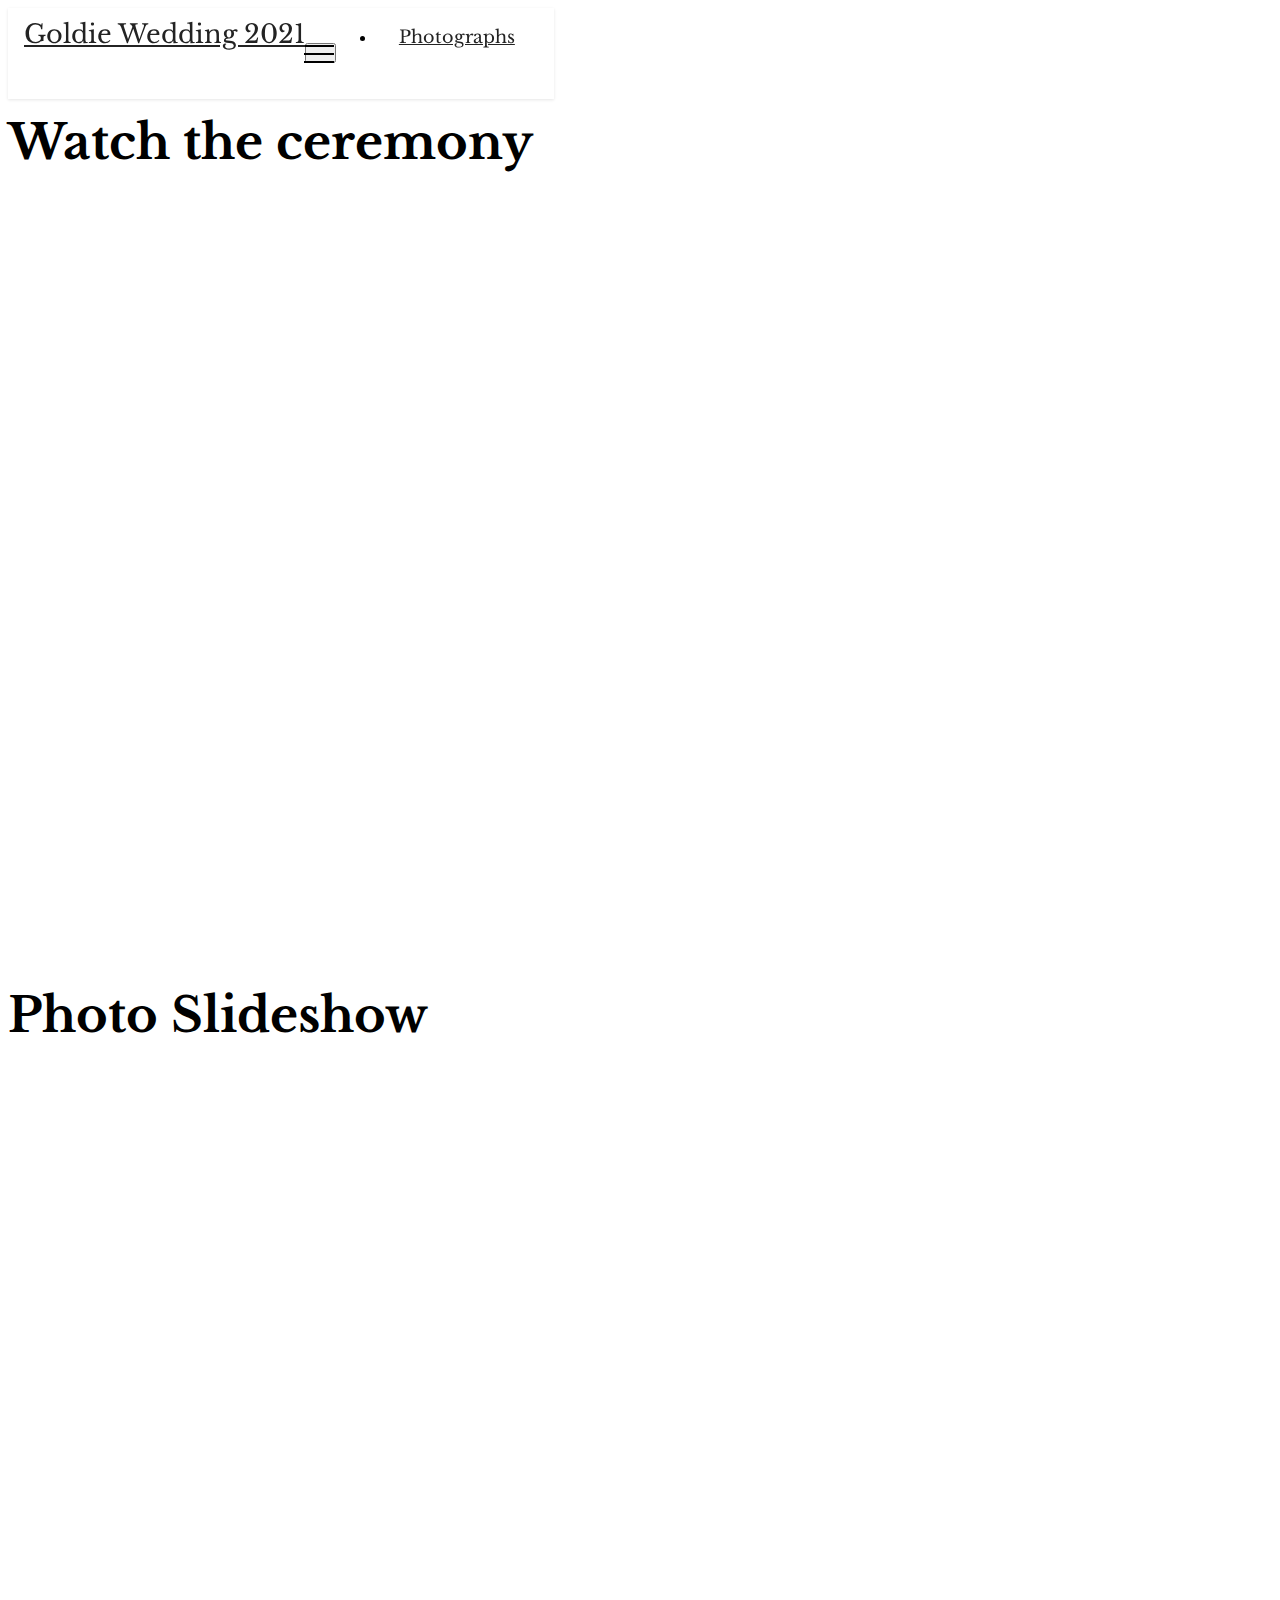
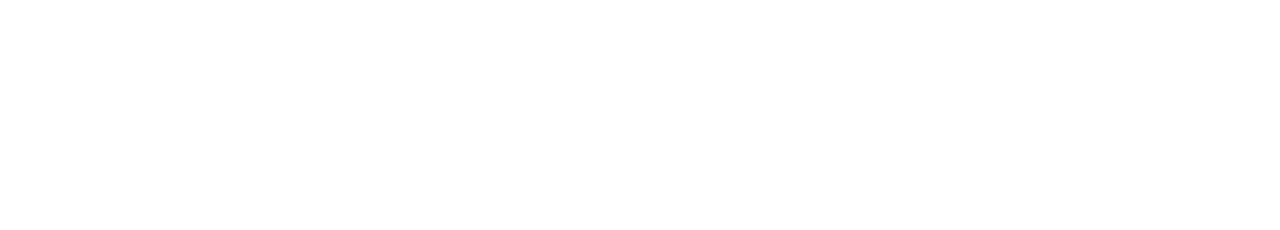
==== commit aac7bb51: "fixed youtube box size" ====
--- a/index.html
+++ b/index.html
@@ -11,7 +11,6 @@
   
   
   <title>Goldie Wedding 2021</title>
-  <link rel="stylesheet" href="assets/web/assets/mobirise-icons2/mobirise2.css">
   <link rel="stylesheet" href="assets/tether/tether.min.css">
   <link rel="stylesheet" href="assets/bootstrap/css/bootstrap.min.css">
   <link rel="stylesheet" href="assets/bootstrap/css/bootstrap-grid.min.css">
@@ -56,9 +55,7 @@
                 </div>
             </button>
             <div class="collapse navbar-collapse" id="navbarSupportedContent">
-                <ul class="navbar-nav nav-dropdown nav-right" data-app-modern-menu="true"><li class="nav-item"><a class="nav-link link text-black text-primary display-4" href="https://docs.google.com/forms/d/e/1FAIpQLSecvDXuMCiMon7iyyWBLNQtUhkTOnMbfCRYM0ug7VSk8PvszQ/viewform" target="_blank"><span class="mobi-mbri mobi-mbri-file mbr-iconfont mbr-iconfont-btn"></span>RSVP</a></li><li class="nav-item"><a class="nav-link link text-black text-primary display-4" href="location-times.html">Location &amp; Times</a></li>
-                    <li class="nav-item"><a class="nav-link link text-black text-primary display-4" href="food-menu.html">Food Menu</a>
-                    </li><li class="nav-item"><a class="nav-link link text-black text-primary display-4" href="gift-page.html">Gifting<br></a></li></ul>
+                <ul class="navbar-nav nav-dropdown nav-right" data-app-modern-menu="true"><li class="nav-item"><a class="nav-link link text-black text-primary display-4" href="https://drive.google.com/drive/folders/1HIfXvA17qxOUXlPdYF6ReBMBrX8kOg1d">Photographs</a></li></ul>
                 
                 
             </div>
@@ -84,15 +81,41 @@
     </div>
 </section>
 
-<section class="video1 agencym4_video1 cid-sARnB27SP3" id="video1-19">
+<section class="video1 cid-sGc2mITxr8" id="video1-1s">
 
-	
+    
+    
+    <figure class="mbr-figure align-center container-fluid">
+        <div class="video-block" style="width: 75%;">
+            <div><iframe class="mbr-embedded-video" src="https://www.youtube.com/embed/Ry_zx9vdJjU?rel=0&amp;amp;showinfo=0&amp;autoplay=0&amp;loop=0" width="1280" height="720" frameborder="0" allowfullscreen></iframe></div>
+        </div>
+    </figure>
+</section>
 
-	<figure class="mbr-figure align-center container">
-		<div class="video-block" style="width: 100%;">
-			<div><iframe class="mbr-embedded-video" src="https://www.youtube.com/embed/RT_80f-Eyo8?t=2118?rel=0&amp;amp;showinfo=0&amp;autoplay=0&amp;loop=0" width="1280" height="720" frameborder="0" allowfullscreen></iframe></div>
-		</div>
-	</figure>
+<section class="content4 cid-sGc2T3WfWr" id="content4-1v">
+    
+    
+    <div class="container">
+        <div class="row justify-content-center">
+            <div class="title col-md-12 col-lg-10">
+                <h3 class="mbr-section-title mbr-fonts-style align-center mb-4 display-2">
+                    <strong>Photo Slideshow</strong></h3>
+                
+                
+            </div>
+        </div>
+    </div>
+</section>
+
+<section class="video1 cid-sGc2MD9FxZ" id="video1-1u">
+
+    
+    
+    <figure class="mbr-figure align-center container-fluid">
+        <div class="video-block" style="width: 75%;">
+            <div><iframe class="mbr-embedded-video" src="https://www.youtube.com/embed/1eKjohO2x5M?rel=0&amp;amp;showinfo=0&amp;autoplay=0&amp;loop=0" width="1280" height="720" frameborder="0" allowfullscreen></iframe></div>
+        </div>
+    </figure>
 </section>
 
 <section class="header1 levelm4_header1 cid-svCpiK1Wbx mbr-fullscreen mbr-parallax-background" id="header01-h">
@@ -113,135 +136,6 @@
     </div>
 </section>
 
-<section class="countdown3 cid-svC0tQ4tWz" id="countdown3-3">
-    
-    
-    <div class="container">
-        <div class="row justify-content-center">
-            <div class="col-lg-8">
-                <h3 class="mbr-section-title mb-5 align-center mbr-fonts-style display-2">
-                    <strong>Days until the Wedding</strong></h3>
-                
-                <div class="countdown-cont align-center mb-5">
-                    <div class="daysCountdown col-xs-3 col-sm-3 col-md-3" title="Days"></div>
-                    <div class="hoursCountdown col-xs-3 col-sm-3 col-md-3" title="Hours"></div>
-                    <div class="minutesCountdown col-xs-3 col-sm-3 col-md-3" title="Minutes"></div>
-                    <div class="secondsCountdown col-xs-3 col-sm-3 col-md-3" title="Seconds"></div>
-                    <div class="countdown" data-due-date="2021/06/26"></div>
-                </div>
-                <p class="mbr-text mb-5 align-center mbr-fonts-style display-7">Saturday June 26th 2021, 13:00</p>
-                
-                
-            </div>
-        </div>
-    </div>
-</section>
-
-<section class="info1 cid-svC2sKfcVK" id="info1-4">
-    
-    
-    <div class="align-center container">
-        <div class="row justify-content-center">
-            <div class="col-12 col-lg-8">
-                <h3 class="mbr-section-title mb-4 mbr-fonts-style display-1">
-                    <strong>Got an invite?</strong></h3>
-                
-                <div class="mbr-section-btn"><a class="btn btn-white display-4" href="https://docs.google.com/forms/d/e/1FAIpQLSecvDXuMCiMon7iyyWBLNQtUhkTOnMbfCRYM0ug7VSk8PvszQ/viewform" target="_blank">Click here to RSVP</a></div>
-            </div>
-        </div>
-    </div>
-</section>
-
-<section class="info3 cid-swi9n9XcDU mbr-parallax-background" id="info3-10">
-
-    
-
-    <div class="mbr-overlay" style="opacity: 0.5; background-color: rgb(0, 0, 0);">
-    </div>
-
-    <div class="container">
-        <div class="row justify-content-center">
-            <div class="card col-12 col-lg-10">
-                <div class="card-wrapper">
-                    <div class="card-box align-center">
-                        <h4 class="card-title mbr-fonts-style align-center mb-4 display-1">
-                            <strong>Where and when?</strong></h4>
-                        <p class="mbr-text mbr-fonts-style mb-4 display-7">We'll be celebrating our wedding at Inglewood House &amp; Spa, Alloa on the 26th June 2021.
-<br>The ceremony will kick off at 13:00 and go on until people can't dance any more</p>
-                        <div class="mbr-section-btn mt-3"><a class="btn btn-white display-4" href="location-times.html">More Information<br></a></div>
-                    </div>
-                </div>
-            </div>
-        </div>
-    </div>
-</section>
-
-<section class="info1 cid-swibkRnALR" id="info1-11">
-    
-    
-    <div class="align-center container">
-        <div class="row justify-content-center">
-            <div class="col-12 col-lg-8">
-                <h3 class="mbr-section-title mb-4 mbr-fonts-style display-1">
-                    <strong>Whats for dinner?</strong><strong><br></strong></h3>
-                
-                <div class="mbr-section-btn"><a class="btn btn-white display-4" href="food-menu.html">View Menu<br></a></div>
-            </div>
-        </div>
-    </div>
-</section>
-
-<section class="info3 cid-swi9f1XJUh mbr-parallax-background" id="info3-y">
-
-    
-
-    <div class="mbr-overlay" style="opacity: 0.5; background-color: rgb(0, 0, 0);">
-    </div>
-
-    <div class="container">
-        <div class="row justify-content-center">
-            <div class="card col-12 col-lg-10">
-                <div class="card-wrapper">
-                    <div class="card-box align-center">
-                        <h4 class="card-title mbr-fonts-style align-center mb-4 display-1"><strong>Gifting</strong></h4>
-                        <p class="mbr-text mbr-fonts-style mb-4 display-7">6 years in, the time has flown- we don't really need anything new to own.
-<br>
-<br>Yet, if a gift is your intention, we thought that we would mention, we'd love some pennies to put together, to save for memories that we will treasure.
-<br>
-<br>And just remember, what means the most, is that you're with us to raise a toast!</p>
-                        <div class="mbr-section-btn mt-3"><a class="btn btn-white display-4" href="gift-page.html">Gift Page<br></a></div>
-                    </div>
-                </div>
-            </div>
-        </div>
-    </div>
-</section>
-
-<section class="footer3 cid-swi8J1NMsE" once="footers" id="footer3-w">
-
-    
-
-    
-
-    <div class="container">
-        <div class="media-container-row align-center mbr-white">
-            <div class="row row-links">
-                <ul class="foot-menu">
-                    
-                    
-                    
-                    
-                    
-                <li class="foot-menu-item mbr-fonts-style display-7"><a href="https://docs.google.com/forms/d/e/1FAIpQLSecvDXuMCiMon7iyyWBLNQtUhkTOnMbfCRYM0ug7VSk8PvszQ/viewform" class="text-white" target="_blank">RSVP</a></li><li class="foot-menu-item mbr-fonts-style display-7"><a href="location-times.html" class="text-white">Location &amp; Times</a></li><li class="foot-menu-item mbr-fonts-style display-7"><a href="food-menu.html" class="text-white">Food Menu</a></li><li class="foot-menu-item mbr-fonts-style display-7"><a href="gift-page.html" class="text-white text-primary">Gift Page</a></li></ul>
-            </div>
-            
-            <div class="row row-copirayt">
-                <p class="mbr-text mb-0 mbr-fonts-style mbr-white align-center display-7"></p>
-            </div>
-        </div>
-    </div>
-</section>
-
 
 <script src="assets/web/assets/jquery/jquery.min.js"></script>
   <script src="assets/popper/popper.min.js"></script>
@@ -252,11 +146,10 @@
   <script src="assets/dropdown/js/nav-dropdown.js"></script>
   <script src="assets/dropdown/js/navbar-dropdown.js"></script>
   <script src="assets/touchswipe/jquery.touch-swipe.min.js"></script>
-  <script src="assets/countdown/jquery.countdown.min.js"></script>
   <script src="assets/theme/js/script.js"></script>
   
   
   
 
 </body>
-</html>
+</html>